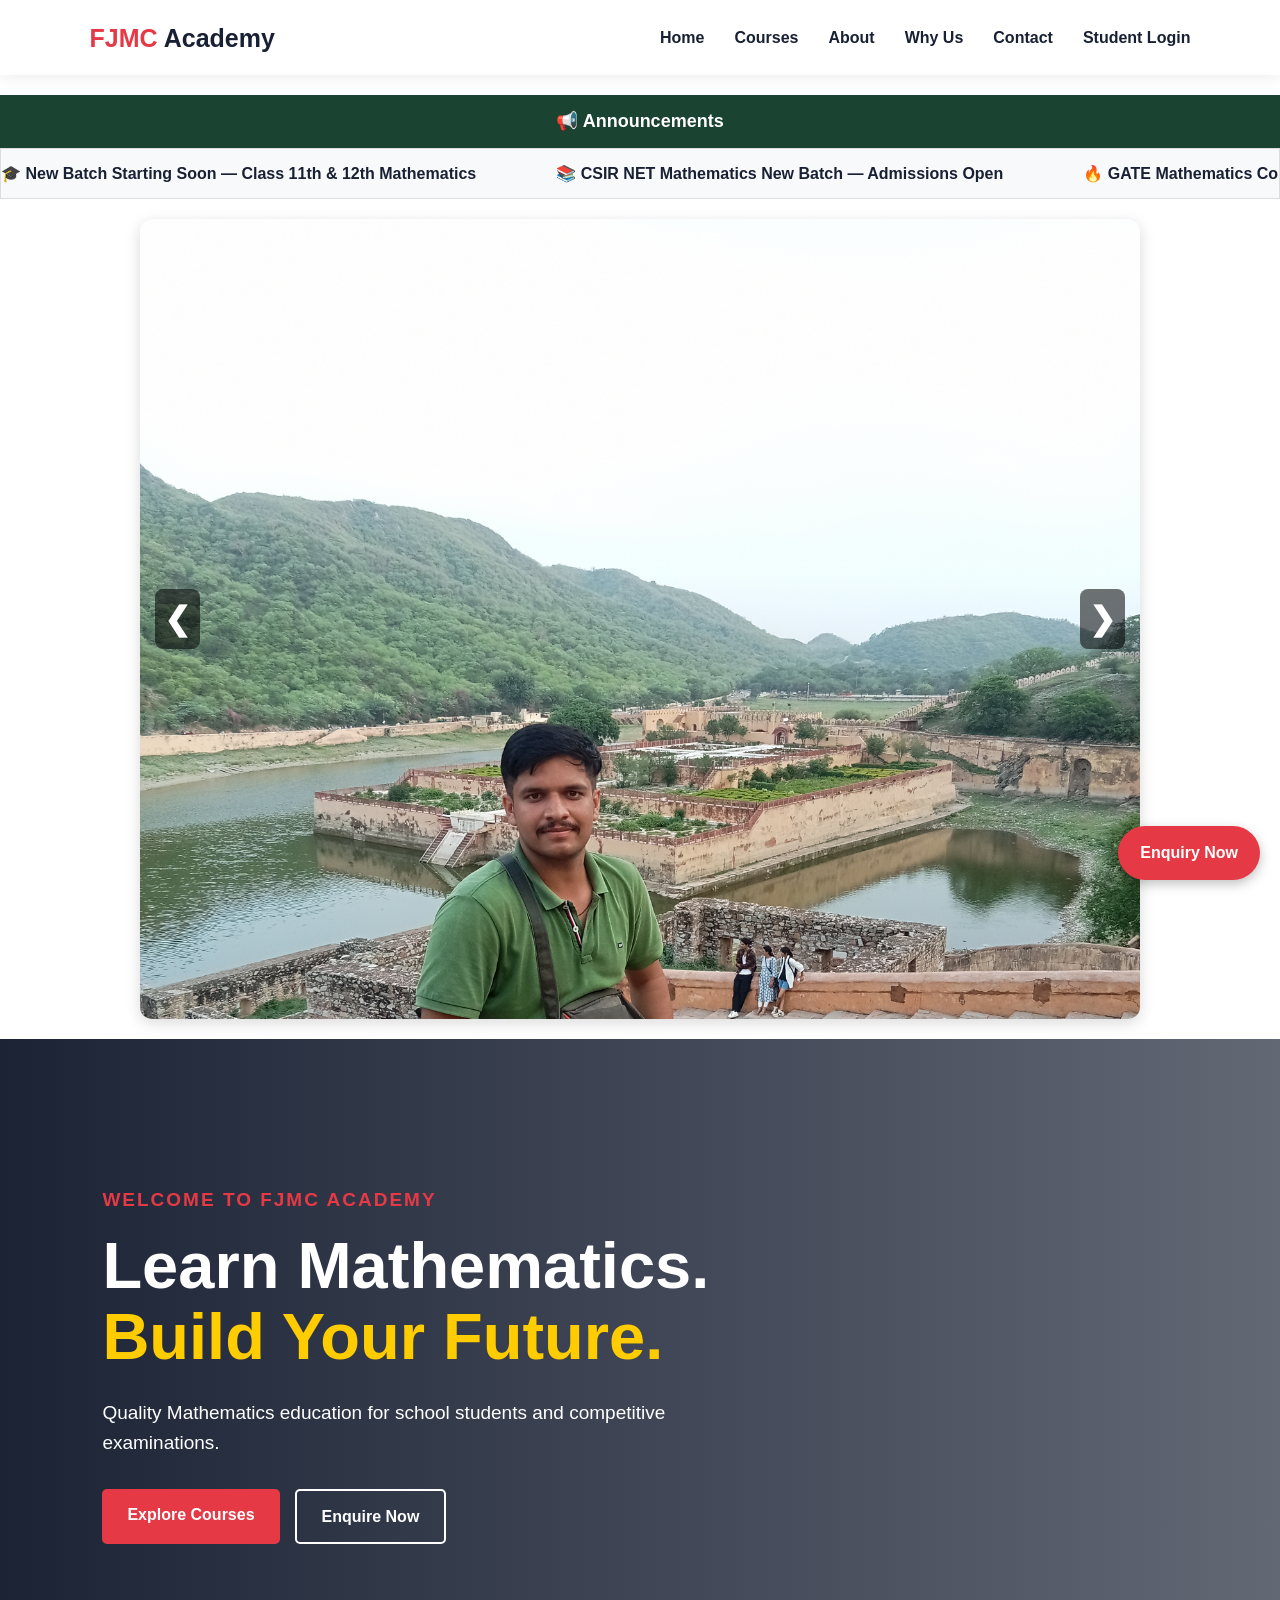
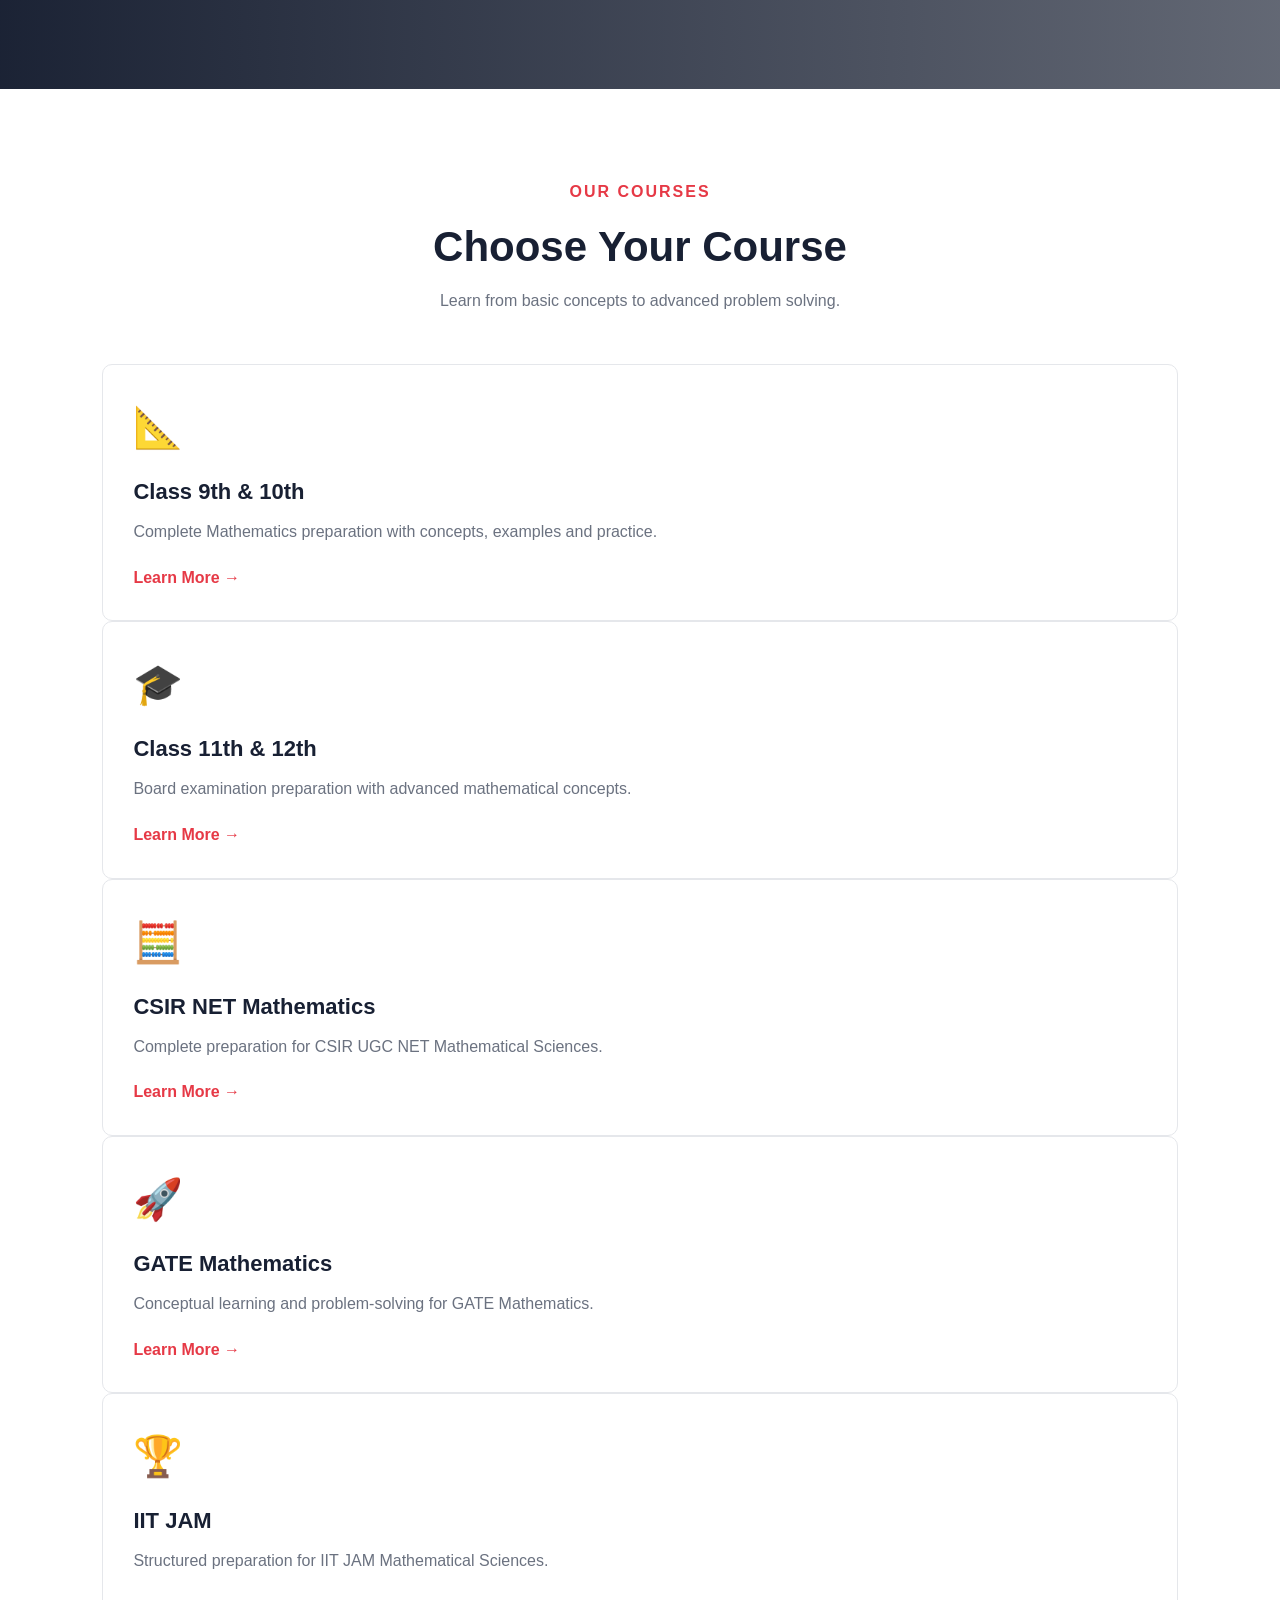
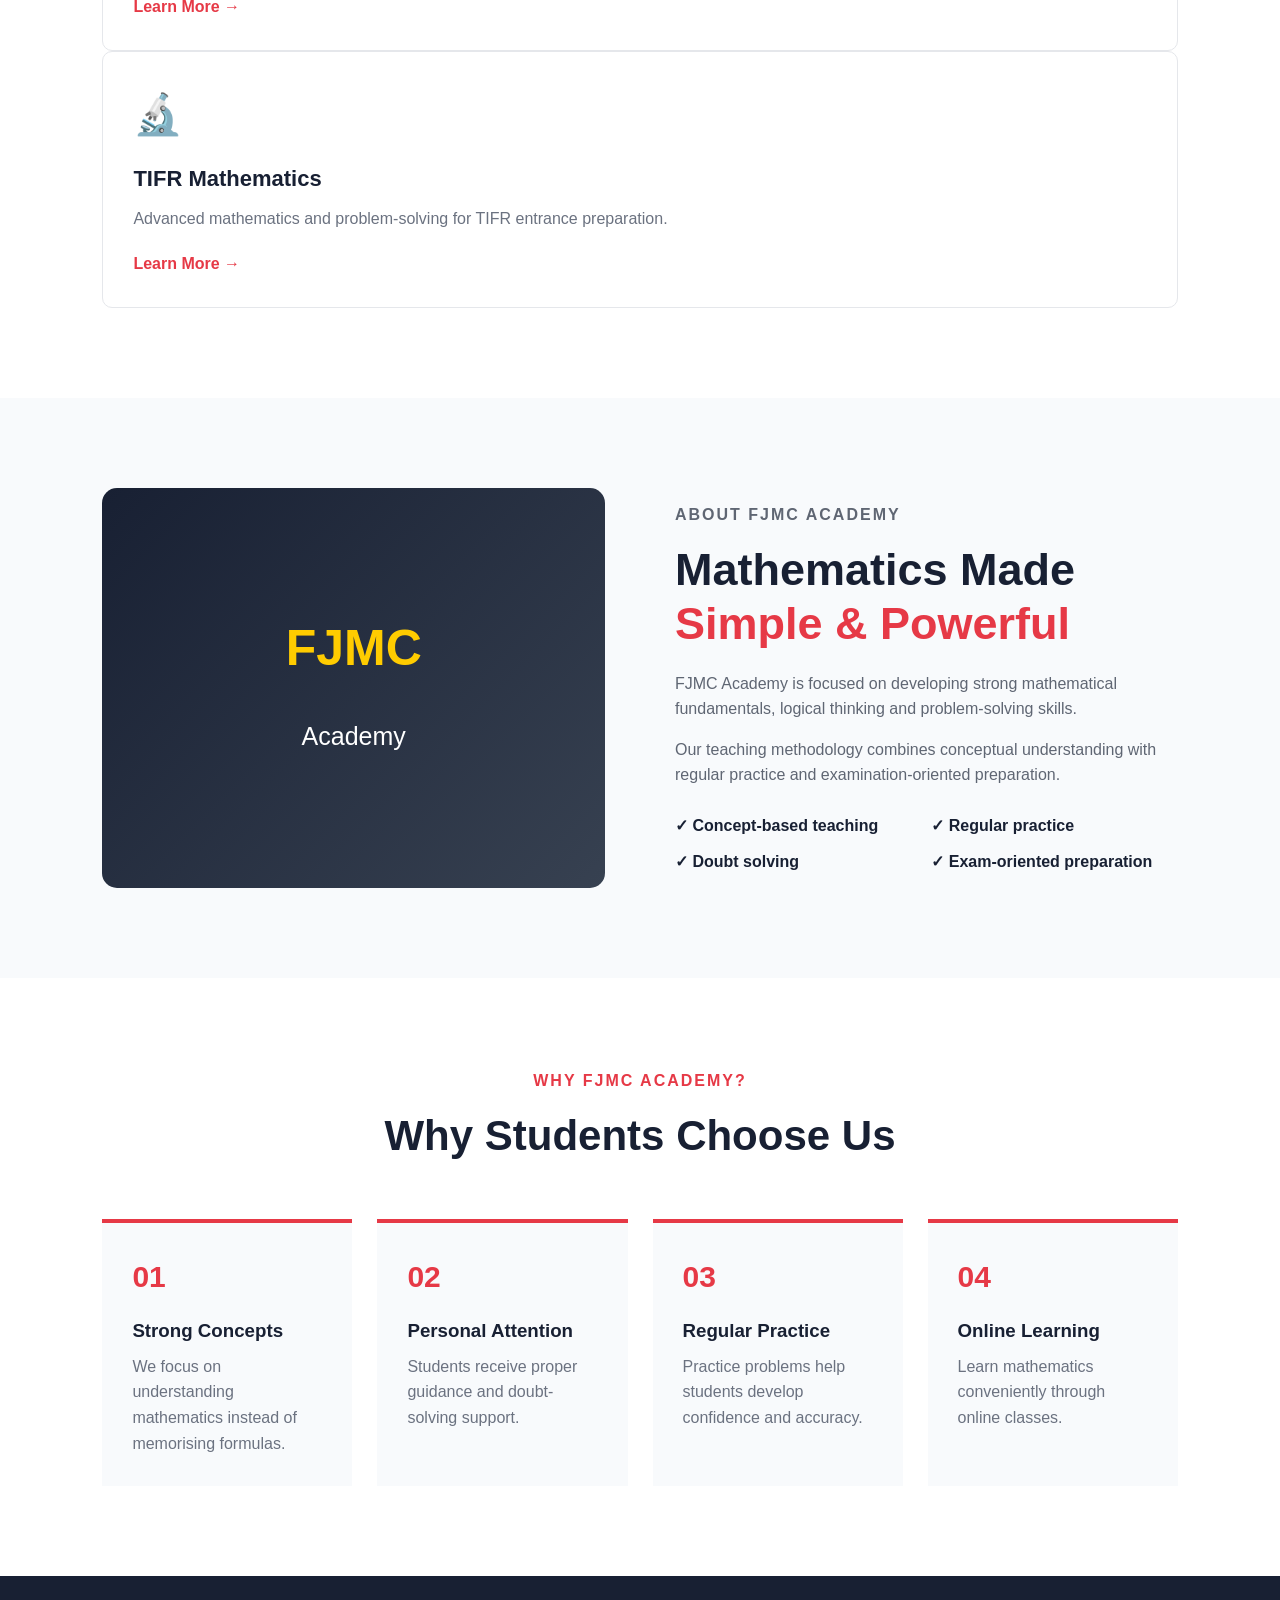
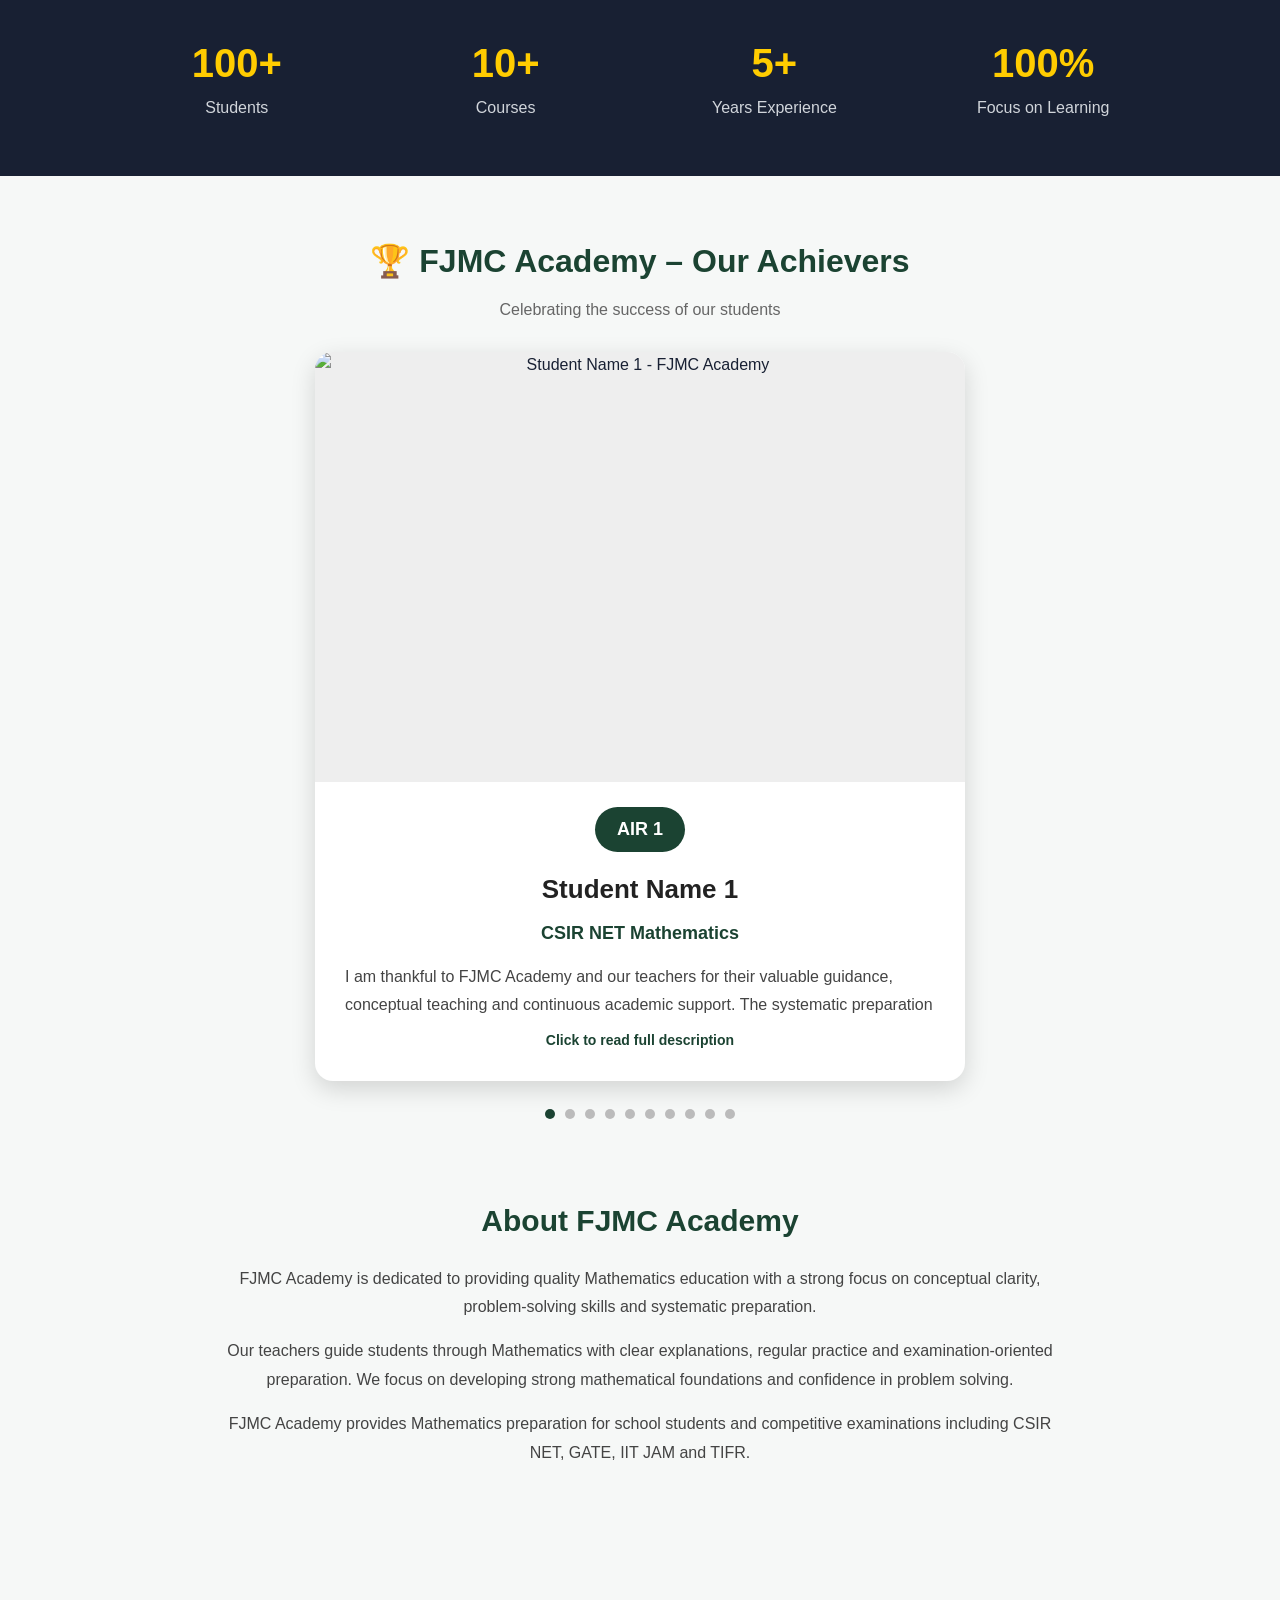
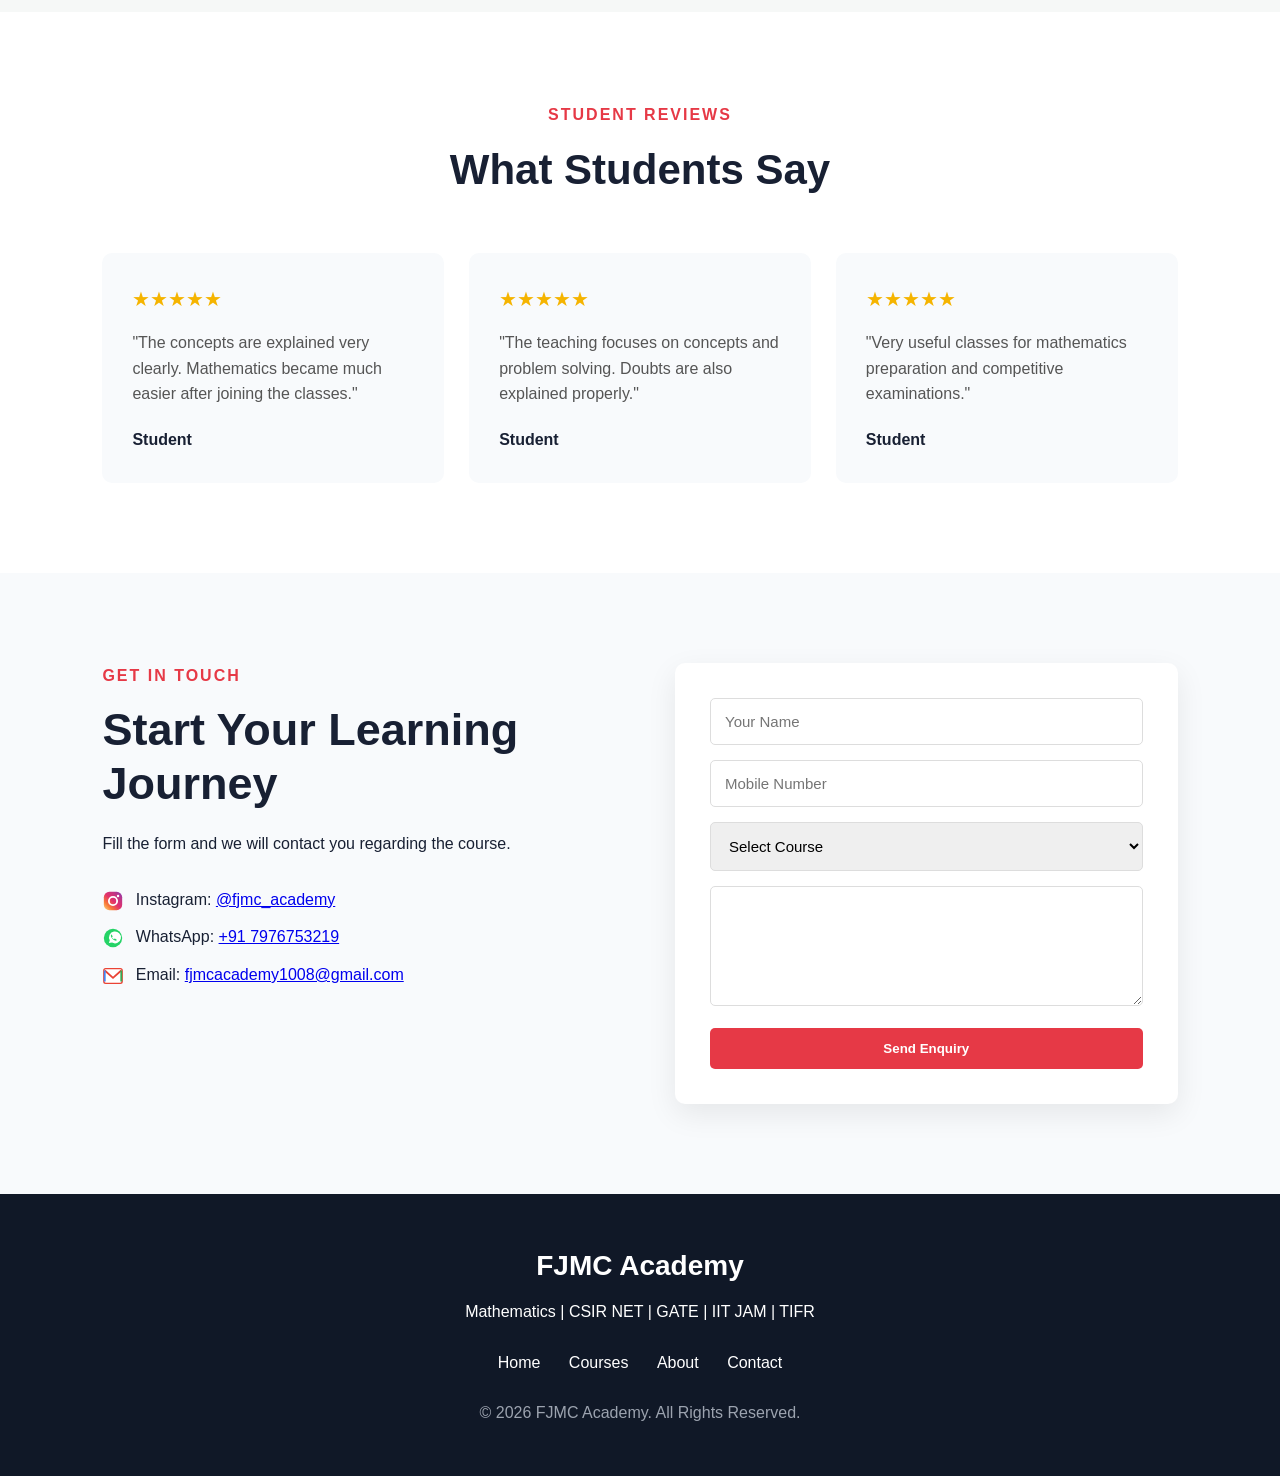
==== index.html @ e82c1426 "Update index.html" ====
﻿<!DOCTYPE html>
<html lang="en">
<head>
    <meta charset="UTF-8">
    <meta name="viewport" content="width=device-width, initial-scale=1.0">

    <title>FJMC Academy | Mathematics & Competitive Exams</title>

    <link rel="stylesheet" href="style.css">
</head>
<script>

function toggleMenu() {

    const menu = document.getElementById("navMenu");

    menu.classList.toggle("active");

}


function closeMenu() {

    const menu = document.getElementById("navMenu");

    menu.classList.remove("active");

}

</script>
<body>
<!-- ================= NAVBAR ================= -->
<a href="#contact" class="enquiry-btn">Enquiry Now</a>
<header class="navbar">

    <div class="logo">
        <span>FJMC</span> Academy
    </div>

    <nav id="navMenu">
        <a href="#home" onclick="closeMenu()">Home</a>
        <a href="#courses" onclick="closeMenu()">Courses</a>
        <a href="#about" onclick="closeMenu()">About</a>
        <a href="#features" onclick="closeMenu()">Why Us</a>
        <a href="#contact" onclick="closeMenu()">Contact</a>
        <a href="login.html" onclick="closeMenu()">Student Login</a>
    </nav>

    <button
        type="button"
        class="menu-btn"
        onclick="toggleMenu()">
        ☰
    </button>

</header>    
     <!-- ANNOUNCEMENT TICKER -->
<section class="announcement-section">

    <div class="announcement-title">
        📢 Announcements
    </div>
       <div class="announcement-box">
        <div class="announcement-track" id="announcementTrack">
            <span>🎓 New Batch Starting Soon — Class 11th & 12th Mathematics</span>
            <span>📚 CSIR NET Mathematics New Batch — Admissions Open</span>
            <span>🔥 GATE Mathematics Course — Enroll Now</span>
            <span>📢 New Lectures & Study Material Available</span>
        </div>
    </div>

</section>

<!-- =========================
     FJMC ACADEMY POSTER SLIDER
========================= -->

<section class="poster-section">

    <div class="poster-slider" id="posterSlider">

        <!-- LEFT BUTTON -->
        <button
            type="button"
            class="poster-btn poster-left"
            id="posterPrev">
            &#10094;
        </button>


        <!-- POSTER -->
        <img
            id="posterImage"
            src="1.jpg"
            alt="FJMC Academy Poster"
        >


        <!-- RIGHT BUTTON -->
        <button
            type="button"
            class="poster-btn poster-right"
            id="posterNext">
            &#10095;
        </button>

    </div>

</section>


<style>

.poster-slider {
    position: relative;
    width: 100%;
    max-width: 1000px;
    margin: auto;
    overflow: hidden;
}

.poster-slider img {
    width: 100%;
    height: auto;
    display: block;
}


/* BUTTON */

.poster-btn {
    position: absolute;

    top: 50%;
    transform: translateY(-50%);

    width: 45px;
    height: 60px;

    border: none;
    border-radius: 8px;

    background: rgba(0, 0, 0, 0.55);

    color: white;

    font-size: 32px;
    font-weight: bold;

    cursor: pointer;

    z-index: 10;
}


/* LEFT */

.poster-left {
    left: 15px;
}


/* RIGHT */

.poster-right {
    right: 15px;
}


/* BUTTON HOVER */

.poster-btn:hover {
    background: rgba(0, 0, 0, 0.85);
}


/* MOBILE */

@media (max-width: 600px) {

    .poster-btn {
        width: 35px;
        height: 50px;
        font-size: 25px;
    }

    .poster-left {
        left: 8px;
    }

    .poster-right {
        right: 8px;
    }

}

</style>


<script>

(function () {

    /* =========================
       POSTER LIST
    ========================= */

    const posters = [

        "1.jpg",
        "3.jpg",
        "4.jpg",
        "5.jpg",
        "6.jpg",
        "7.jpg"

    ];


    let currentPoster = 0;

    let isMouseOverPoster = false;


    const slider =
        document.getElementById("posterSlider");

    const posterImage =
        document.getElementById("posterImage");

    const previousButton =
        document.getElementById("posterPrev");

    const nextButton =
        document.getElementById("posterNext");


    /* =========================
       SHOW POSTER
    ========================= */

    function showPoster() {

        posterImage.src =
            posters[currentPoster];

    }


    /* =========================
       NEXT
    ========================= */

    function nextPoster() {

        currentPoster++;

        if (currentPoster >= posters.length) {

            currentPoster = 0;

        }

        showPoster();

    }


    /* =========================
       PREVIOUS
    ========================= */

    function previousPoster() {

        currentPoster--;

        if (currentPoster < 0) {

            currentPoster = posters.length - 1;

        }

        showPoster();

    }


    /* =========================
       CURSOR ENTER
       
       POSTER PAR CURSOR AAYA
       → SLIDER PAUSE
    ========================= */

    slider.addEventListener("mouseenter", function () {

        isMouseOverPoster = true;

    });


    /* =========================
       CURSOR LEAVE
       
       CURSOR BAHAR GAYA
       → SLIDER RESUME
    ========================= */

    slider.addEventListener("mouseleave", function () {

        isMouseOverPoster = false;

    });


    /* =========================
       LEFT BUTTON
    ========================= */

    previousButton.addEventListener("click", function () {

        previousPoster();

    });


    /* =========================
       RIGHT BUTTON
    ========================= */

    nextButton.addEventListener("click", function () {

        nextPoster();

    });


    /* =========================
       AUTO SLIDE

       EVERY 5 SECONDS

       BUT:
       CURSOR POSTER PAR HAI
       TO CHANGE NAHI HOGA
    ========================= */

    setInterval(function () {

        if (isMouseOverPoster) {

            return;

        }

        nextPoster();

    }, 5000);


    /* FIRST POSTER */

    showPoster();

})();

</script>

<!-- ================= HERO ================= -->

<section class="hero" id="home">

    <div class="hero-content">

        <p class="small-title">WELCOME TO FJMC ACADEMY</p>

        <h1>
            Learn Mathematics.<br>
            <span>Build Your Future.</span>
        </h1>

        <p>
            Quality Mathematics education for school students
            and competitive examinations.
        </p>

        <div class="hero-buttons">

            <a href="#courses" class="btn primary">
                Explore Courses
            </a>

            <a href="#contact" class="btn secondary">
                Enquire Now
            </a>

        </div>

    </div>

</section>


<!-- ================= COURSES ================= -->

<section class="courses section" id="courses">

    <div class="section-heading">

        <p>OUR COURSES</p>

        <h2>Choose Your Course</h2>

        <span>
            Learn from basic concepts to advanced problem solving.
        </span>

    </div>
    <div class="course-card">

    <div class="course-icon">📐</div>

    <h3>Class 9th & 10th</h3>

    <p>
        Complete Mathematics preparation with
        concepts, examples and practice.
    </p>

    <a href="class9-10.html" class="learn-more">
        Learn More →
    </a>

    </div>


        <div class="course-card">

            <div class="course-icon">🎓</div>

            <h3>Class 11th & 12th</h3>

            <p>
                Board examination preparation with
                advanced mathematical concepts.
            </p>

            <a href="#contact">Learn More →</a>

        </div>


        <div class="course-card">

            <div class="course-icon">🧮</div>

            <h3>CSIR NET Mathematics</h3>

            <p>
                Complete preparation for CSIR UGC NET
                Mathematical Sciences.
            </p>

            <a href="#contact">Learn More →</a>

        </div>


        <div class="course-card">

            <div class="course-icon">🚀</div>

            <h3>GATE Mathematics</h3>

            <p>
                Conceptual learning and problem-solving
                for GATE Mathematics.
            </p>

            <a href="#contact">Learn More →</a>

        </div>


        <div class="course-card">

            <div class="course-icon">🏆</div>

            <h3>IIT JAM</h3>

            <p>
                Structured preparation for IIT JAM
                Mathematical Sciences.
            </p>

            <a href="#contact">Learn More →</a>

        </div>


        <div class="course-card">

            <div class="course-icon">🔬</div>

            <h3>TIFR Mathematics</h3>

            <p>
                Advanced mathematics and problem-solving
                for TIFR entrance preparation.
            </p>

            <a href="#contact">Learn More →</a>

        </div>

    </div>

</section>


<!-- ================= ABOUT ================= -->

<section class="about section" id="about">

    <div class="about-image">

        <div class="about-box">
            <strong>FJMC</strong>
            <span>Academy</span>
        </div>

    </div>


    <div class="about-content">

        <p class="small-title">ABOUT FJMC ACADEMY</p>

        <h2>
            Mathematics Made
            <span>Simple & Powerful</span>
        </h2>

        <p>
            FJMC Academy is focused on developing strong
            mathematical fundamentals, logical thinking and
            problem-solving skills.
        </p>

        <p>
            Our teaching methodology combines conceptual
            understanding with regular practice and
            examination-oriented preparation.
        </p>


        <div class="about-points">

            <div>✓ Concept-based teaching</div>
            <div>✓ Regular practice</div>
            <div>✓ Doubt solving</div>
            <div>✓ Exam-oriented preparation</div>

        </div>

    </div>

</section>


<!-- ================= FEATURES ================= -->

<section class="features section" id="features">

    <div class="section-heading">

        <p>WHY FJMC ACADEMY?</p>

        <h2>Why Students Choose Us</h2>

    </div>


    <div class="feature-container">

        <div class="feature">
            <span>01</span>
            <h3>Strong Concepts</h3>
            <p>
                We focus on understanding mathematics
                instead of memorising formulas.
            </p>
        </div>


        <div class="feature">
            <span>02</span>
            <h3>Personal Attention</h3>
            <p>
                Students receive proper guidance and
                doubt-solving support.
            </p>
        </div>


        <div class="feature">
            <span>03</span>
            <h3>Regular Practice</h3>
            <p>
                Practice problems help students develop
                confidence and accuracy.
            </p>
        </div>


        <div class="feature">
            <span>04</span>
            <h3>Online Learning</h3>
            <p>
                Learn mathematics conveniently through
                online classes.
            </p>
        </div>

    </div>

</section>


<!-- ================= STATS ================= -->

<section class="stats">

    <div>
        <strong>100+</strong>
        <span>Students</span>
    </div>

    <div>
        <strong>10+</strong>
        <span>Courses</span>
    </div>

    <div>
        <strong>5+</strong>
        <span>Years Experience</span>
    </div>

    <div>
        <strong>100%</strong>
        <span>Focus on Learning</span>
    </div>

</section>


<!-- =====================================================
     FJMC ACADEMY - TOP RANKERS / RESULTS
     पूरा code केवल index.html में लगाएं
===================================================== -->

<section id="fjmc-rankers-section">

<style>

/* ==============================
   MAIN SECTION
============================== */

#fjmc-rankers-section {
    width: 100%;
    box-sizing: border-box;
    padding: 60px 20px;
    background: #f6f8f7;
    text-align: center;
    font-family: Arial, sans-serif;
}

#fjmc-rankers-section *,
#fjmc-rankers-section *::before,
#fjmc-rankers-section *::after {
    box-sizing: border-box;
}


/* HEADING */

#fjmc-rankers-section .rankers-title {
    margin: 0;
    color: #1b4332;
    font-size: 32px;
    font-weight: 700;
}

#fjmc-rankers-section .rankers-subtitle {
    margin: 10px 0 30px;
    color: #666;
    font-size: 16px;
}


/* ==============================
   SLIDER
============================== */

#fjmc-rankers-section .ranker-slider {
    width: 100%;
    max-width: 650px;
    margin: auto;
}


/* CARD */

#fjmc-rankers-section .ranker-card {
    background: white;
    border-radius: 18px;
    overflow: hidden;
    box-shadow: 0 8px 25px rgba(0,0,0,0.15);
    cursor: pointer;
    transition: transform 0.3s ease;
}

#fjmc-rankers-section .ranker-card:hover {
    transform: translateY(-3px);
}


/* ==============================
   PHOTO
============================== */

#fjmc-rankers-section .ranker-photo-box {
    width: 100%;
    height: 430px;
    background: #eeeeee;
    display: flex;
    align-items: center;
    justify-content: center;
}

#fjmc-rankers-section #rankerPhoto {
    width: 100%;
    height: 100%;
    object-fit: contain;
    display: block;
}


/* ==============================
   STUDENT INFORMATION
============================== */

#fjmc-rankers-section .ranker-info {
    padding: 25px 30px 30px;
}


/* RANK */

#fjmc-rankers-section .ranker-rank {
    display: inline-block;
    padding: 8px 22px;
    background: #1b4332;
    color: white;
    border-radius: 30px;
    font-size: 18px;
    font-weight: bold;
    margin-bottom: 12px;
}


/* NAME */

#fjmc-rankers-section #rankerName {
    margin: 5px 0 8px;
    color: #222;
    font-size: 26px;
}


/* EXAM */

#fjmc-rankers-section #rankerExam {
    margin: 0 0 15px;
    color: #1b4332;
    font-size: 18px;
    font-weight: bold;
}


/* ==============================
   DESCRIPTION
============================== */

#fjmc-rankers-section .description-box {
    position: relative;
    margin-top: 10px;
}


/*
   Description initially limited.
   Click करने पर पूरा text खुलेगा.
*/

#fjmc-rankers-section #rankerDescription {
    margin: 0;
    color: #444;
    font-size: 16px;
    line-height: 1.8;
    text-align: left;

    max-height: 58px;
    overflow: hidden;

    cursor: pointer;

    transition: max-height 0.4s ease;
}


/* OPEN DESCRIPTION */

#fjmc-rankers-section #rankerDescription.open {
    max-height: 500px;
}


/* CLICK MESSAGE */

#fjmc-rankers-section .read-description {
    display: block;
    margin-top: 8px;
    color: #1b4332;
    font-size: 14px;
    font-weight: bold;
    cursor: pointer;
}


/* ==============================
   DOTS
============================== */

#fjmc-rankers-section .ranker-dots {
    margin-top: 20px;
}

#fjmc-rankers-section .ranker-dot {
    display: inline-block;
    width: 10px;
    height: 10px;
    margin: 0 5px;
    border-radius: 50%;
    background: #bbb;
    cursor: pointer;
}

#fjmc-rankers-section .ranker-dot.active {
    background: #1b4332;
}


/* ==============================
   ABOUT FJMC
============================== */

#fjmc-about {
    max-width: 900px;
    margin: 50px auto;
    padding: 20px;
    text-align: center;
}

#fjmc-about h2 {
    color: #1b4332;
    font-size: 30px;
    margin-bottom: 20px;
}

#fjmc-about p {
    color: #444;
    font-size: 16px;
    line-height: 1.8;
    margin-bottom: 15px;
}


/* ==============================
   MOBILE
============================== */

@media (max-width: 600px) {

    #fjmc-rankers-section {
        padding: 40px 12px;
    }

    #fjmc-rankers-section .rankers-title {
        font-size: 25px;
    }

    #fjmc-rankers-section .ranker-photo-box {
        height: 340px;
    }

    #fjmc-rankers-section .ranker-info {
        padding: 20px;
    }

    #fjmc-rankers-section #rankerName {
        font-size: 22px;
    }

    #fjmc-rankers-section #rankerDescription {
        font-size: 15px;
    }
}

</style>


<!-- ==============================
     TITLE
============================== -->

<h2 class="rankers-title">
    🏆 FJMC Academy – Our Achievers
</h2>

<p class="rankers-subtitle">
    Celebrating the success of our students
</p>


<!-- ==============================
     SLIDER CARD
============================== -->

<div class="ranker-slider">

    <div class="ranker-card" id="rankerCard">

        <!-- PHOTO -->

        <div class="ranker-photo-box">

            <img
                id="rankerPhoto"
                src="./rankers/1.jpg"
                alt="FJMC Academy Student"
            >

        </div>


        <!-- INFORMATION -->

        <div class="ranker-info">

            <div
                id="rankerRank"
                class="ranker-rank"
            >
                AIR 1
            </div>


            <h3 id="rankerName">
                Student Name
            </h3>


            <h4 id="rankerExam">
                CSIR NET Mathematics
            </h4>


            <!-- DESCRIPTION -->

            <div class="description-box">

                <p id="rankerDescription">
                    I am thankful to FJMC Academy and our teachers
                    for their valuable guidance, conceptual teaching
                    and continuous academic support. The teachers
                    helped me strengthen my mathematical concepts
                    and prepare systematically for the examination.
                </p>

                <span
                    id="readDescription"
                    class="read-description"
                >
                    Click to read full description
                </span>

            </div>

        </div>

    </div>


    <!-- DOTS -->

    <div
        id="rankerDots"
        class="ranker-dots"
    ></div>

</div>


<!-- ==============================
     ABOUT FJMC ACADEMY
============================== -->

<section id="fjmc-about">

    <h2>
        About FJMC Academy
    </h2>

    <p>
        FJMC Academy is dedicated to providing quality Mathematics
        education with a strong focus on conceptual clarity,
        problem-solving skills and systematic preparation.
    </p>

    <p>
        Our teachers guide students through Mathematics with
        clear explanations, regular practice and examination-oriented
        preparation. We focus on developing strong mathematical
        foundations and confidence in problem solving.
    </p>

    <p>
        FJMC Academy provides Mathematics preparation for school
        students and competitive examinations including CSIR NET,
        GATE, IIT JAM and TIFR.
    </p>

</section>


<!-- =====================================================
     JAVASCRIPT
     केवल इसी HTML के अंदर
===================================================== -->

<script>

(function () {

    /* =========================================
       STUDENT DATA
       फोटो का नाम अपने actual filename से मिलाएं
    ========================================= */

    const students = [

        {
            photo: "./rankers/1.jpg",
            rank: "AIR 1",
            name: "Student Name 1",
            exam: "CSIR NET Mathematics",
            description:
            "I am thankful to FJMC Academy and our teachers for their valuable guidance, conceptual teaching and continuous academic support. The systematic preparation helped me understand Mathematics better and improve my examination performance."
        },

        {
            photo: "./rankers/3.jpg",
            rank: "AIR 2",
            name: "Student Name 2",
            exam: "GATE Mathematics",
            description:
            "The teachers at FJMC Academy explained difficult mathematical concepts in a simple and understandable manner. Regular practice and proper guidance helped me prepare confidently for the examination."
        },

        {
            photo: "./rankers/4.jpg",
            rank: "AIR 3",
            name: "Student Name 3",
            exam: "CSIR NET Mathematics",
            description:
            "FJMC Academy provided me with a structured learning environment and continuous guidance. The conceptual approach to Mathematics helped me develop a better understanding of difficult topics."
        },

        {
            photo: "./rankers/5.jpg",
            rank: "AIR 5",
            name: "Student Name 4",
            exam: "IIT JAM Mathematics",
            description:
            "Regular classes, problem-solving practice and guidance from the teachers helped me prepare systematically. I am grateful to FJMC Academy for its academic support."
        },

        {
            photo: "./rankers/6.jpg",
            rank: "AIR 7",
            name: "Student Name 5",
            exam: "TIFR Mathematics",
            description:
            "The conceptual teaching and regular problem-solving sessions helped me strengthen my mathematical foundation and approach examination problems with greater confidence."
        },

        {
            photo: "./rankers/7.jpg",
            rank: "AIR 9",
            name: "Student Name 6",
            exam: "CSIR NET Mathematics",
            description:
            "I am grateful to FJMC Academy and the teachers for their guidance and continuous support throughout my preparation."
        },

        {
            photo: "./rankers/student7.jpg",
            rank: "AIR 12",
            name: "Student Name 7",
            exam: "GATE Mathematics",
            description:
            "The structured preparation and regular practice helped me improve my mathematical concepts and examination skills."
        },

        {
            photo: "./rankers/student8.jpg",
            rank: "AIR 15",
            name: "Student Name 8",
            exam: "CSIR NET Mathematics",
            description:
            "The teachers provided clear explanations and useful guidance that helped me prepare consistently for the examination."
        },

        {
            photo: "./rankers/student9.jpg",
            rank: "AIR 18",
            name: "Student Name 9",
            exam: "IIT JAM Mathematics",
            description:
            "Conceptual clarity and regular practice were important parts of my preparation at FJMC Academy."
        },

        {
            photo: "./rankers/student10.jpg",
            rank: "AIR 21",
            name: "Student Name 10",
            exam: "CSIR NET Mathematics",
            description:
            "The academic guidance and problem-solving practice helped me improve my preparation and mathematical understanding."
        }

    ];


    /* =========================================
       ELEMENTS
    ========================================= */

    const photo =
        document.getElementById("rankerPhoto");

    const rank =
        document.getElementById("rankerRank");

    const name =
        document.getElementById("rankerName");

    const exam =
        document.getElementById("rankerExam");

    const description =
        document.getElementById("rankerDescription");

    const readDescription =
        document.getElementById("readDescription");

    const card =
        document.getElementById("rankerCard");

    const dotsContainer =
        document.getElementById("rankerDots");


    let currentStudent = 0;

    let timer = null;

    let isPaused = false;


    /* =========================================
       CREATE DOTS AUTOMATICALLY
    ========================================= */

    students.forEach(function (student, index) {

        const dot =
            document.createElement("span");

        dot.className = "ranker-dot";

        dot.addEventListener("click", function () {

            currentStudent = index;

            showStudent(currentStudent);

        });

        dotsContainer.appendChild(dot);

    });


    /* =========================================
       SHOW STUDENT
    ========================================= */

    function showStudent(index) {

        const student =
            students[index];


        photo.src =
            student.photo;

        photo.alt =
            student.name + " - FJMC Academy";


        rank.textContent =
            student.rank;


        name.textContent =
            student.name;


        exam.textContent =
            student.exam;


        description.textContent =
            student.description;


        /* Close description when new student appears */

        description.classList.remove("open");

        readDescription.textContent =
            "Click to read full description";


        /* Active dot */

        const dots =
            document.querySelectorAll(".ranker-dot");

        dots.forEach(function (dot) {

            dot.classList.remove("active");

        });

        if (dots[index]) {

            dots[index].classList.add("active");

        }

    }


    /* =========================================
       START AUTO SLIDER
       EXACTLY 5 SECONDS
    ========================================= */

    function startSlider() {

        if (timer !== null) {
            clearInterval(timer);
        }


        timer = setInterval(function () {

            if (isPaused) {
                return;
            }


            currentStudent++;


            if (currentStudent >= students.length) {

                currentStudent = 0;

            }


            showStudent(currentStudent);

        }, 5000);

    }


    /* =========================================
       STOP WHEN CURSOR IS ON CARD
    ========================================= */

    card.addEventListener("mouseenter", function () {

        isPaused = true;

    });


    /* =========================================
       START AGAIN WHEN CURSOR LEAVES
    ========================================= */

    card.addEventListener("mouseleave", function () {

        isPaused = false;

    });


    /* =========================================
       MOBILE TOUCH
    ========================================= */

    card.addEventListener("touchstart", function () {

        isPaused = true;

    });


    card.addEventListener("touchend", function () {

        setTimeout(function () {

            isPaused = false;

        }, 1000);

    });


    /* =========================================
       DESCRIPTION CLICK
    ========================================= */

    description.addEventListener("click", function () {

        description.classList.toggle("open");


        if (description.classList.contains("open")) {

            readDescription.textContent =
                "Click to close description";

        } else {

            readDescription.textContent =
                "Click to read full description";

        }

    });


    readDescription.addEventListener("click", function () {

        description.classList.toggle("open");


        if (description.classList.contains("open")) {

            readDescription.textContent =
                "Click to close description";

        } else {

            readDescription.textContent =
                "Click to read full description";

        }

    });


    /* =========================================
       FIRST STUDENT
    ========================================= */

    showStudent(0);


    /* =========================================
       START SLIDER
    ========================================= */

    startSlider();


})();

</script>

</section>
<!-- ================= TESTIMONIALS ================= -->

<section class="testimonials section">

    <div class="section-heading">

        <p>STUDENT REVIEWS</p>

        <h2>What Students Say</h2>

    </div>


    <div class="testimonial-container">

        <div class="testimonial">

            <div class="stars">★★★★★</div>

            <p>
                "The concepts are explained very clearly.
                Mathematics became much easier after joining
                the classes."
            </p>

            <h4>Student</h4>

        </div>


        <div class="testimonial">

            <div class="stars">★★★★★</div>

            <p>
                "The teaching focuses on concepts and
                problem solving. Doubts are also explained
                properly."
            </p>

            <h4>Student</h4>

        </div>


        <div class="testimonial">

            <div class="stars">★★★★★</div>

            <p>
                "Very useful classes for mathematics
                preparation and competitive examinations."
            </p>

            <h4>Student</h4>

        </div>

    </div>

</section>


<!-- ================= CONTACT ================= -->




<section class="contact section" id="contact">

    <div class="contact-content">

        <p class="small-title">GET IN TOUCH</p>

        <h2>Start Your Learning Journey</h2>

        <p>
            Fill the form and we will contact you regarding the course.
        </p>

        <div class="contact-info">

<!-- INSTAGRAM -->
<p>
    <svg width="22" height="22" viewBox="0 0 24 24"
         style="vertical-align:middle; margin-right:7px;">

        <defs>
            <linearGradient id="instagramGradient"
                x1="0%" y1="100%" x2="100%" y2="0%">
                <stop offset="0%" style="stop-color:#FFDC80"/>
                <stop offset="25%" style="stop-color:#F77737"/>
                <stop offset="50%" style="stop-color:#E1306C"/>
                <stop offset="75%" style="stop-color:#C13584"/>
                <stop offset="100%" style="stop-color:#833AB4"/>
            </linearGradient>
        </defs>

        <rect x="2" y="2" width="20" height="20" rx="6"
              fill="url(#instagramGradient)"/>

        <circle cx="12" cy="12" r="4.5"
                fill="none"
                stroke="white"
                stroke-width="2"/>

        <circle cx="17.5" cy="6.5" r="1.3"
                fill="white"/>

    </svg>

    Instagram:

    <a href="https://www.instagram.com/fjmc_academy/"
       target="_blank">
        @fjmc_academy
    </a>
</p>


<!-- WHATSAPP -->
<p>
    <svg width="22" height="22" viewBox="0 0 24 24"
         style="vertical-align:middle; margin-right:7px;">

        <circle cx="12" cy="12" r="10"
                fill="#25D366"/>

        <path d="M7.5 17.5l1-3
                 a6.5 6.5 0 1 1 2.5 2.5
                 l-3.5.5z"
              fill="white"/>

        <path d="M9.5 8.5
                 c.3-.5.7-.5 1-.1
                 l1 1.4
                 c.2.3.2.6-.1.8
                 l-.6.5
                 c.5 1 1.3 1.8 2.3 2.3
                 l.5-.6
                 c.2-.3.5-.3.8-.1
                 l1.4 1
                 c.4.3.3.7-.1 1
                 -.5.3-1 .3-1.5.1
                 -1.7-.6-3.8-2.7-4.4-4.4
                 -.2-.6-.2-1.2.1-1.9z"
              fill="#25D366"/>

    </svg>

    WhatsApp:

    <a href="https://wa.me/917976753219"
       target="_blank">
        +91 7976753219
    </a>
</p>


<!-- GMAIL -->
<p>
    <svg width="22" height="22" viewBox="0 0 24 24"
         style="vertical-align:middle; margin-right:7px;">

        <rect x="2" y="4" width="20" height="16"
              rx="2" fill="white"
              stroke="#EA4335"
              stroke-width="1.5"/>

        <path d="M3 6l9 8 9-8"
              fill="none"
              stroke="#EA4335"
              stroke-width="2"/>

        <path d="M3 18V6"
              stroke="#4285F4"
              stroke-width="2"/>

        <path d="M21 18V6"
              stroke="#34A853"
              stroke-width="2"/>

    </svg>

    Email:

    <a href="mailto:fjmcacademy1008@gmail.com">
        fjmcacademy1008@gmail.com
    </a>
</p>
        </div>

    </div>


<form action="https://formspree.io/f/mwlpkybg" method="POST">

    <input
        type="text"
        name="name"
        placeholder="Your Name"
        required
    >

    <input
        type="tel"
        name="phone"
        placeholder="Mobile Number"
        required
    >

    <select name="course" required>
        <option value="">Select Course</option>

        <option>Class 9th & 10th</option>
        <option>Class 11th & 12th</option>
        <option>CSIR NET Mathematics</option>
        <option>GATE Mathematics</option>
        <option>IIT JAM</option>
        <option>TIFR Mathematics</option>
    </select>

    <textarea
        name="message"
        placeholder="Your Message">
    </textarea>

    <button type="submit" class="btn primary">
        Send Enquiry
    </button>

</form>

</section>


<!-- ================= FOOTER ================= -->

<footer>

    <div class="footer-logo">
        FJMC Academy
    </div>

    <p>
        Mathematics | CSIR NET | GATE | IIT JAM | TIFR
    </p>

    <div class="footer-links">

        <a href="#home">Home</a>
        <a href="#courses">Courses</a>
        <a href="#about">About</a>
        <a href="#contact">Contact</a>

    </div>

    <p class="copyright">
        © 2026 FJMC Academy. All Rights Reserved.
    </p>
---- style.css ----
/* =========================
   BASIC RESET
========================= */

* {
    margin: 0;
    padding: 0;
    box-sizing: border-box;
}

html {
    scroll-behavior: smooth;
}

body {
    font-family: Arial, Helvetica, sans-serif;
    color: #182033;
    background: #ffffff;
    line-height: 1.6;
}
/* ================= NAVBAR ================= */

.navbar {
    height: 75px;
    display: flex;
    align-items: center;
    justify-content: space-between;
    padding: 0 7%;
    background: white;
    position: sticky;
    top: 0;
    z-index: 10000;
    box-shadow: 0 2px 15px rgba(0,0,0,0.08);
}

.logo {
    font-size: 25px;
    font-weight: 800;
}

.logo span {
    color: #e63946;
}

.navbar nav {
    display: flex;
    align-items: center;
    gap: 30px;
}

.navbar nav a {
    text-decoration: none;
    color: #182033;
    font-weight: 600;
}

.navbar nav a:hover {
    color: #e63946;
}

.menu-btn {
    display: none;
    border: none;
    background: transparent;
    font-size: 30px;
    cursor: pointer;
    color: #182033;
    padding: 5px;
}


/* ================= MOBILE NAVBAR ================= */

@media (max-width: 900px) {

    .navbar {
        padding: 0 5%;
    }

    .menu-btn {
        display: block;
        z-index: 10001;
    }

    .navbar nav {
        display: none;

        position: absolute;

        top: 75px;
        left: 0;

        width: 100%;

        background: white;

        flex-direction: column;

        align-items: stretch;

        gap: 0;

        padding: 10px 0;

        box-shadow: 0 8px 20px rgba(0,0,0,0.15);
    }

    .navbar nav.active {
        display: flex !important;
    }

    .navbar nav a {
        display: block;
        width: 100%;
        padding: 16px 7%;

        border-bottom: 1px solid #eeeeee;

        font-size: 17px;
    }
}


@media (max-width: 600px) {

    .navbar {
        height: 65px;
    }

    .navbar nav {
        top: 65px;
    }

    .logo {
        font-size: 22px;
    }

}



/* =========================
   HERO
========================= */

.hero {
    min-height: 650px;

    display: flex;
    align-items: center;

    padding: 80px 8%;

    background:
        linear-gradient(
            90deg,
            rgba(15,23,42,0.95),
            rgba(15,23,42,0.65)
        ),
        url("https://images.unsplash.com/photo-1509228468518-180dd4864904?auto=format&fit=crop&w=1600&q=80");

    background-size: cover;
    background-position: center;

    color: white;
}

.hero-content {
    max-width: 700px;
}

.small-title {
    color: #e63946;
    font-weight: 800;
    letter-spacing: 2px;
    margin-bottom: 15px;
}

.hero h1 {
    font-size: 65px;
    line-height: 1.1;
    margin-bottom: 25px;
}

.hero h1 span {
    color: #ffcc00;
}

.hero p {
    font-size: 19px;
    max-width: 600px;
}

.hero-buttons {
    display: flex;
    gap: 15px;
    margin-top: 30px;
}


/* =========================
   BUTTON
========================= */

.btn {
    display: inline-block;
    padding: 13px 25px;

    border-radius: 5px;

    text-decoration: none;
    font-weight: bold;

    border: none;
    cursor: pointer;
}

.primary {
    background: #e63946;
    color: white;
}

.secondary {
    border: 2px solid white;
    color: white;
}

.primary:hover {
    background: #c92e3a;
}


/* =========================
   SECTIONS
========================= */

.section {
    padding: 90px 8%;
}

.section-heading {
    text-align: center;
    margin-bottom: 50px;
}

.section-heading p {
    color: #e63946;
    font-weight: 800;
    letter-spacing: 2px;
}

.section-heading h2 {
    font-size: 42px;
    margin: 8px 0;
}

.section-heading span {
    color: #6b7280;
}


/* =========================
   COURSES
========================= */

.course-container {
    display: grid;
    grid-template-columns: repeat(3, 1fr);
    gap: 25px;
}

.course-card {
    padding: 30px;

    border: 1px solid #e5e7eb;
    border-radius: 10px;

    background: white;

    transition: 0.3s;
}

.course-card:hover {
    transform: translateY(-8px);
    box-shadow: 0 15px 35px rgba(0,0,0,0.1);
}

.course-icon {
    font-size: 40px;
    margin-bottom: 15px;
}

.course-card h3 {
    font-size: 22px;
    margin-bottom: 10px;
}

.course-card p {
    color: #6b7280;
    margin-bottom: 20px;
}

.course-card a {
    color: #e63946;
    font-weight: bold;
    text-decoration: none;
}


/* =========================
   ABOUT
========================= */

.about {
    display: grid;
    grid-template-columns: 1fr 1fr;

    gap: 70px;

    align-items: center;

    background: #f8fafc;
}

.about-image {
    min-height: 400px;

    display: flex;
    align-items: center;
    justify-content: center;

    background:
        linear-gradient(
            135deg,
            #182033,
            #374151
        );

    border-radius: 15px;
}

.about-box {
    color: white;
    text-align: center;
    font-size: 50px;
}

.about-box strong {
    display: block;
    color: #ffcc00;
}

.about-box span {
    font-size: 25px;
}

.about-content h2 {
    font-size: 45px;
    line-height: 1.2;
    margin-bottom: 20px;
}

.about-content h2 span {
    color: #e63946;
}

.about-content p {
    color: #5f6673;
    margin-bottom: 15px;
}

.about-points {
    display: grid;
    grid-template-columns: 1fr 1fr;

    gap: 10px;

    margin-top: 25px;

    font-weight: bold;
}


/* =========================
   FEATURES
========================= */

.feature-container {
    display: grid;
    grid-template-columns: repeat(4, 1fr);
    gap: 25px;
}

.feature {
    padding: 30px;

    border-top: 4px solid #e63946;

    background: #f8fafc;
}

.feature span {
    color: #e63946;
    font-size: 30px;
    font-weight: bold;
}

.feature h3 {
    margin: 15px 0 8px;
}

.feature p {
    color: #6b7280;
}


/* =========================
   STATS
========================= */

.stats {
    display: grid;
    grid-template-columns: repeat(4, 1fr);

    padding: 55px 8%;

    background: #182033;
    color: white;

    text-align: center;
}

.stats strong {
    display: block;

    color: #ffcc00;

    font-size: 40px;
}

.stats span {
    color: #d1d5db;
}


/* =========================
   TESTIMONIALS
========================= */

.testimonial-container {
    display: grid;
    grid-template-columns: repeat(3, 1fr);

    gap: 25px;
}

.testimonial {
    padding: 30px;

    background: #f8fafc;

    border-radius: 10px;
}

.stars {
    color: #f5b400;
    font-size: 20px;
    margin-bottom: 15px;
}

.testimonial p {
    color: #555;
    margin-bottom: 20px;
}


/* =========================
   CONTACT
========================= */

.contact {
    display: grid;
    grid-template-columns: 1fr 1fr;

    gap: 70px;

    background: #f8fafc;
}

.contact-content h2 {
    font-size: 45px;
    line-height: 1.2;
    margin-bottom: 20px;
}

.contact-info {
    margin-top: 30px;
}

.contact-info p {
    margin: 12px 0;
}

form {
    background: white;

    padding: 35px;

    border-radius: 10px;

    box-shadow: 0 10px 30px rgba(0,0,0,0.08);
}

form input,
form select,
form textarea {
    width: 100%;

    padding: 14px;

    margin-bottom: 15px;

    border: 1px solid #ddd;
    border-radius: 5px;

    font-size: 15px;
}

form textarea {
    height: 120px;
    resize: vertical;
}

form button {
    width: 100%;
}


/* =========================
   FOOTER
========================= */

footer {
    background: #101827;

    color: white;

    text-align: center;

    padding: 50px 8%;
}

.footer-logo {
    font-size: 28px;
    font-weight: bold;
    margin-bottom: 10px;
}

.footer-links {
    margin: 25px 0;
}

.footer-links a {
    color: white;

    text-decoration: none;

    margin: 0 12px;
}

.copyright {
    color: #9ca3af;
    margin-top: 20px;
}


/* =========================
   WHATSAPP
========================= */

.whatsapp {
    position: fixed;

    right: 25px;
    bottom: 25px;

    width: 58px;
    height: 58px;

    display: flex;
    align-items: center;
    justify-content: center;

    background: #25d366;
    color: white;

    border-radius: 50%;

    text-decoration: none;

    font-size: 28px;

    box-shadow: 0 5px 20px rgba(0,0,0,0.2);
}


/* =========================
   ANNOUNCEMENT
========================= */

.announcement-section {
    width: 100%;
    margin: 20px auto;
}

.announcement-title {
    background: #1b4332;
    color: white;

    padding: 12px 20px;

    font-size: 18px;
    font-weight: bold;

    text-align: center;
}

.announcement-box {
    width: 100%;

    overflow: hidden;

    background: #f8f9fa;

    border: 1px solid #ddd;

    padding: 12px 0;

    white-space: nowrap;
}

.announcement-track {
    display: inline-flex;

    gap: 80px;

    animation: announcementMove 20s linear infinite;
}

.announcement-track span {
    font-size: 16px;
    font-weight: 600;
}

@keyframes announcementMove {

    from {
        transform: translateX(100%);
    }

    to {
        transform: translateX(-100%);
    }

}


/* =========================
   POSTER
========================= */

.poster-section {
    width: 100%;

    display: flex;
    justify-content: center;

    margin: 20px auto;
}

.poster-slider {
    width: min(100%, 1600px);

    height: 800px;

    overflow: hidden;

    border-radius: 12px;

    box-shadow: 0 4px 15px rgba(0,0,0,0.15);

    background: #eee;
}

.poster-slider img {
    width: 100%;
    height: 100%;

    object-fit: cover;

    display: block;

    transition: opacity 0.5s ease;
}


/* =========================
   ENQUIRY
========================= */

.enquiry-btn {
    position: fixed;

    right: 20px;
    bottom: 20px;

    background: #e63946;

    color: white;

    padding: 14px 22px;

    border-radius: 30px;

    text-decoration: none;

    font-size: 16px;
    font-weight: bold;

    z-index: 9999;

    box-shadow: 0 4px 12px rgba(0,0,0,0.25);

    transition: 0.3s;
}

.enquiry-btn:hover {
    background: #c92f3b;
    transform: scale(1.05);
}


/* =========================
   TABLET
========================= */

@media (max-width: 900px) {

    .hero h1 {
        font-size: 45px;
    }

    .course-container {
        grid-template-columns: 1fr 1fr;
    }

    .feature-container {
        grid-template-columns: 1fr 1fr;
    }

    .about,
    .contact {
        grid-template-columns: 1fr;
    }

    .testimonial-container {
        grid-template-columns: 1fr;
    }

    .stats {
        grid-template-columns: 1fr 1fr;
        gap: 30px;
    }

}


/* =========================
   MOBILE
========================= */

@media (max-width: 600px) {

    .navbar {
        height: 65px;
        padding: 0 5%;
    }

    .navbar nav {
        top: 65px;
    }

    .logo {
        font-size: 22px;
    }

    .menu-btn {
        font-size: 28px;
    }


    .hero {
        min-height: 550px;
        padding: 60px 6%;
    }

    .hero h1 {
        font-size: 38px;
    }

    .hero-buttons {
        flex-direction: column;
    }

    .section {
        padding: 65px 6%;
    }

    .section-heading h2 {
        font-size: 32px;
    }

    .course-container,
    .feature-container {
        grid-template-columns: 1fr;
    }

    .about-content h2,
    .contact-content h2 {
        font-size: 34px;
    }

    .about-points {
        grid-template-columns: 1fr;
    }

    .stats {
        grid-template-columns: 1fr 1fr;

        padding: 40px 5%;
    }

    .poster-slider {
        height: auto;
    }

}
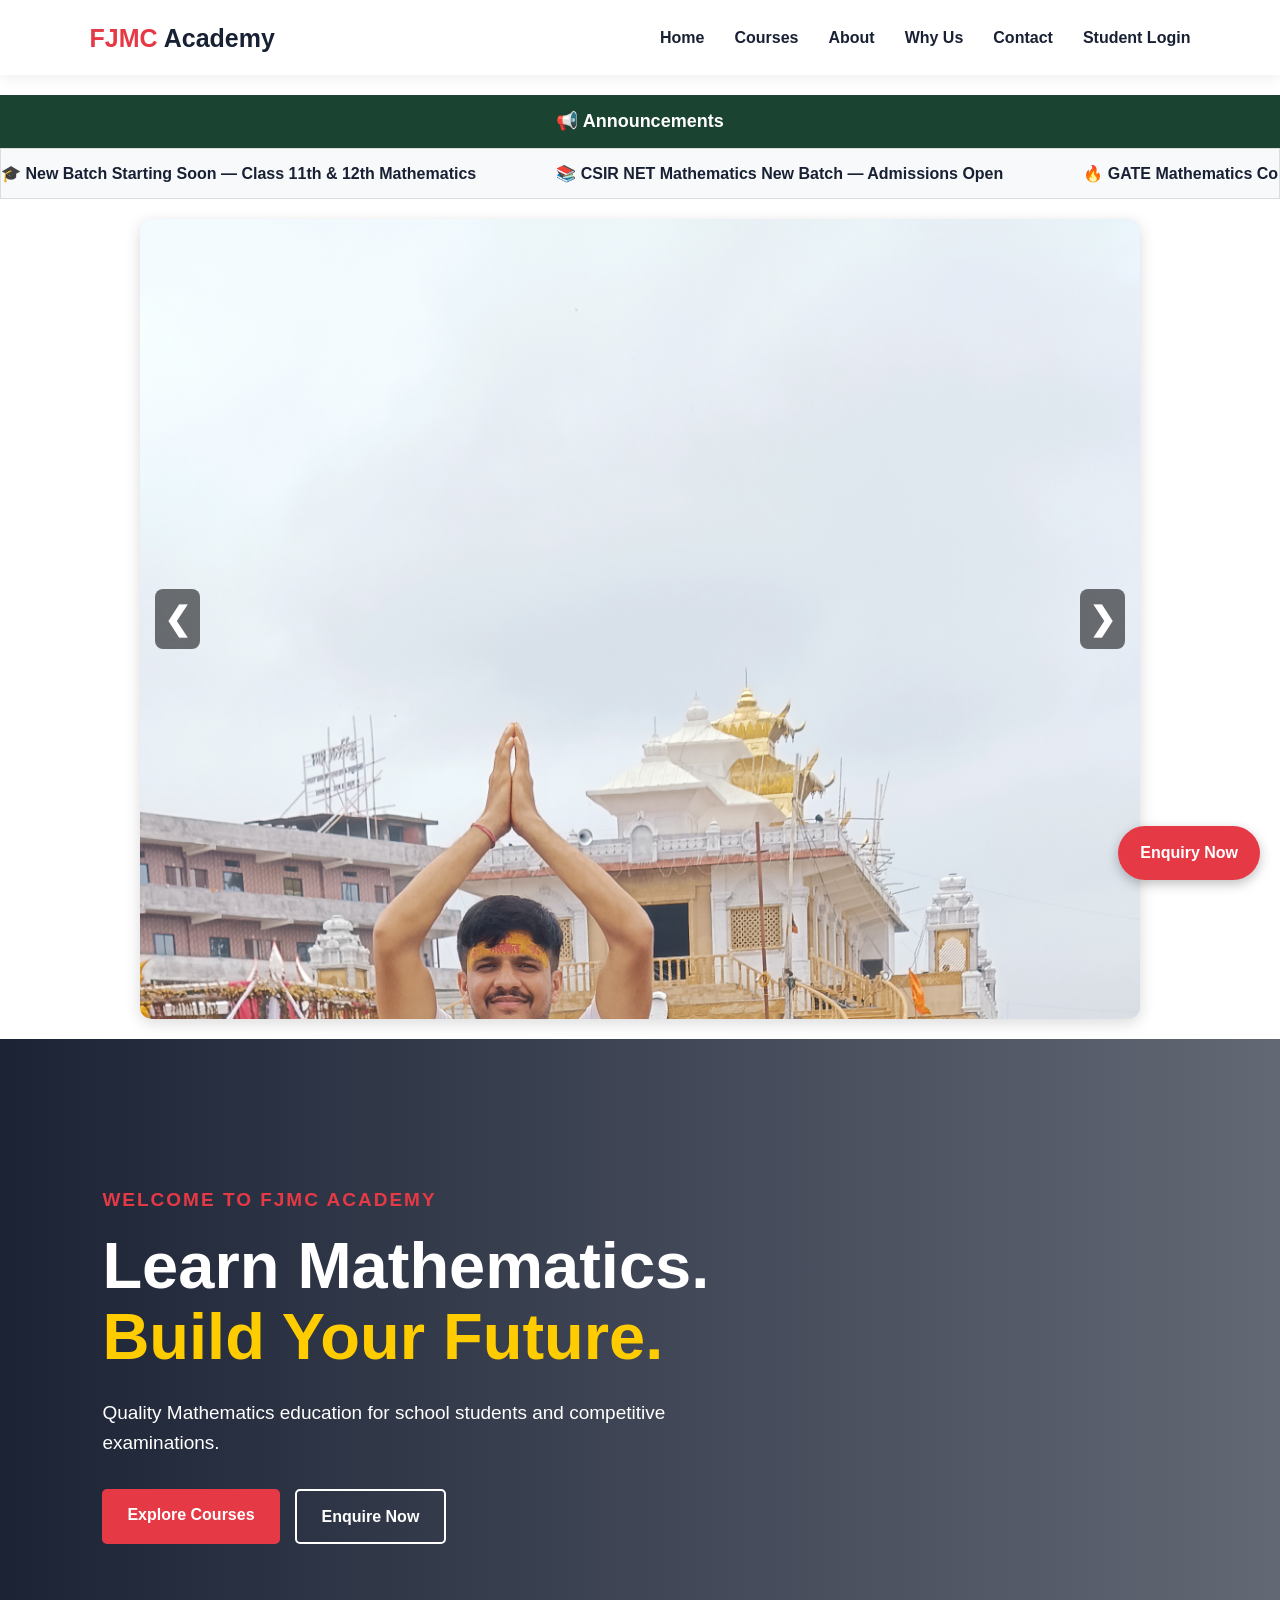
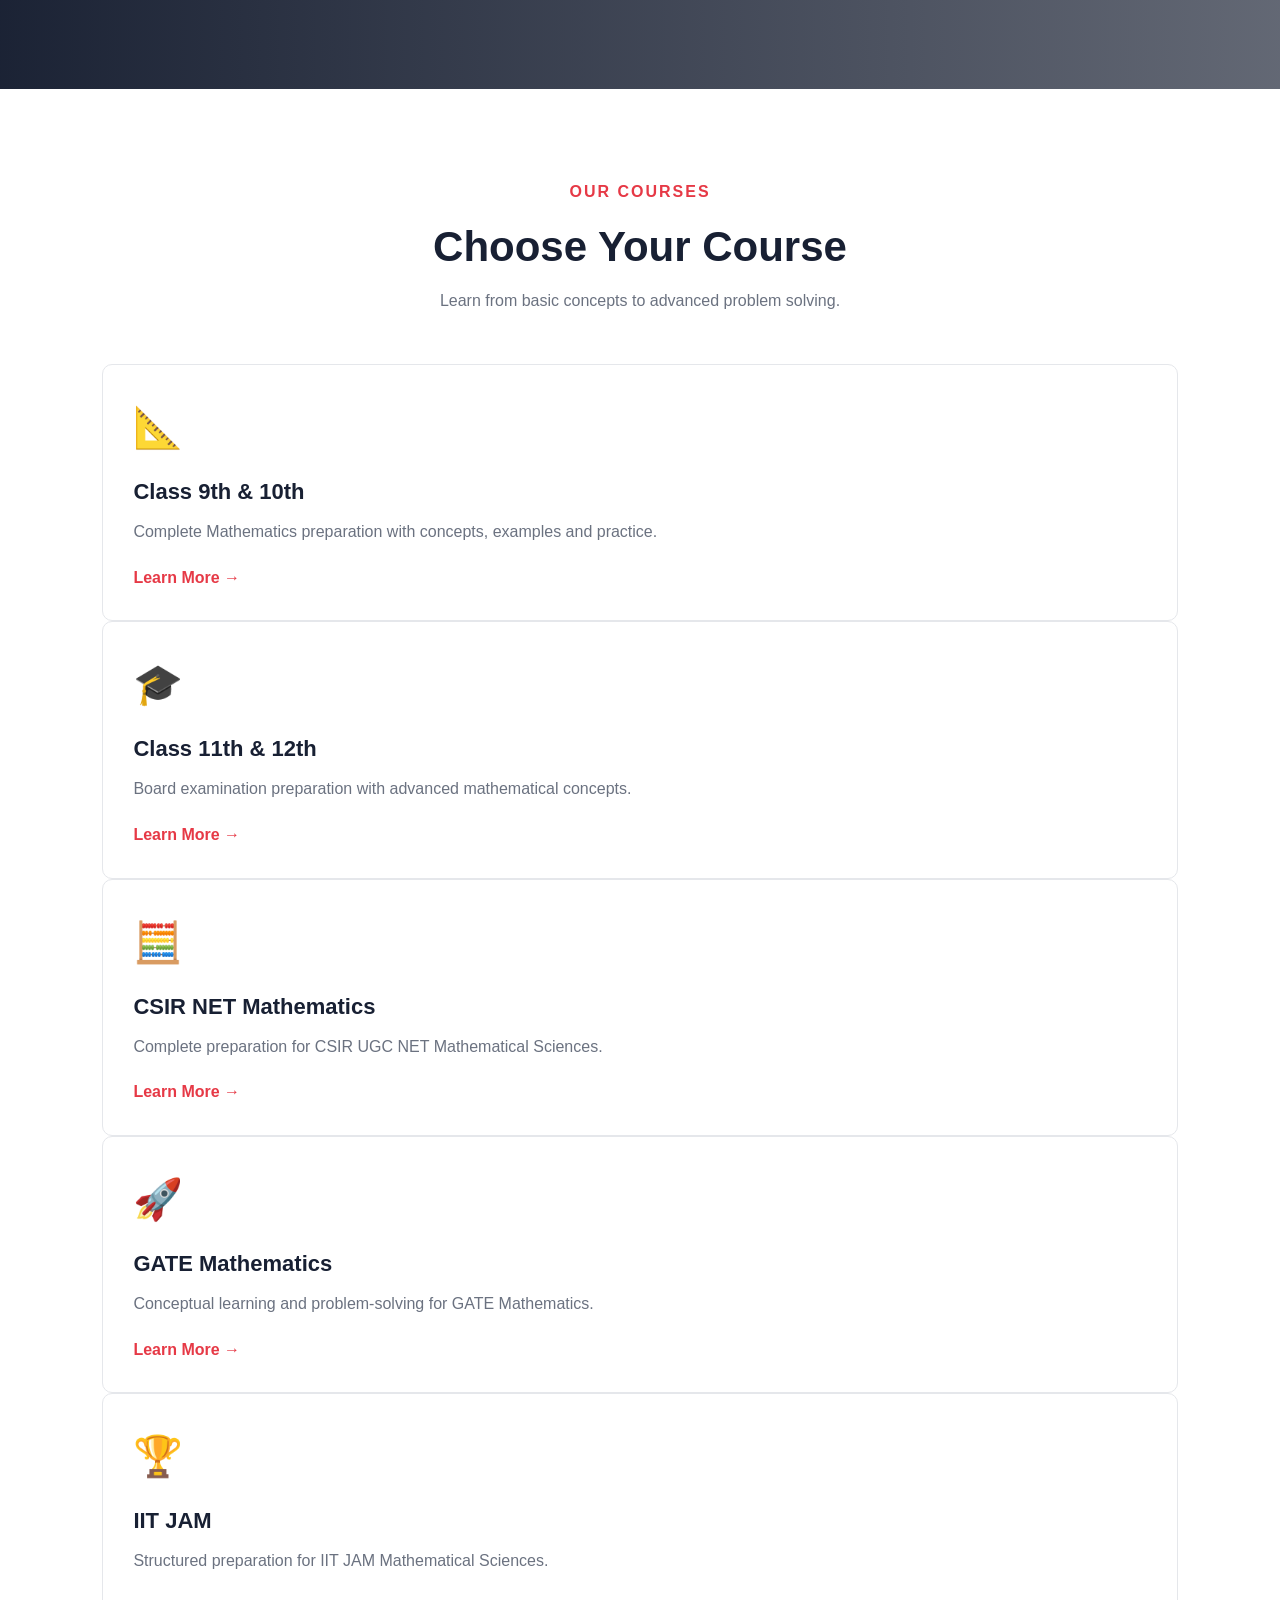
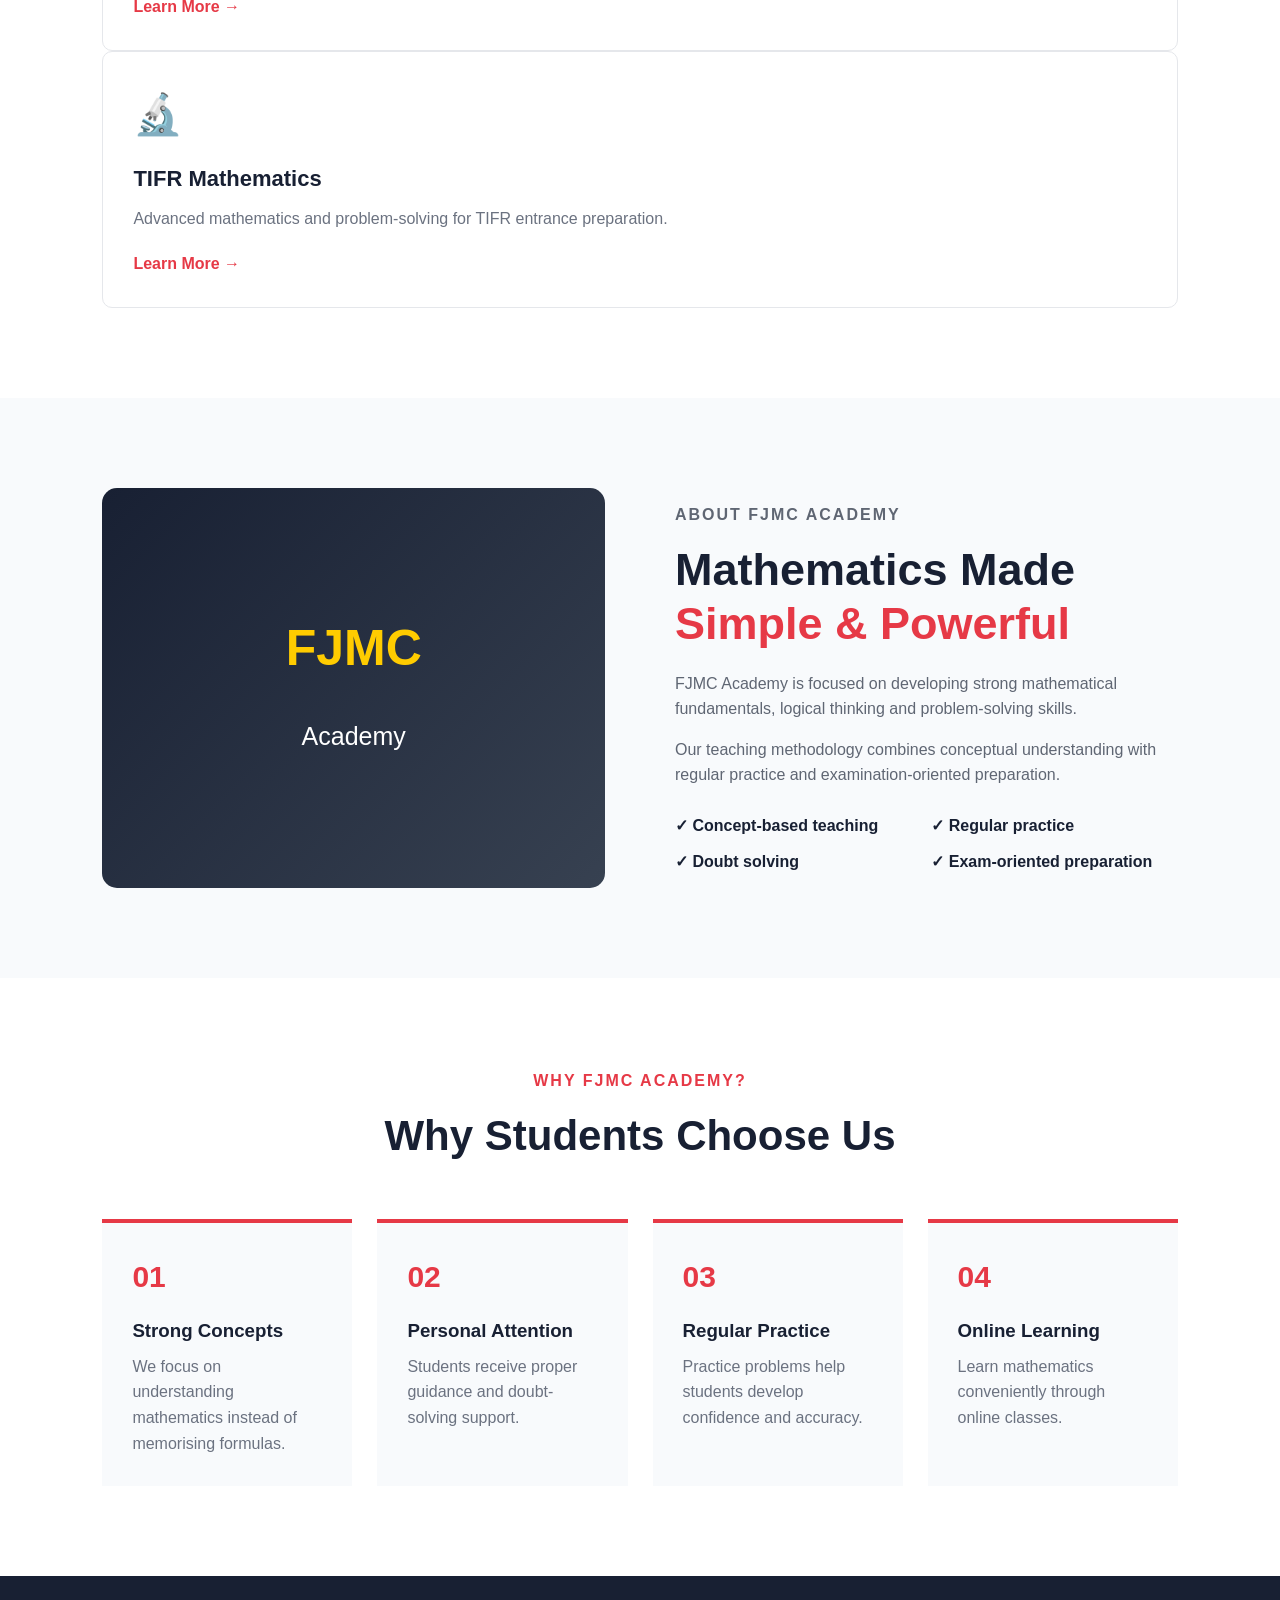
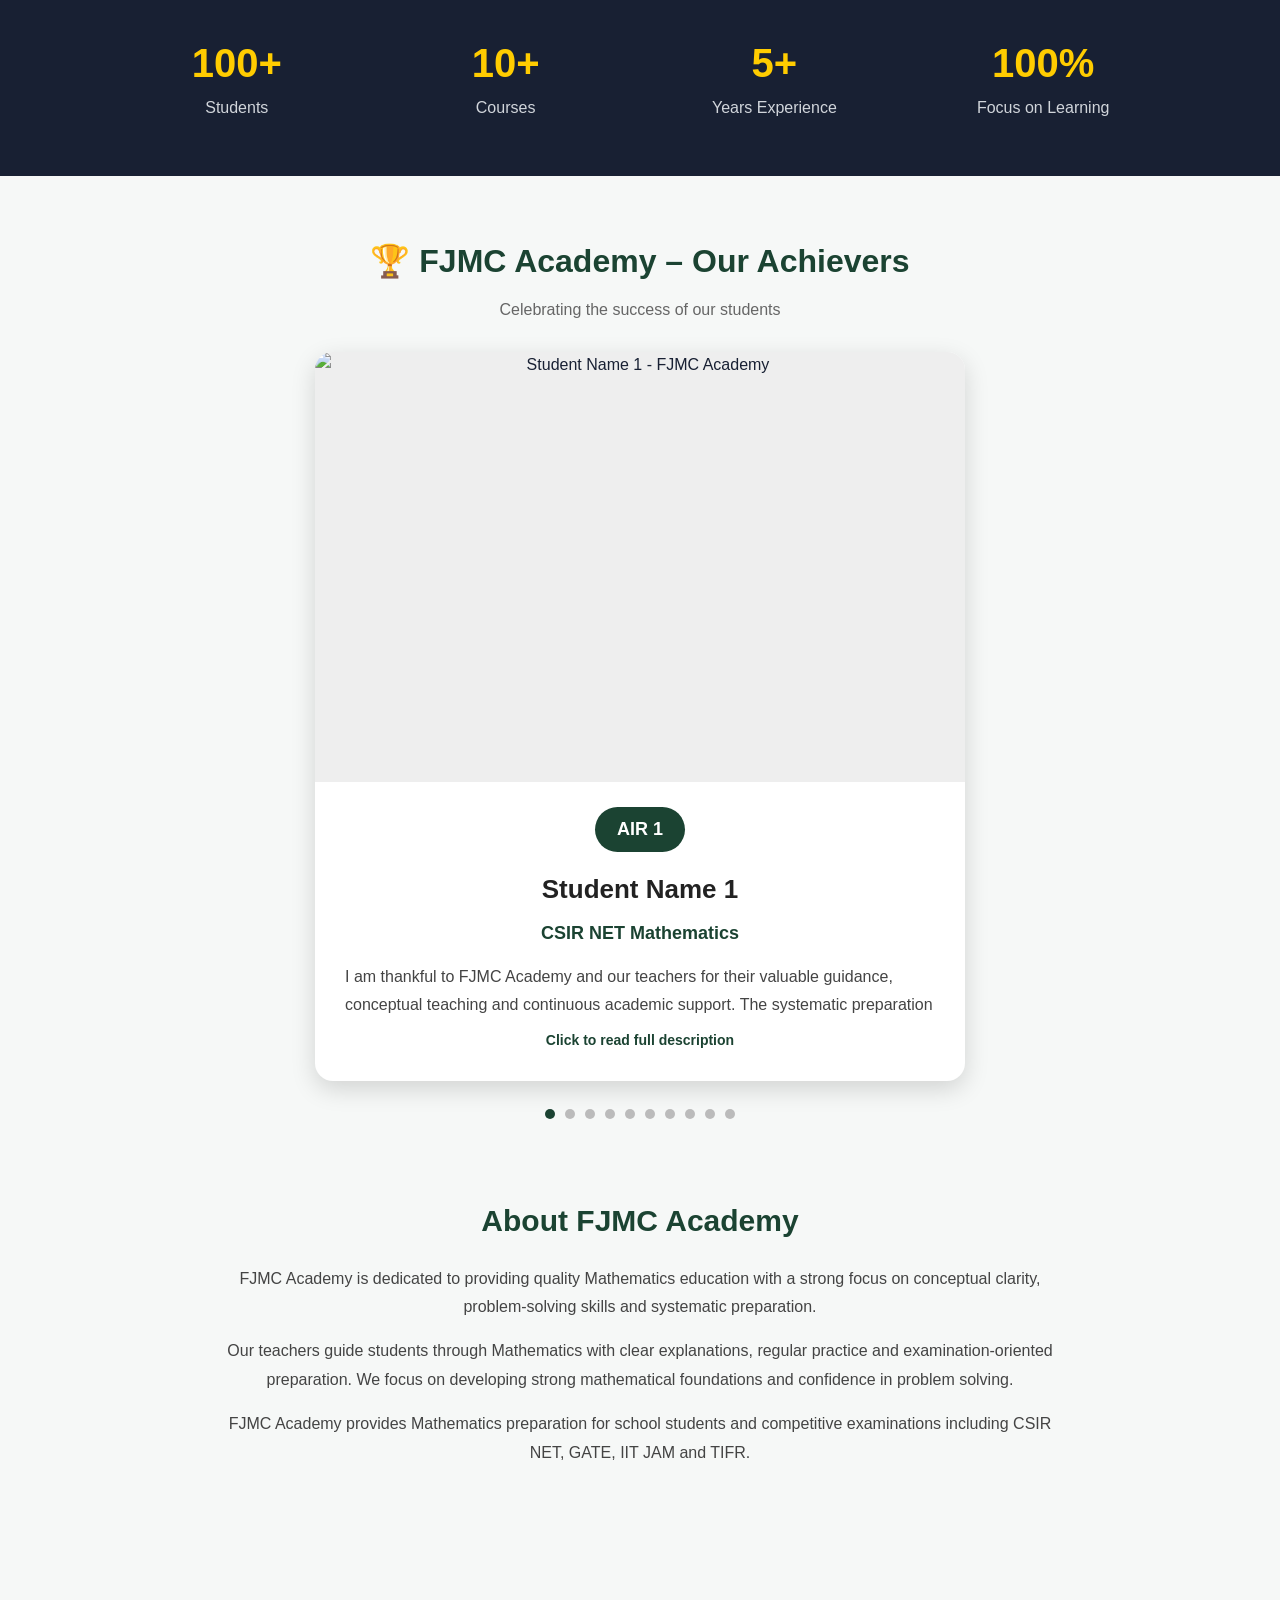
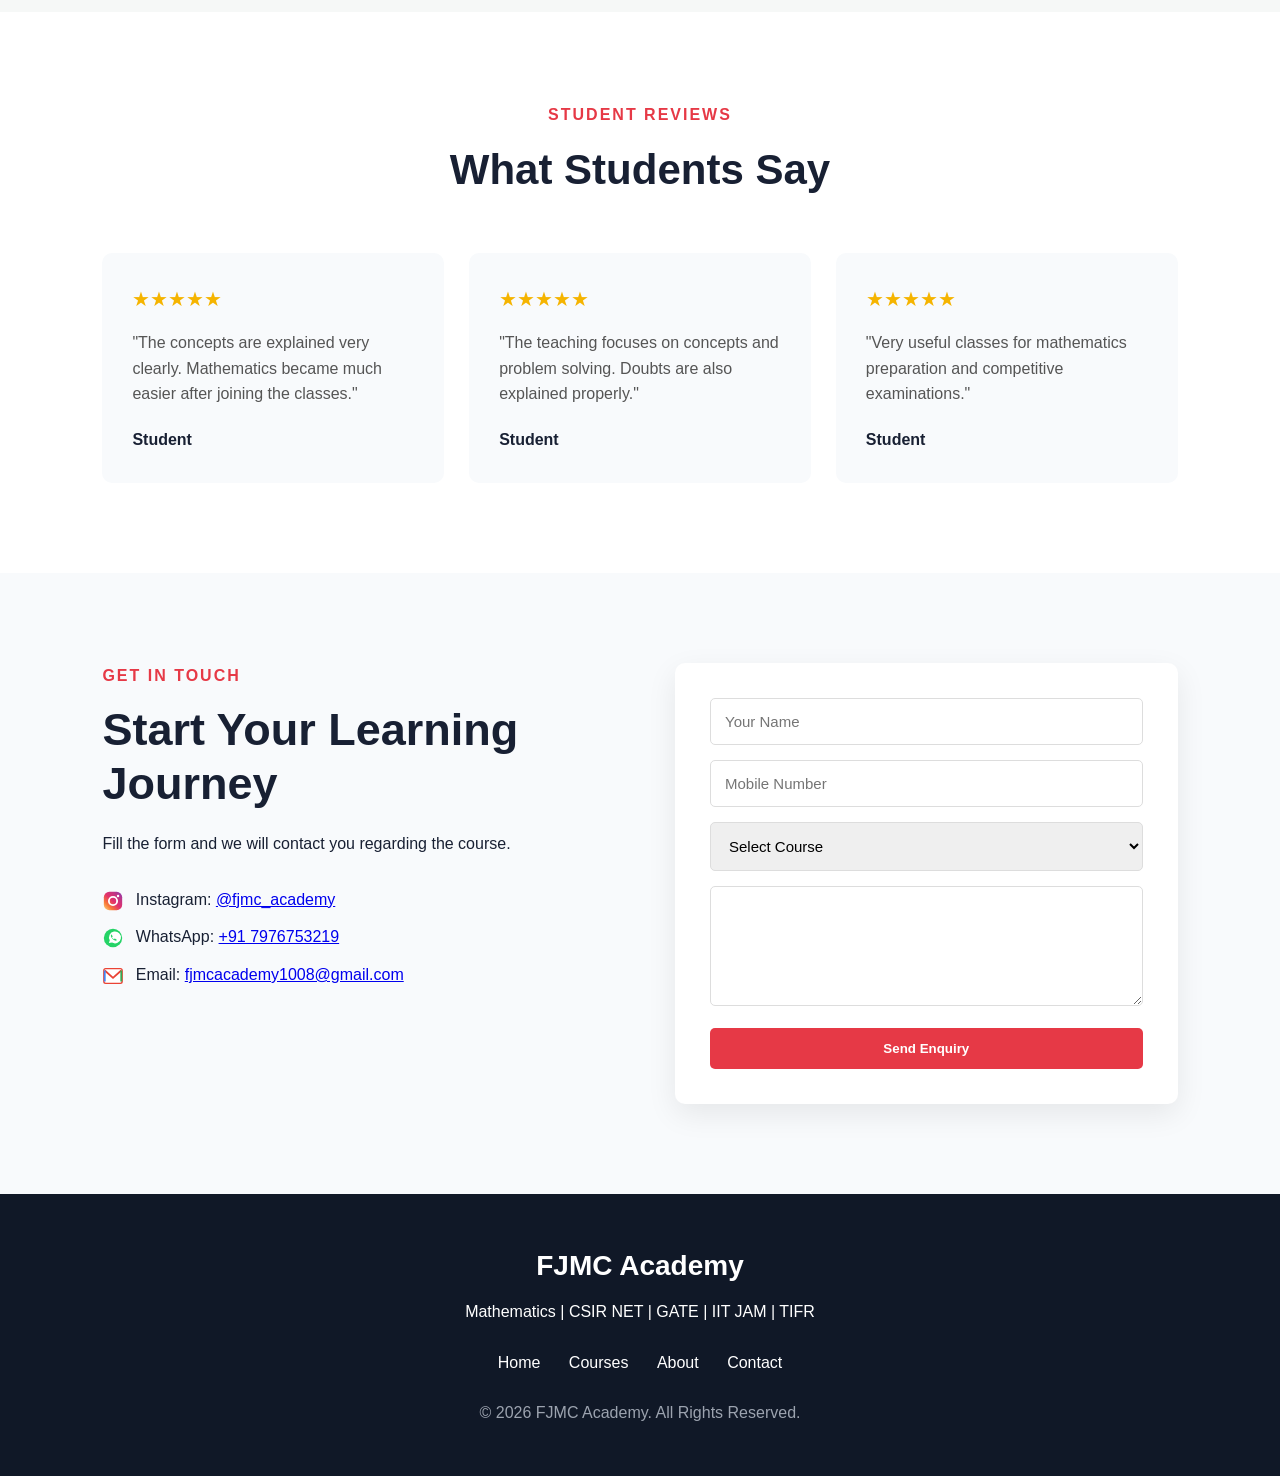
==== commit 3dd10d40: "Update index.html" ====
--- a/index.html
+++ b/index.html
@@ -207,7 +207,7 @@
 
     const posters = [
 
-        "1.jpg",
+        "Image/1687829185700.jpg",
         "3.jpg",
         "4.jpg",
         "5.jpg",
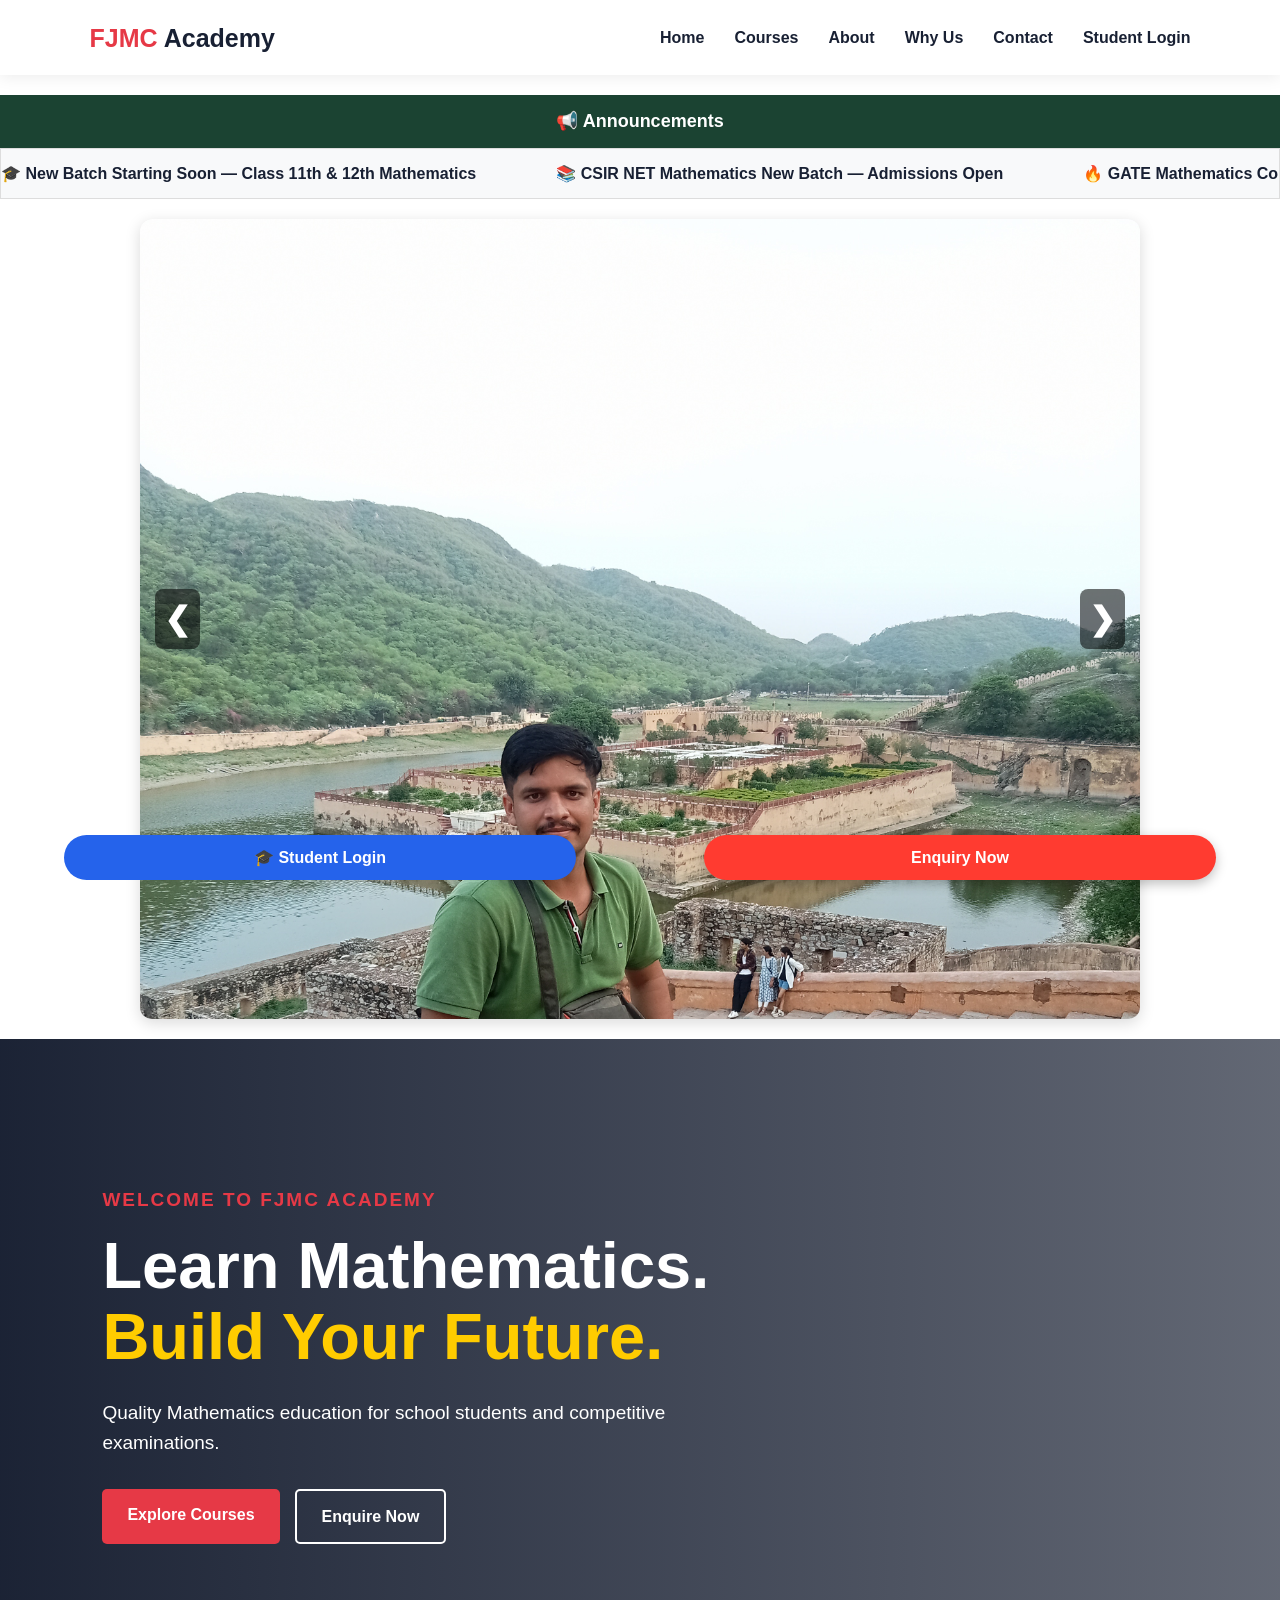
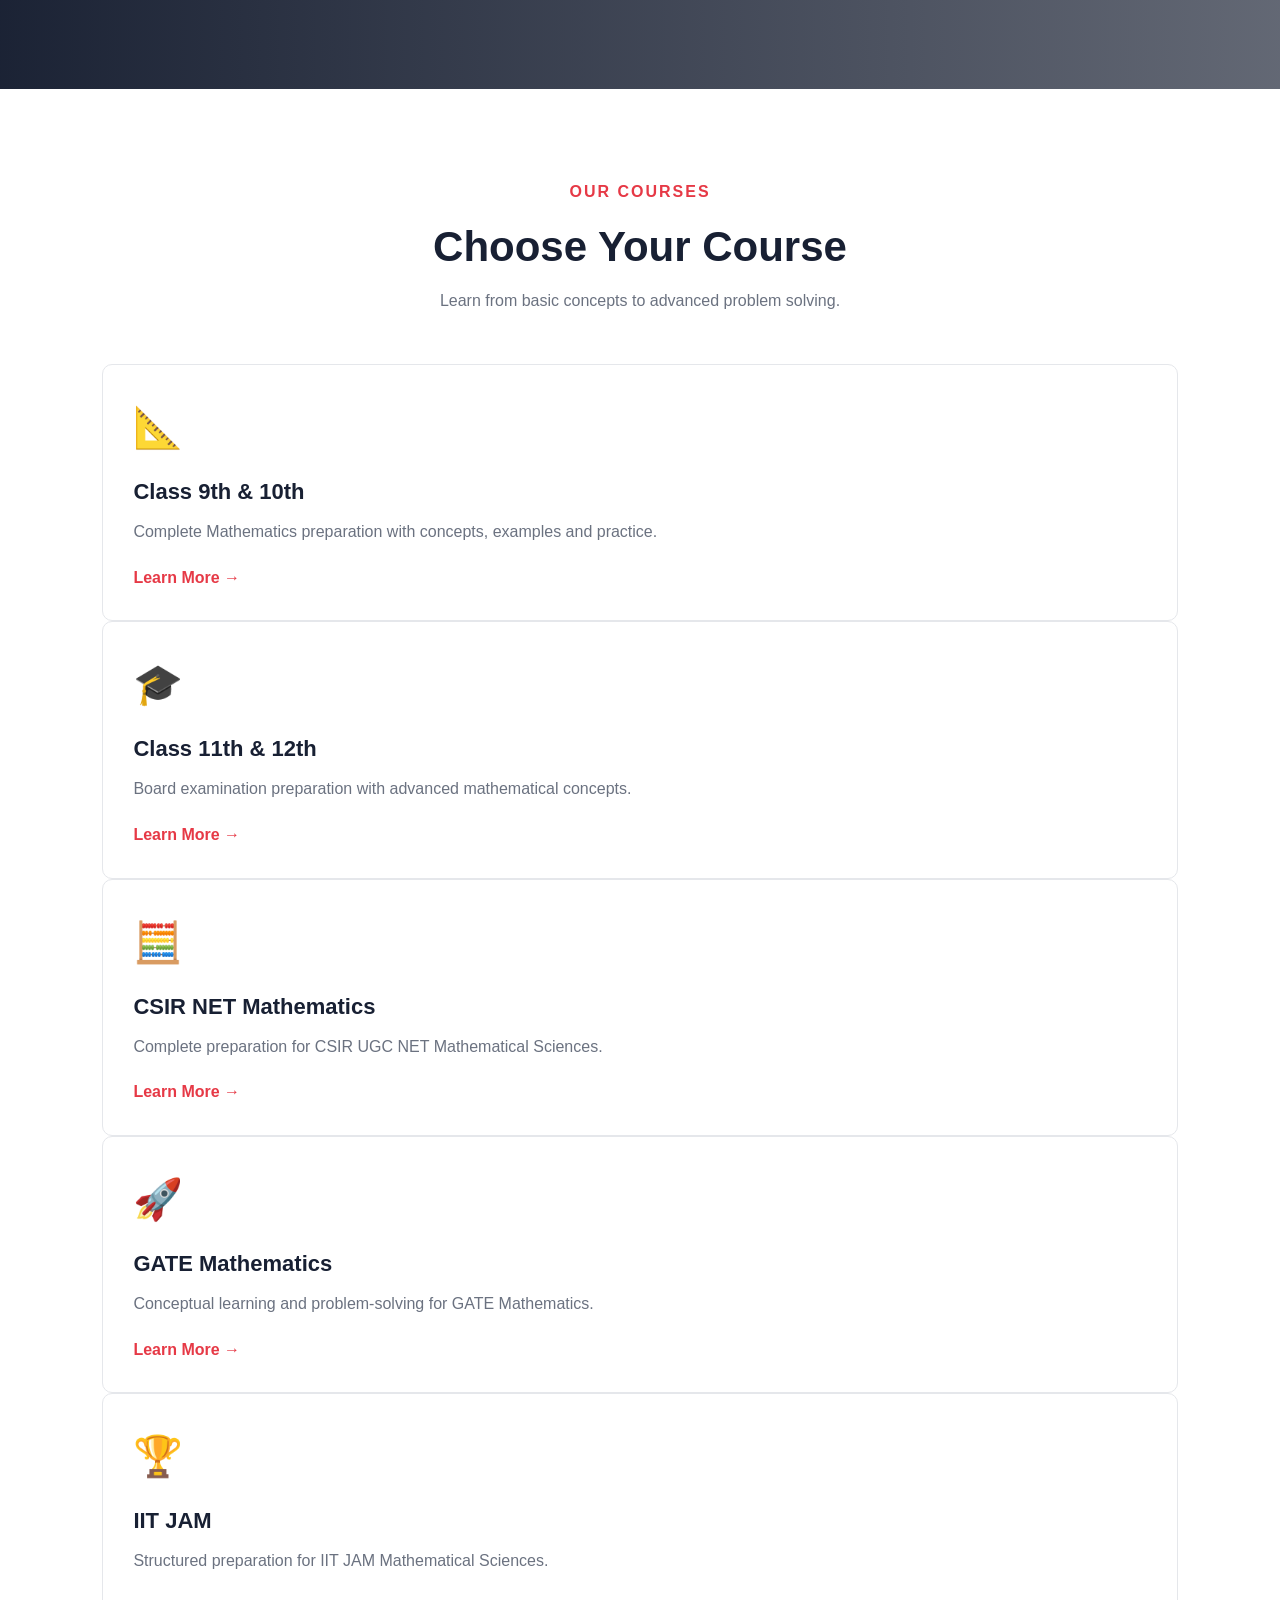
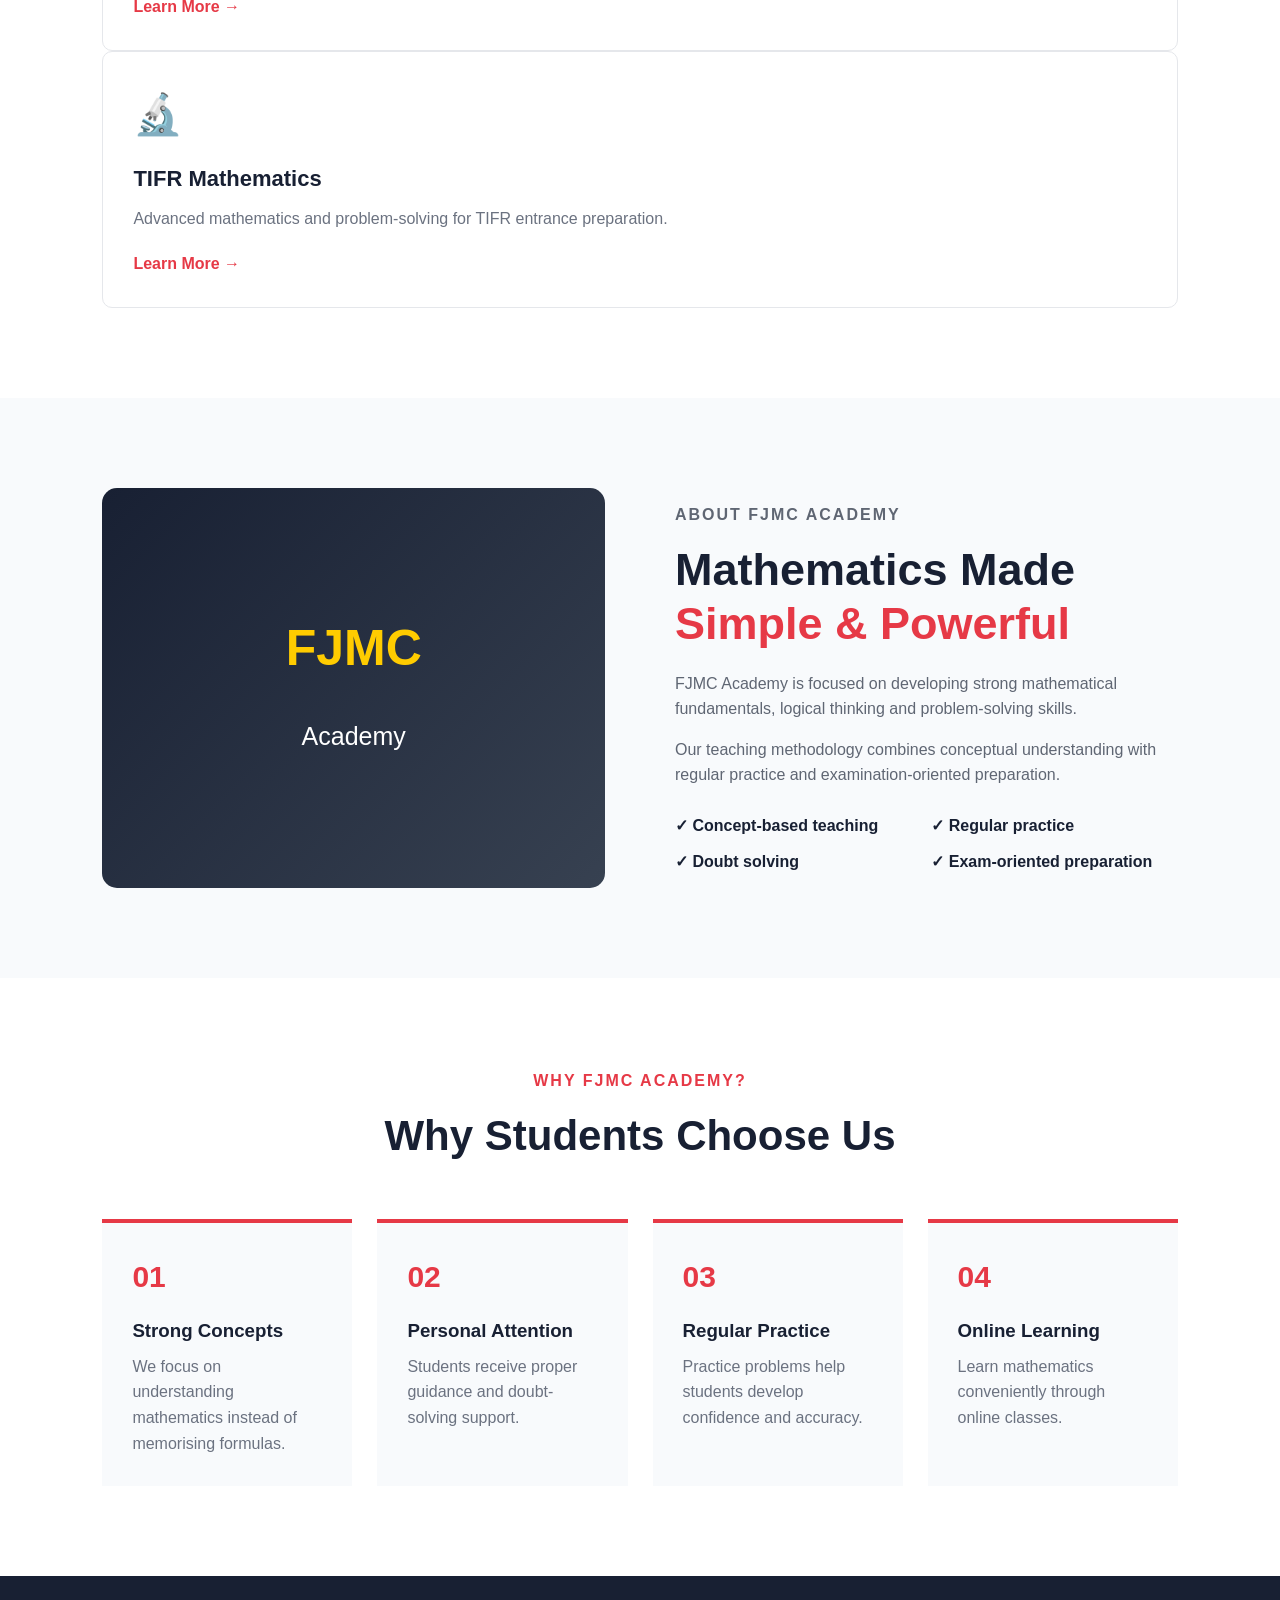
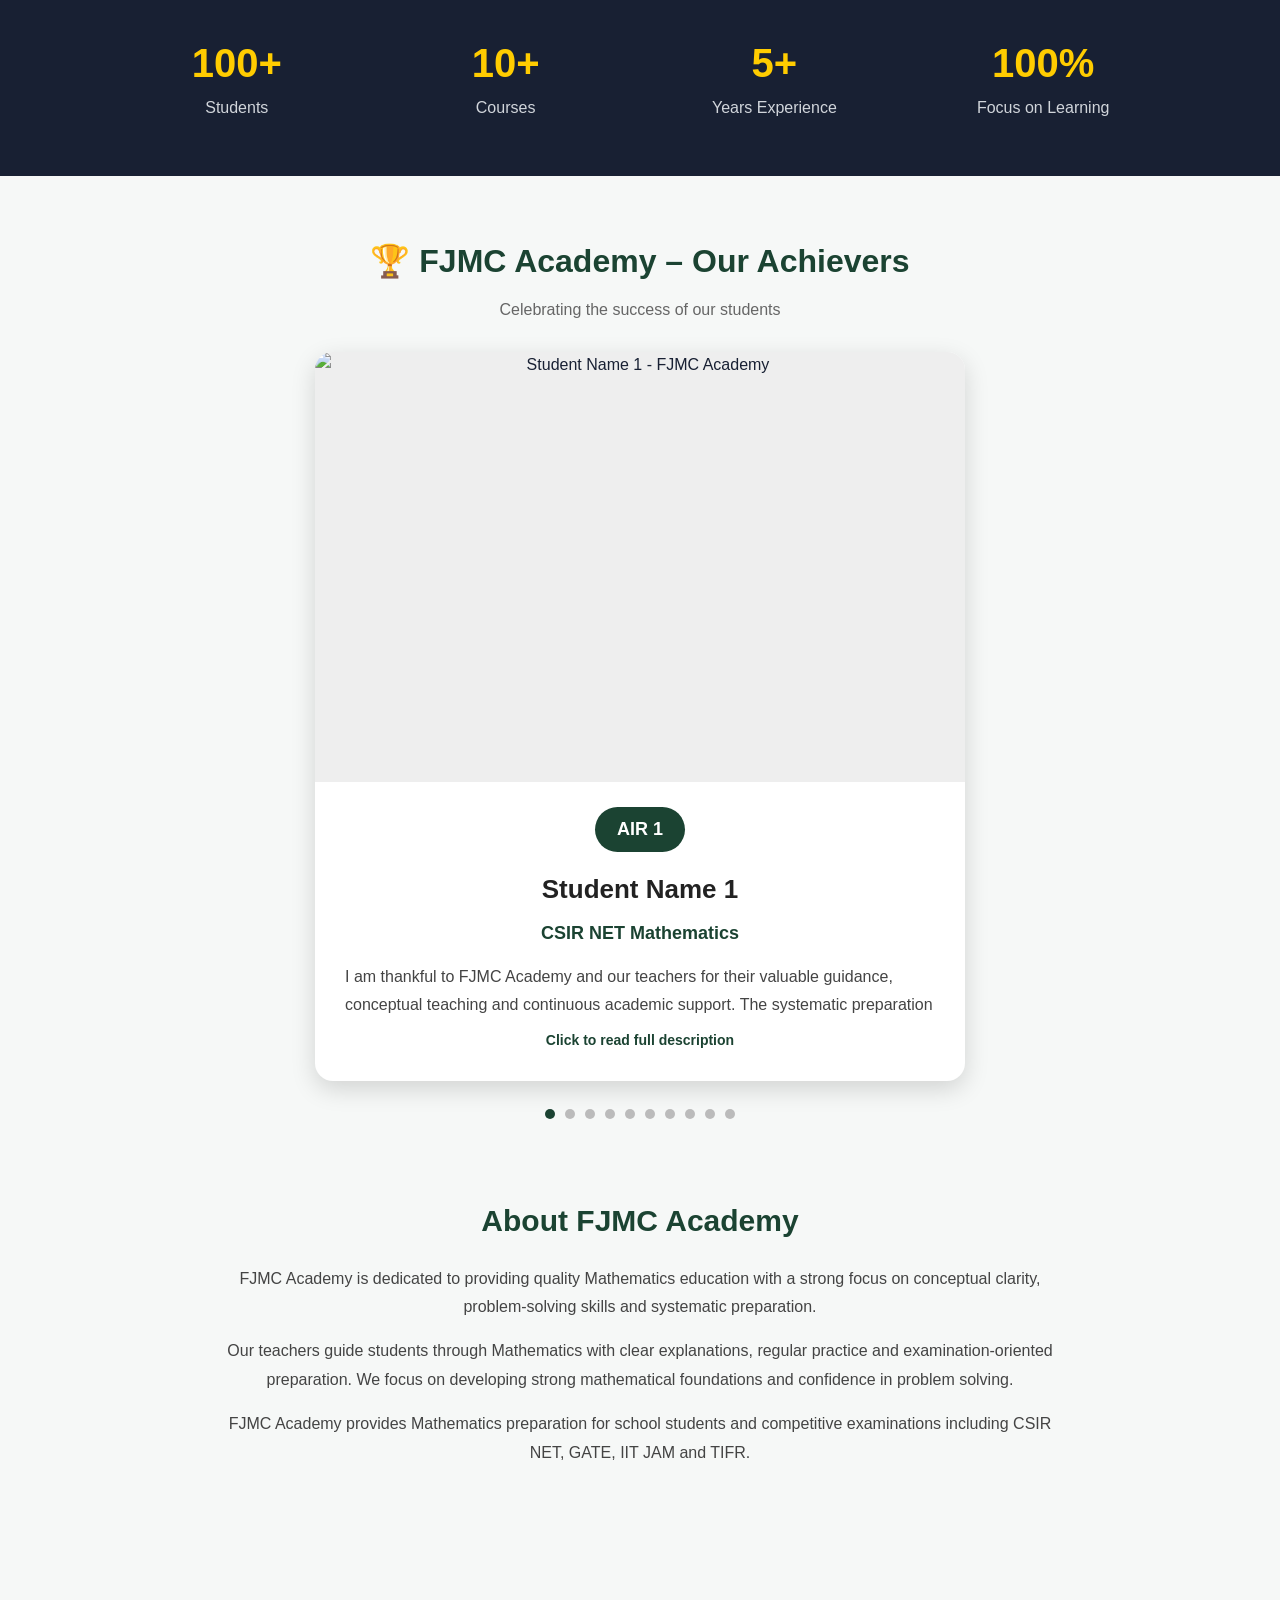
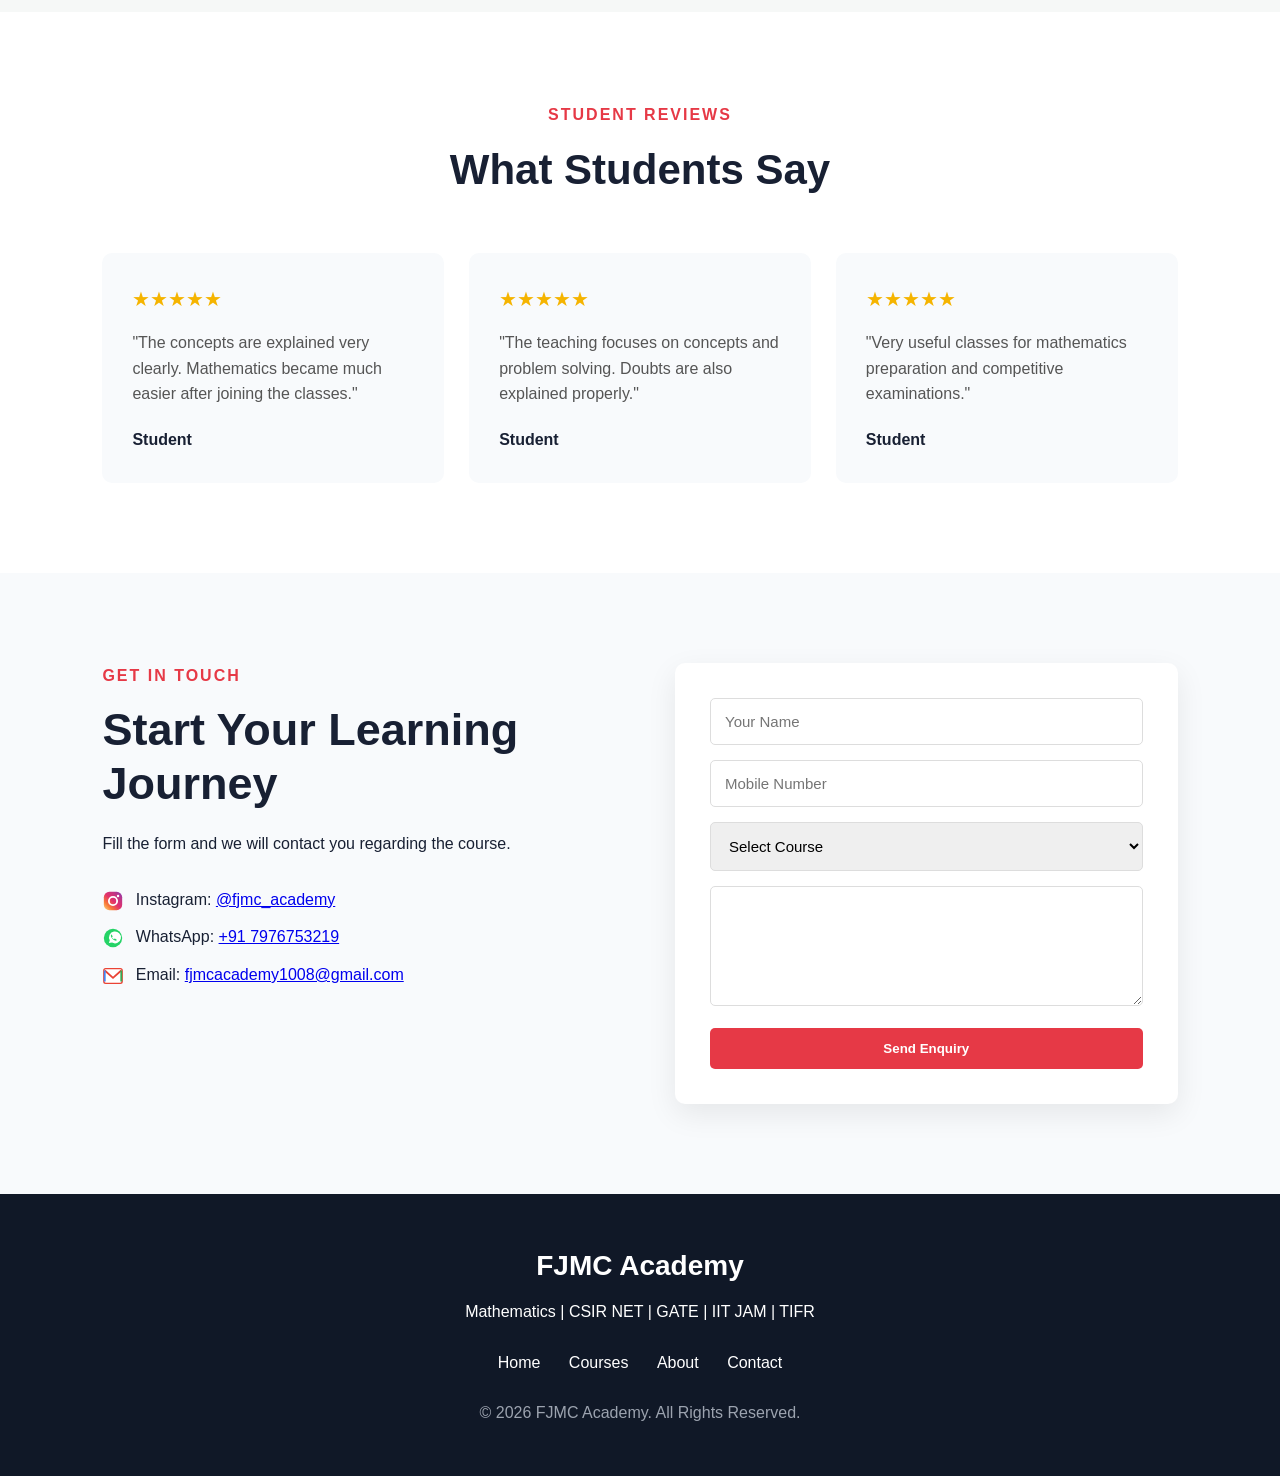
==== commit e867a3cc: "Add files via upload" ====
--- a/index.html
+++ b/index.html
@@ -52,6 +52,9 @@
         onclick="toggleMenu()">
         ☰
     </button>
+    <a href="login.html" class="student-login-bottom">
+    🎓 Student Login
+</a>
 
 </header>    
      <!-- ANNOUNCEMENT TICKER -->
@@ -207,7 +210,7 @@
 
     const posters = [
 
-        "Image/1687829185700.jpg",
+        "1.jpg",
         "3.jpg",
         "4.jpg",
         "5.jpg",
--- a/style.css
+++ b/style.css
@@ -845,3 +845,97 @@
     }
 
 }
+/* =========================================
+   BOTTOM BUTTONS
+   ========================================= */
+
+.student-login-bottom {
+    position: fixed;
+    left: 5%;
+    bottom: 20px;
+
+    width: 40%;
+    height: 45px;
+    box-sizing: border-box;
+
+    background: #2563eb;
+    color: #ffffff;
+
+    border: none;
+    border-radius: 35px;
+
+    font-size: 16px;
+    font-weight: 700;
+    font-family: inherit;
+
+    text-decoration: none;
+
+    display: flex;
+    align-items: center;
+    justify-content: center;
+
+    z-index: 9999;
+    white-space: nowrap;
+}
+
+
+/* Enquiry Now */
+.enquiry-btn {
+    position: fixed;
+    right: 5%;
+    bottom: 20px;
+
+    width: 40%;
+    height: 45px;
+    box-sizing: border-box;
+
+    background: #ff3b30;
+    color: #ffffff;
+
+    border: none;
+    border-radius: 35px;
+
+    font-size: 16px;
+    font-weight: 700;
+    font-family: inherit;
+
+    text-decoration: none;
+
+    display: flex;
+    align-items: center;
+    justify-content: center;
+
+    z-index: 9999;
+    white-space: nowrap;
+}
+
+
+/* =========================================
+   MOBILE
+   ========================================= */
+
+@media (max-width: 600px) {
+
+    .student-login-bottom {
+        left: 5%;
+        bottom: 15px;
+
+        width: 40%;
+        height: 45px;
+
+        font-size: 14px;
+        border-radius: 30px;
+    }
+
+    .enquiry-btn {
+        right: 5%;
+        bottom: 15px;
+
+        width: 40%;
+        height: 45px;
+
+        font-size: 14px;
+        border-radius: 30px;
+    }
+
+   }
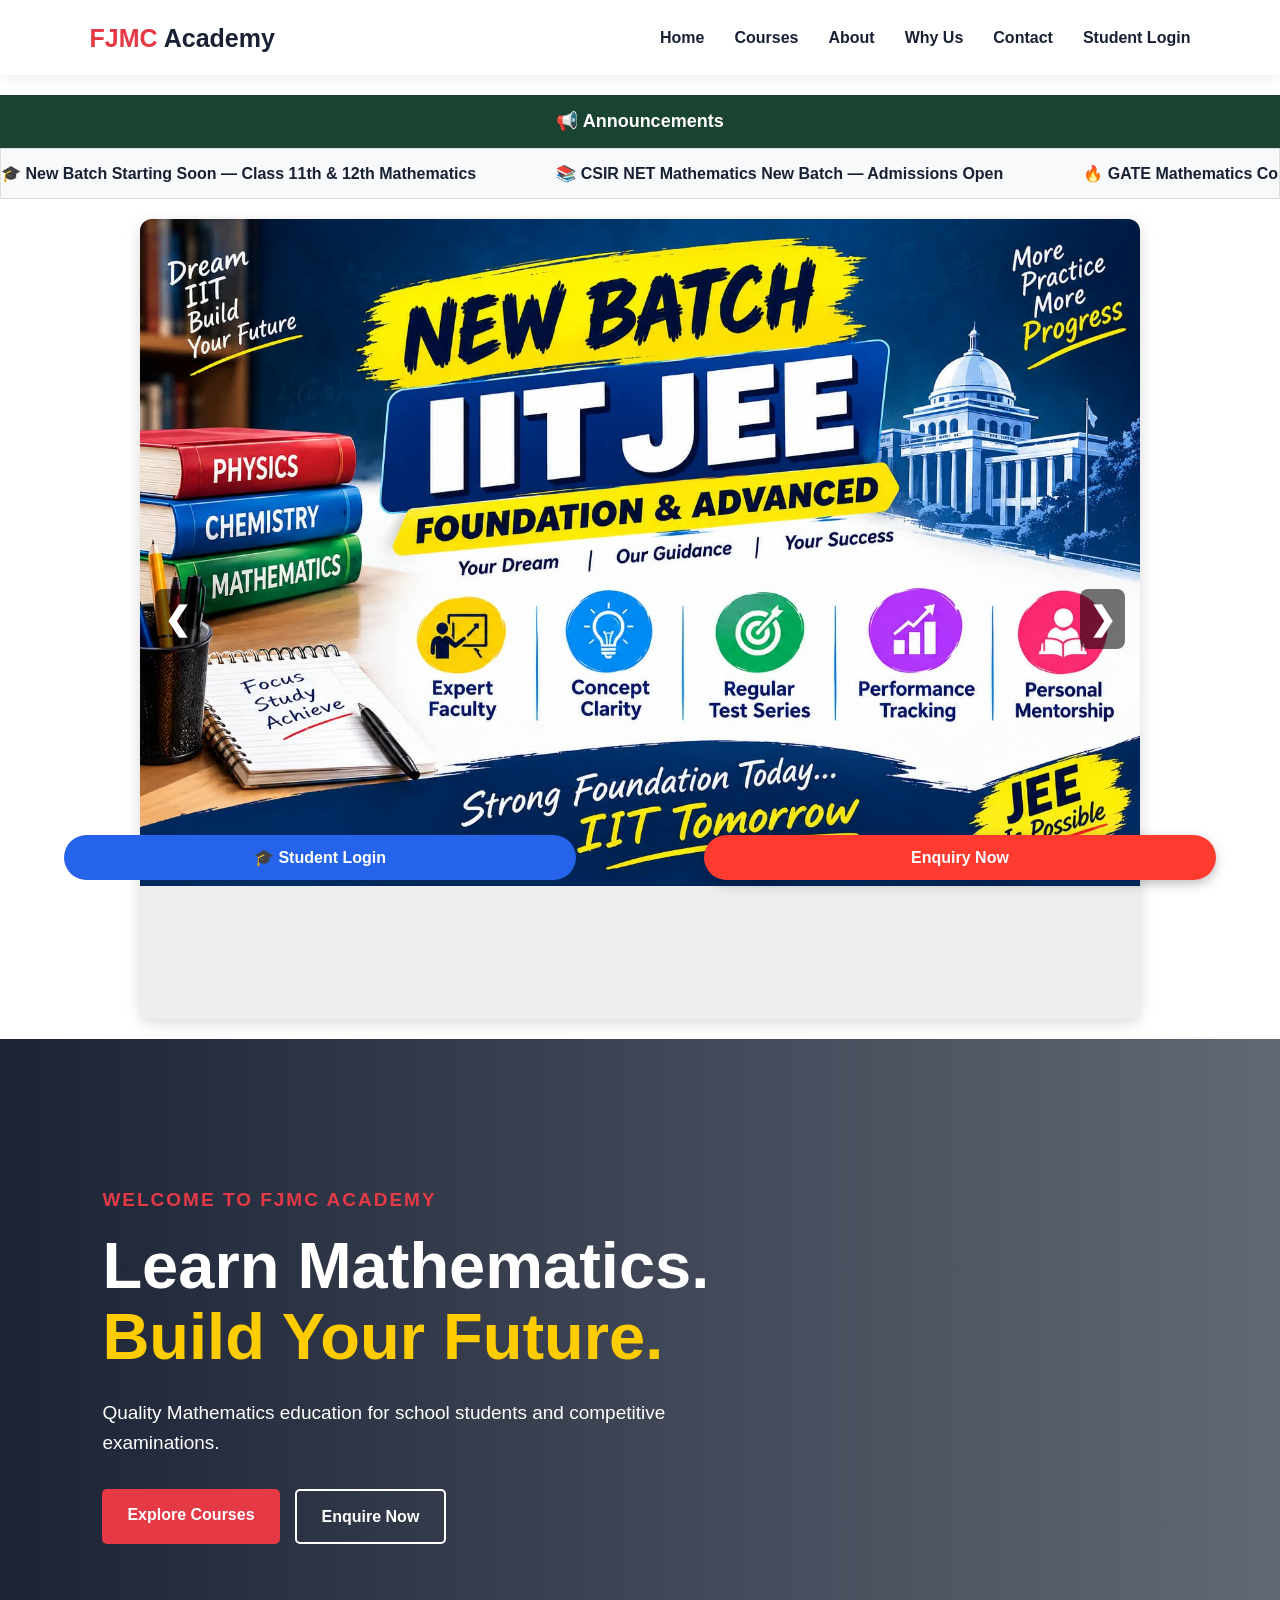
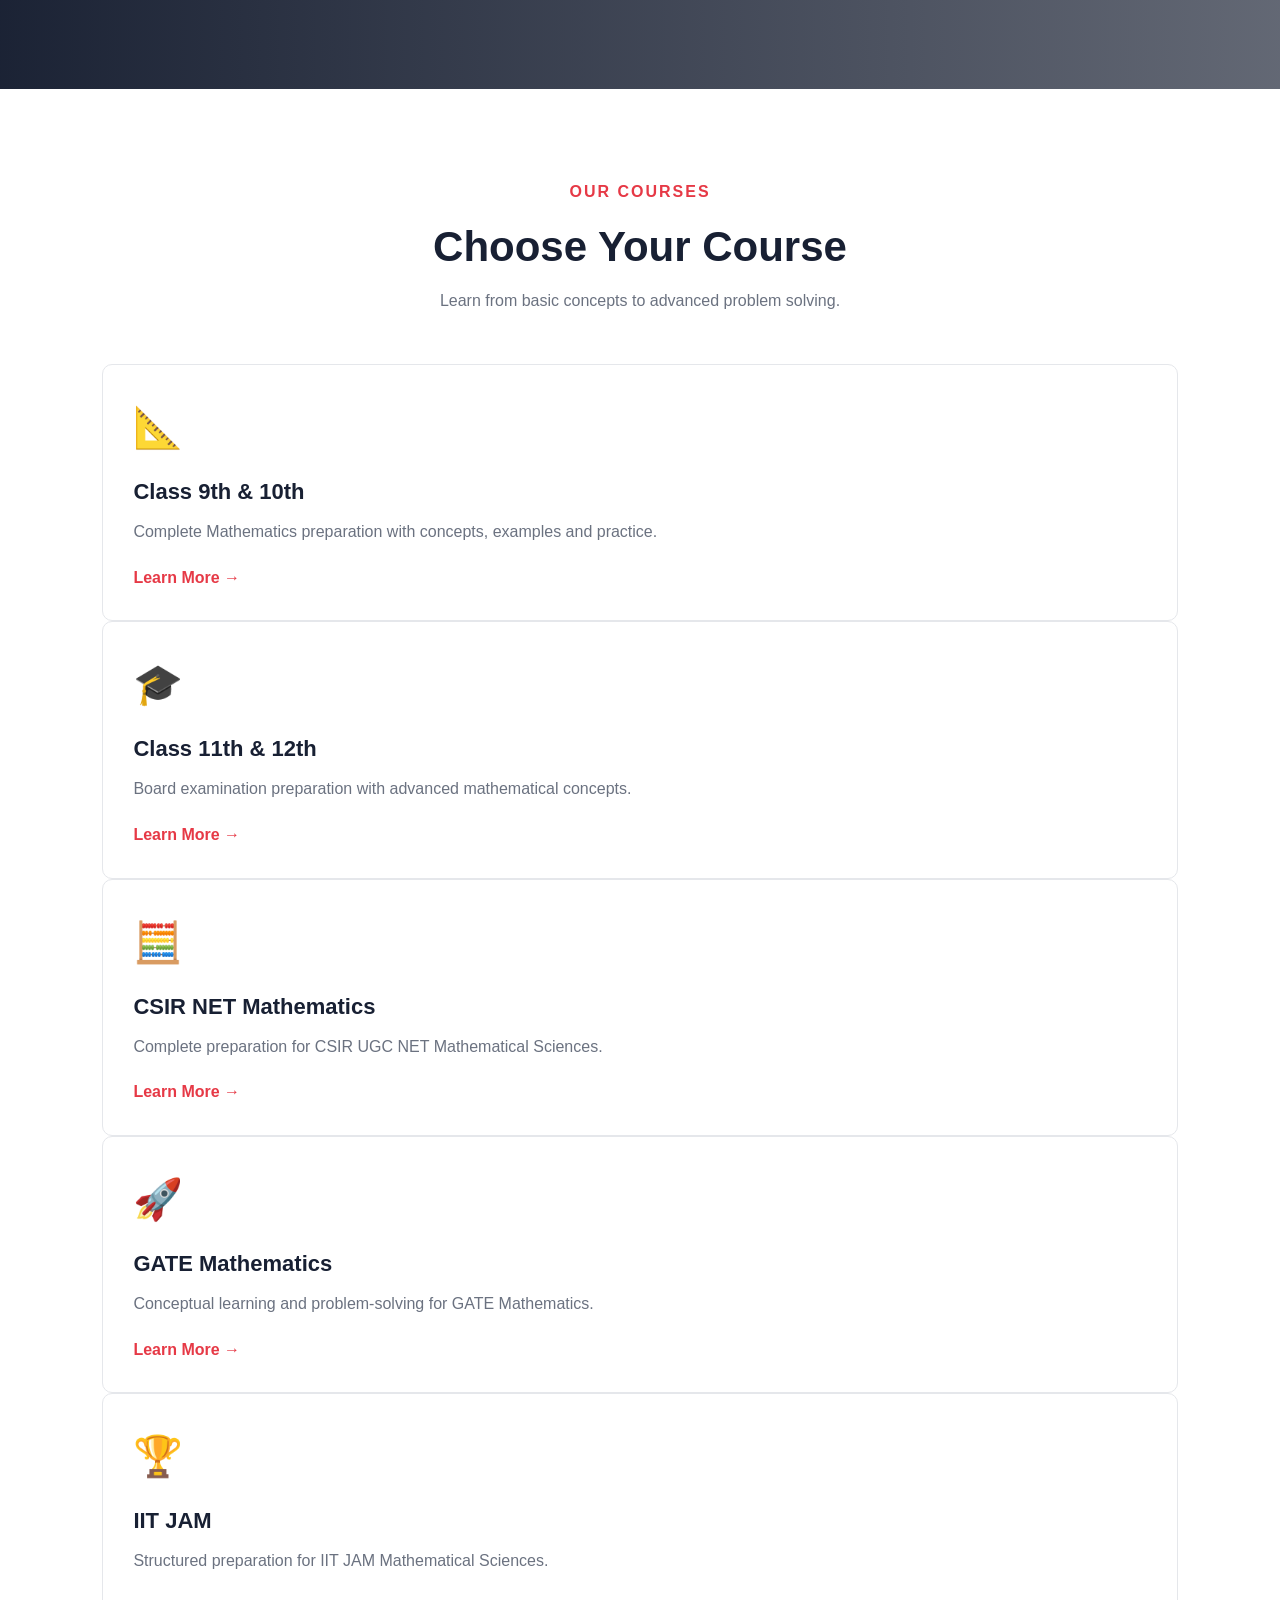
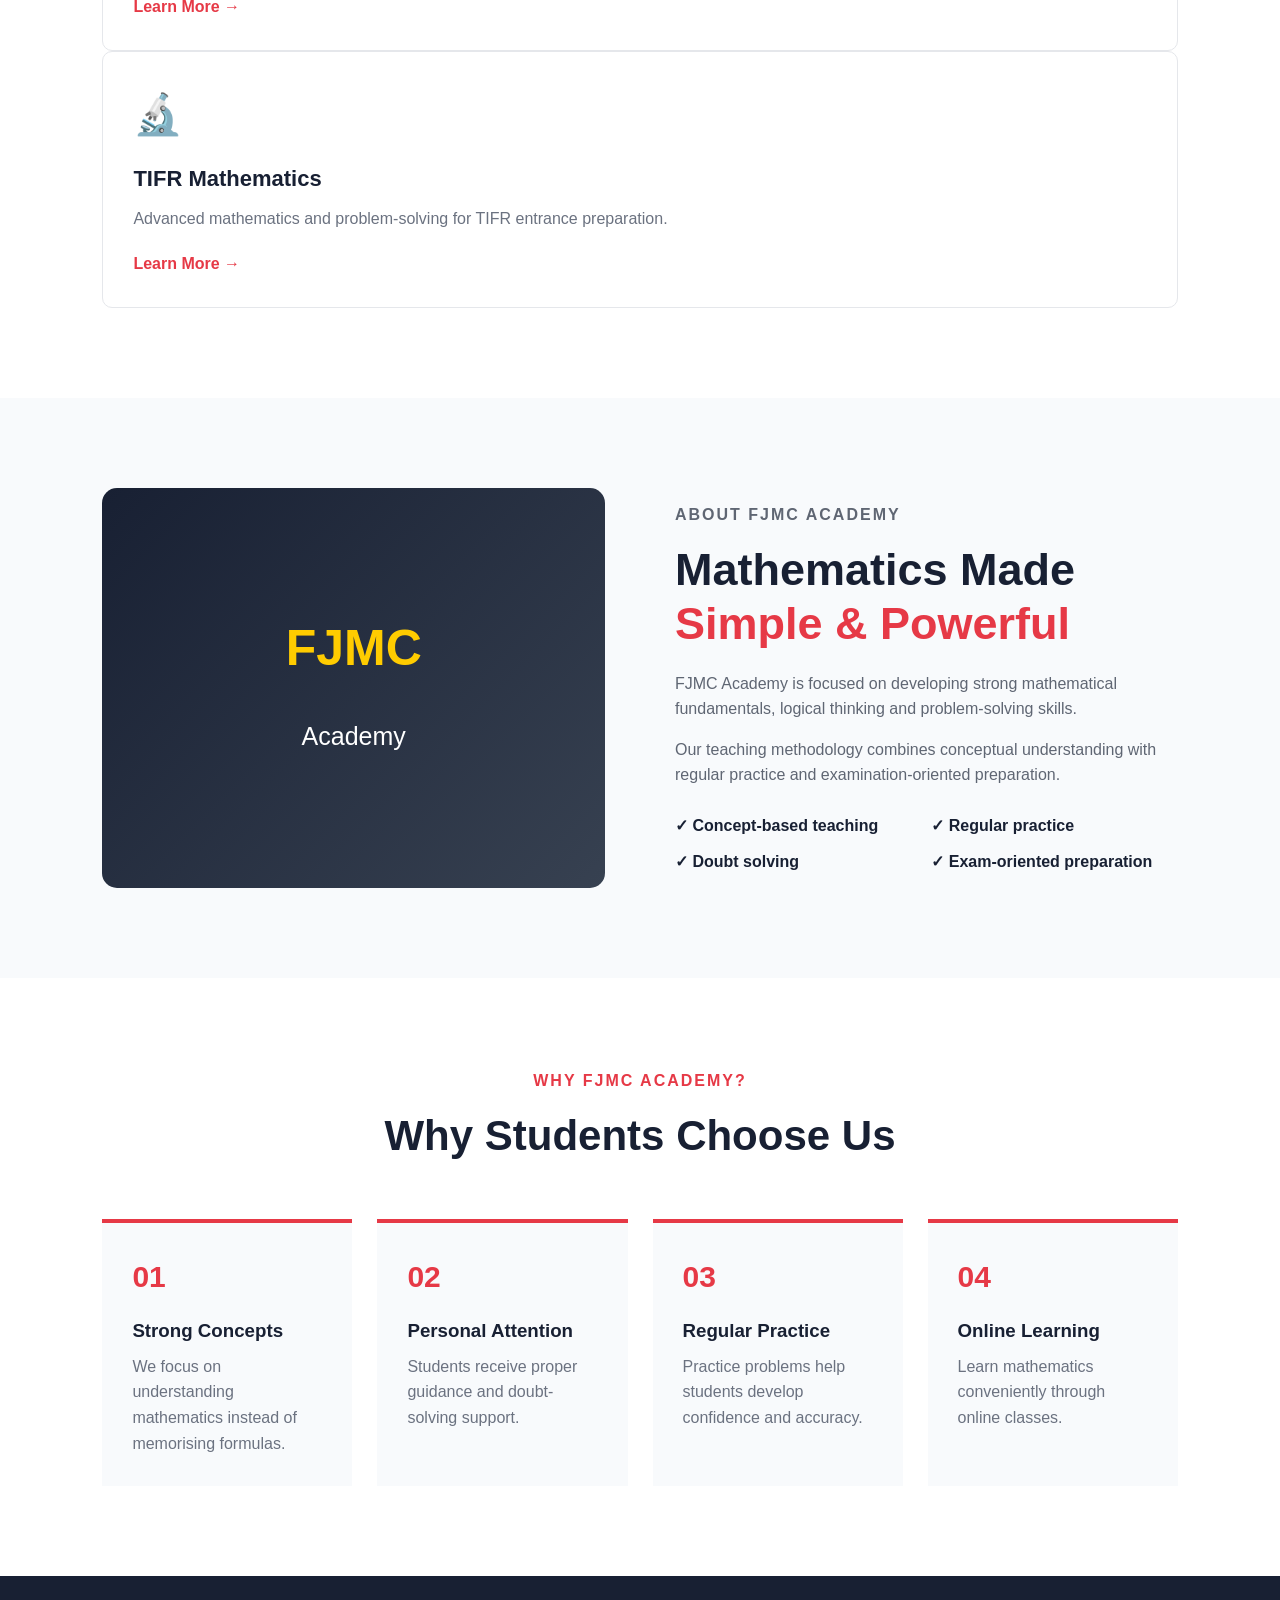
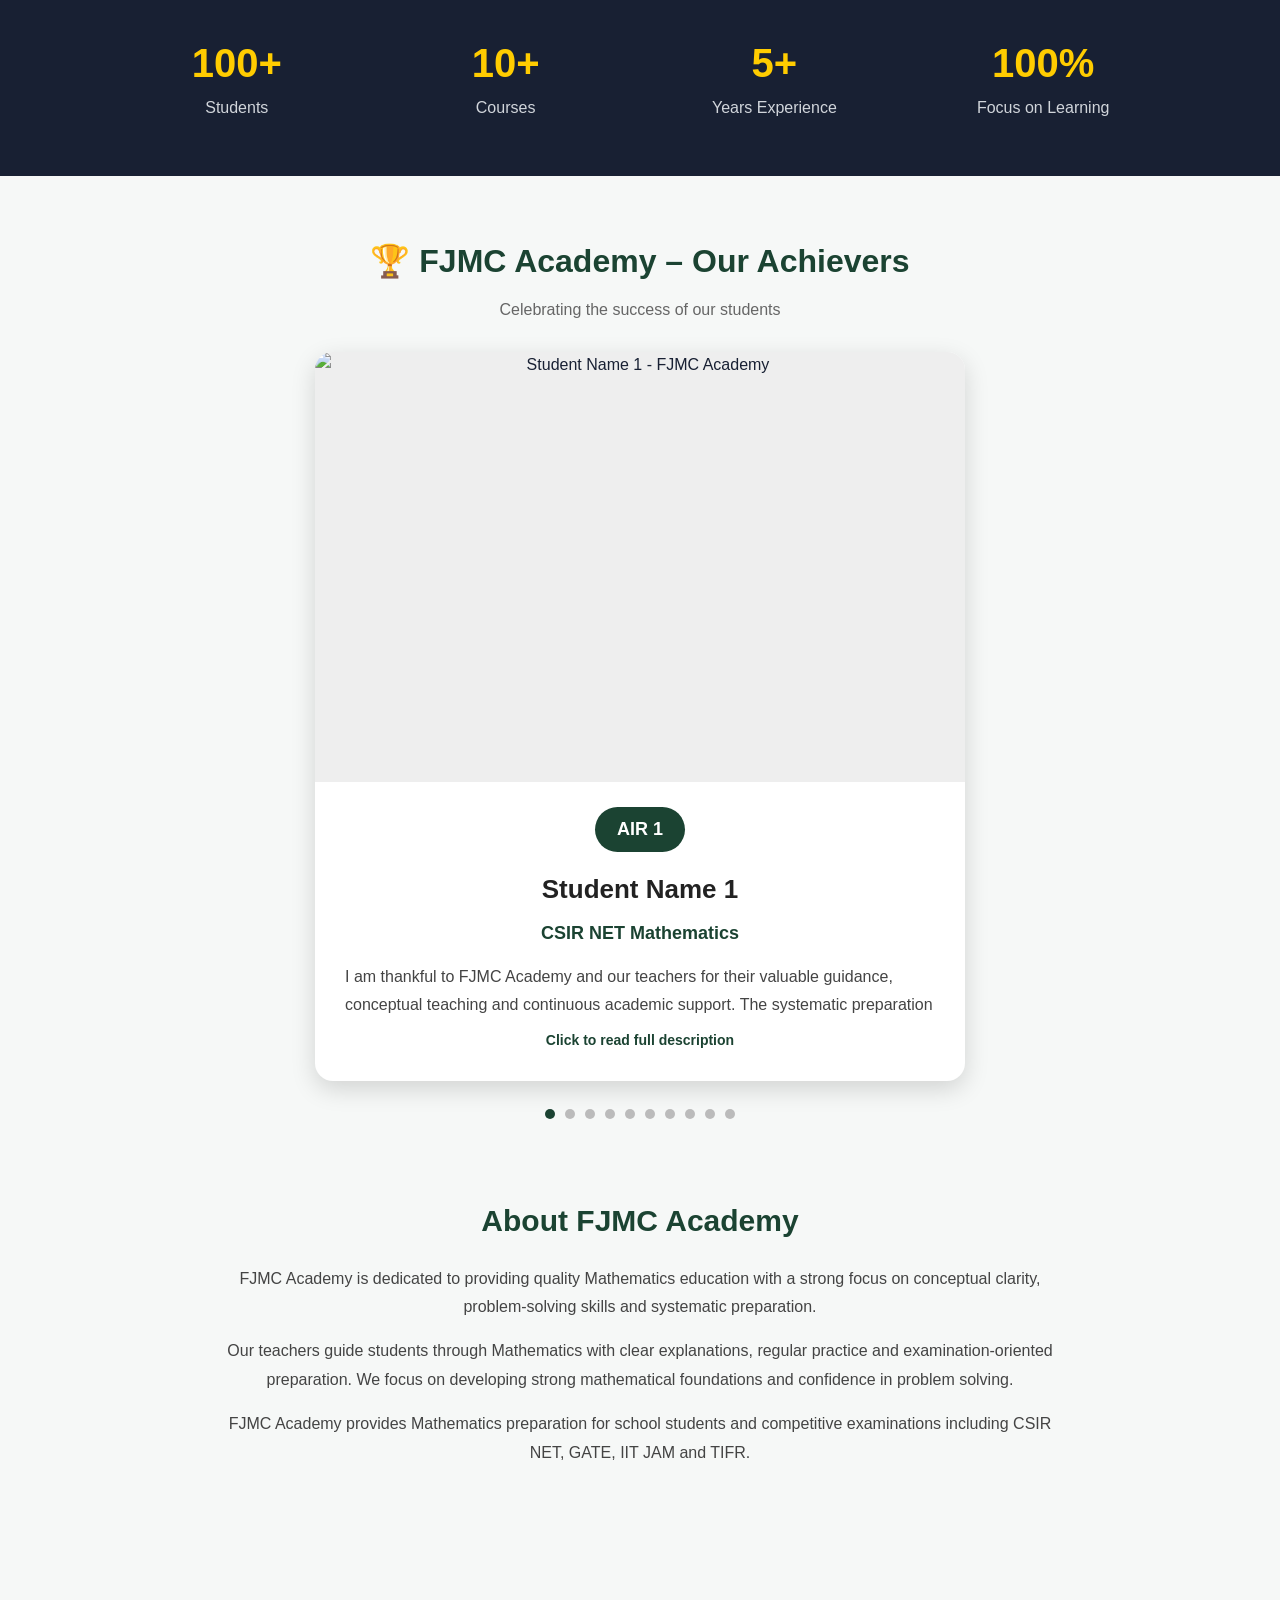
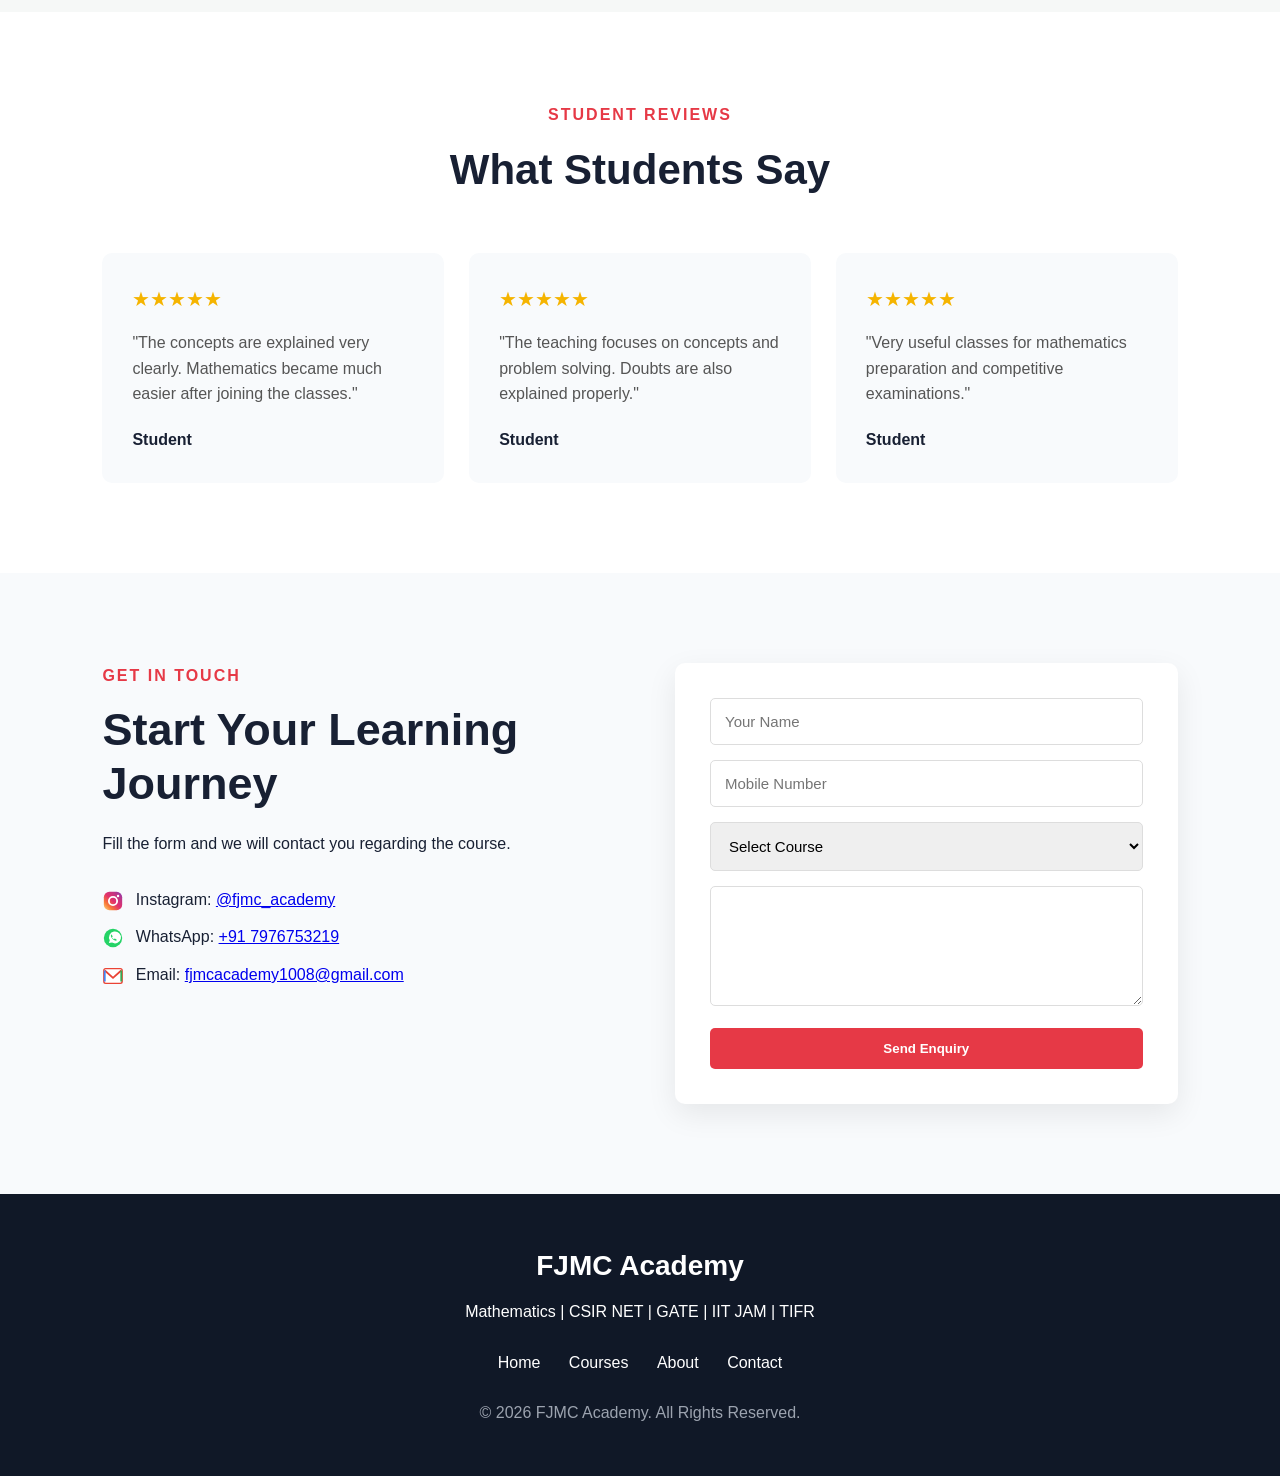
==== commit a737df61: "Update index.html" ====
--- a/index.html
+++ b/index.html
@@ -210,12 +210,12 @@
 
     const posters = [
 
-        "1.jpg",
-        "3.jpg",
-        "4.jpg",
-        "5.jpg",
-        "6.jpg",
-        "7.jpg"
+        "poster/1",
+        "poster/2",
+        "poster/3",
+        "poster/4",
+        "poster/5"
+        
 
     ];
 
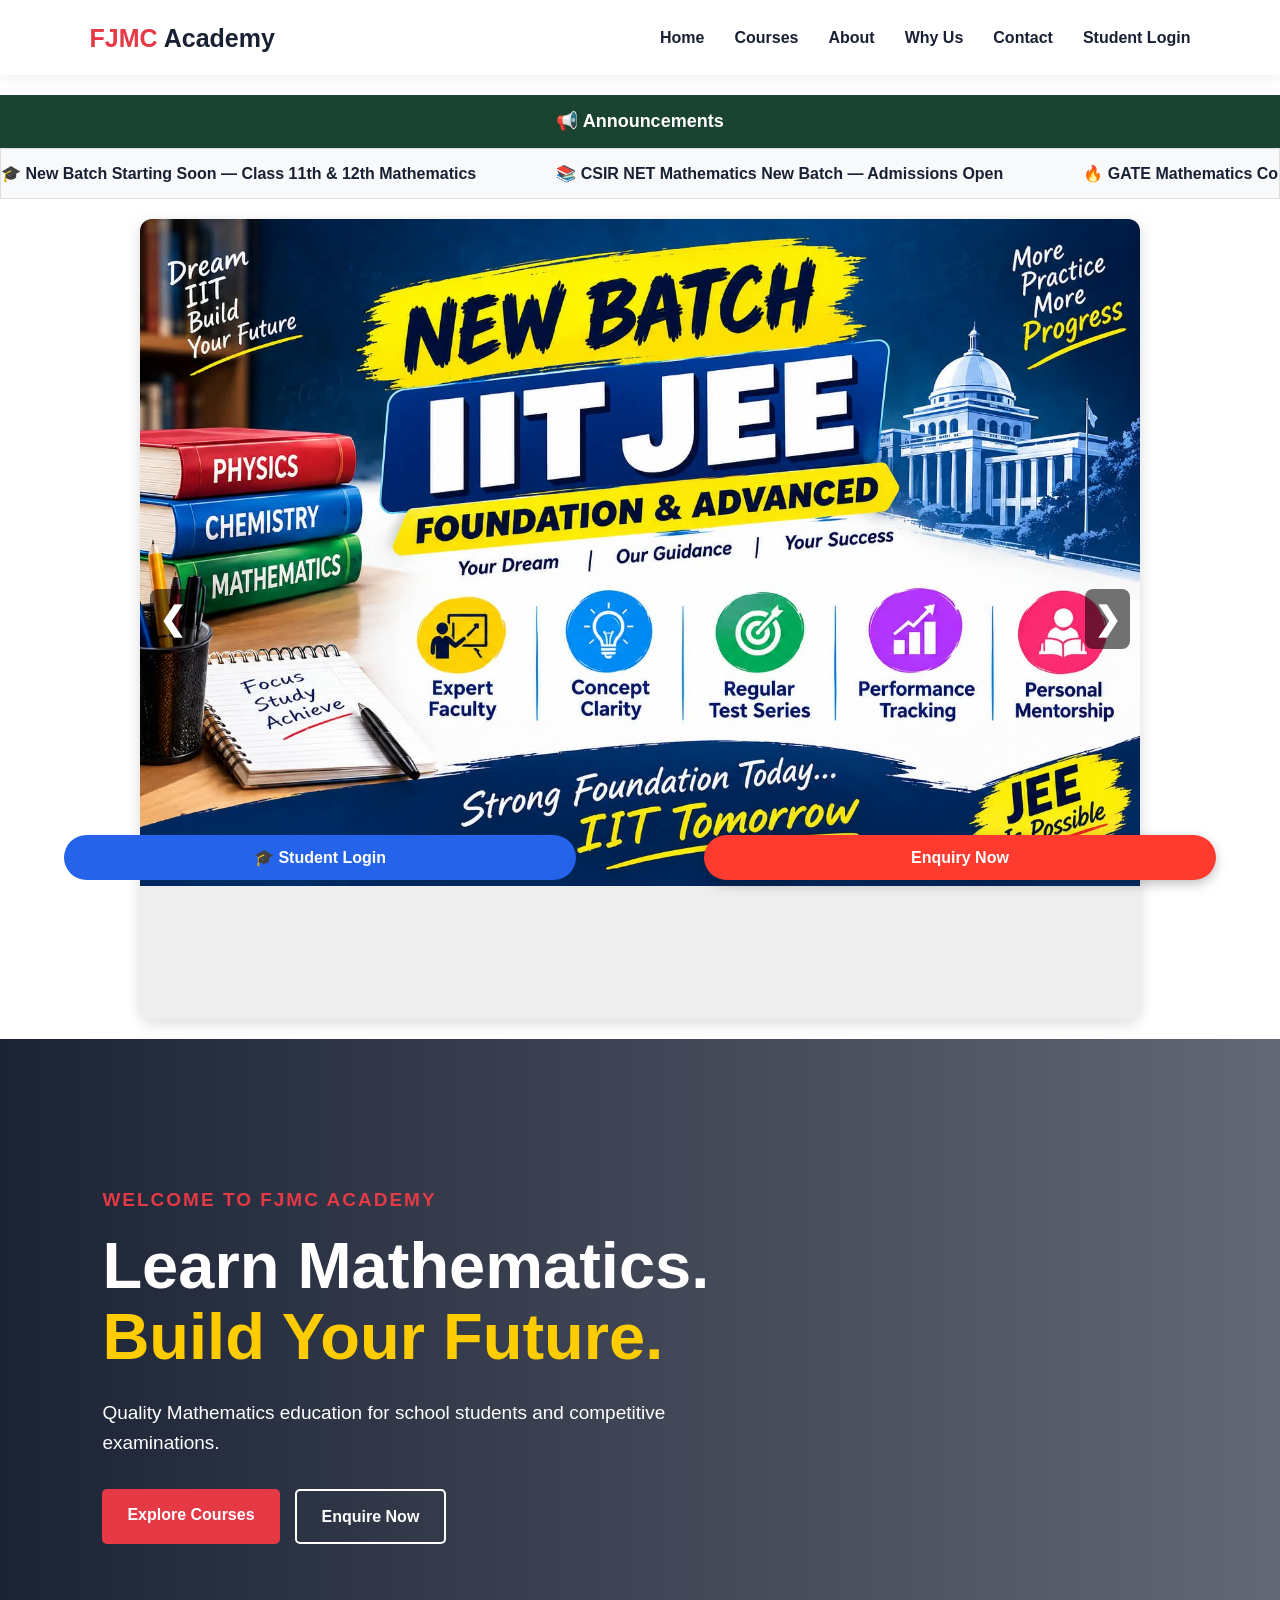
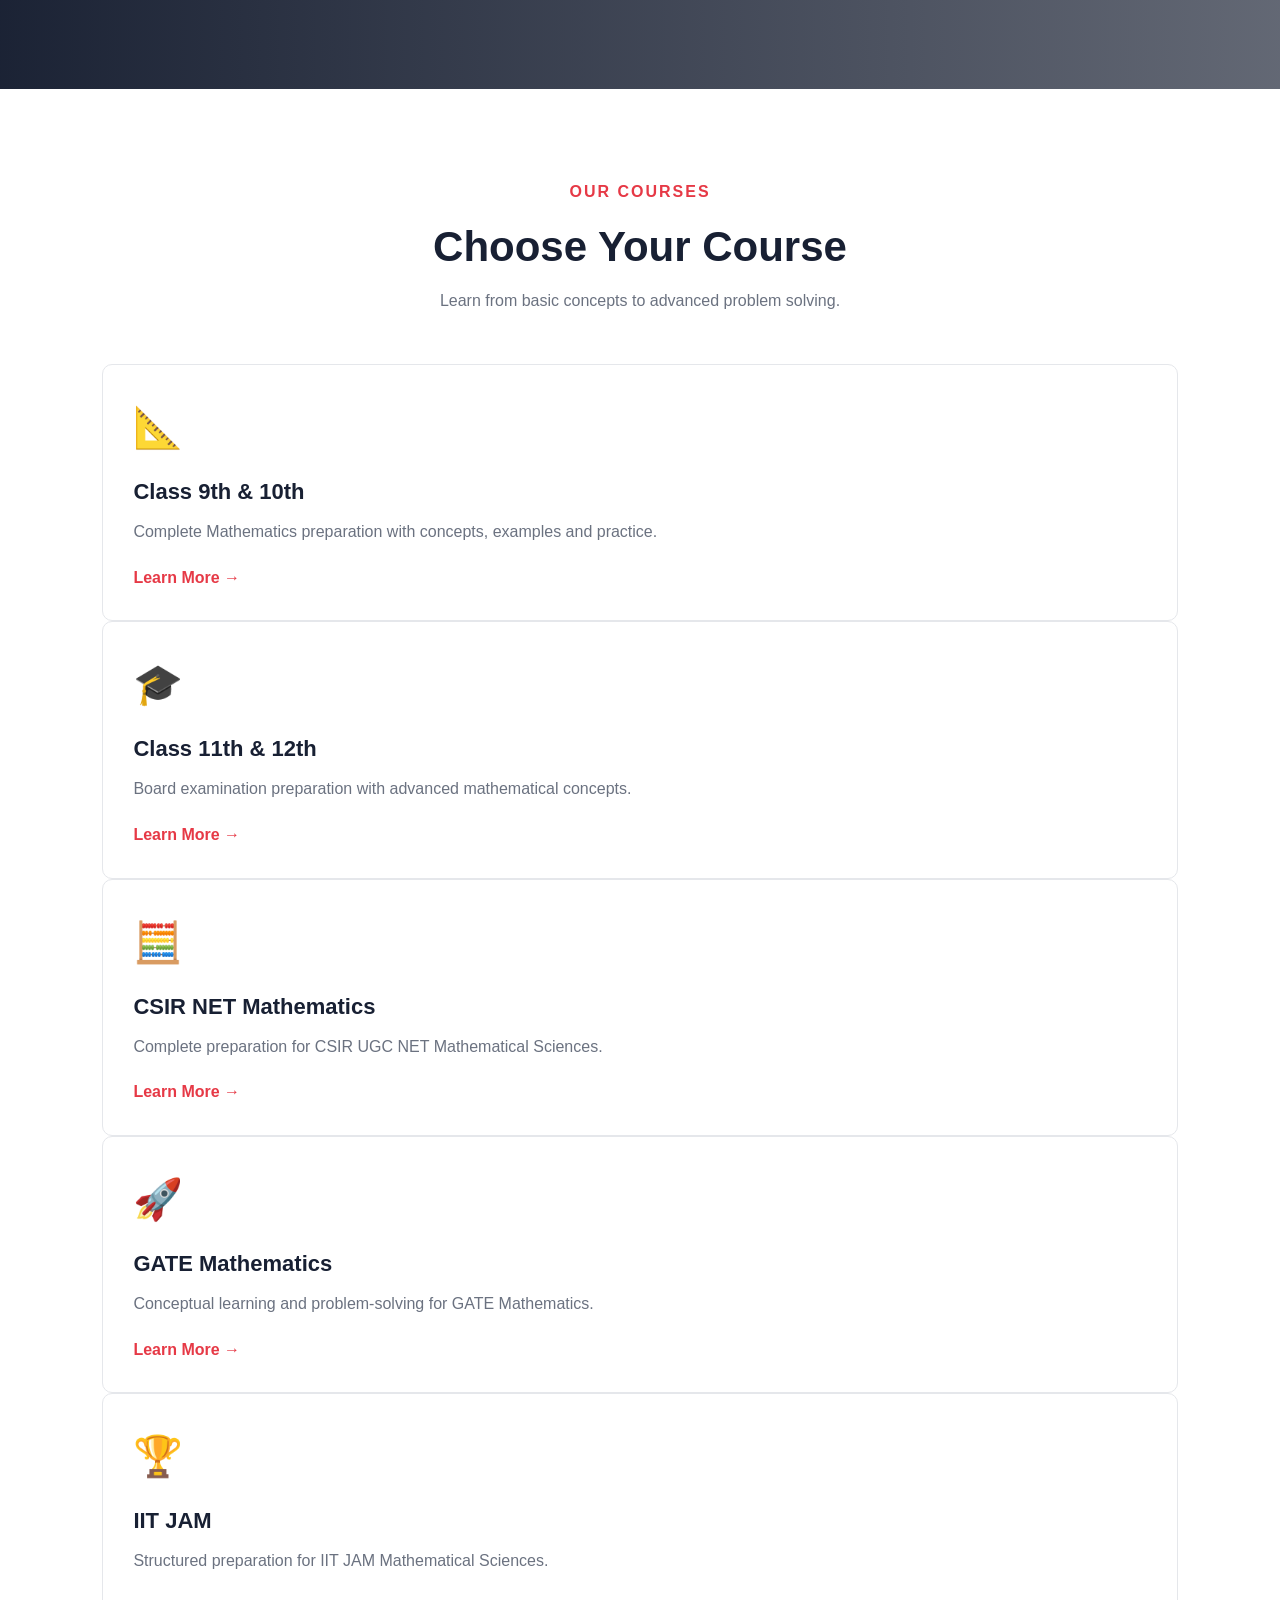
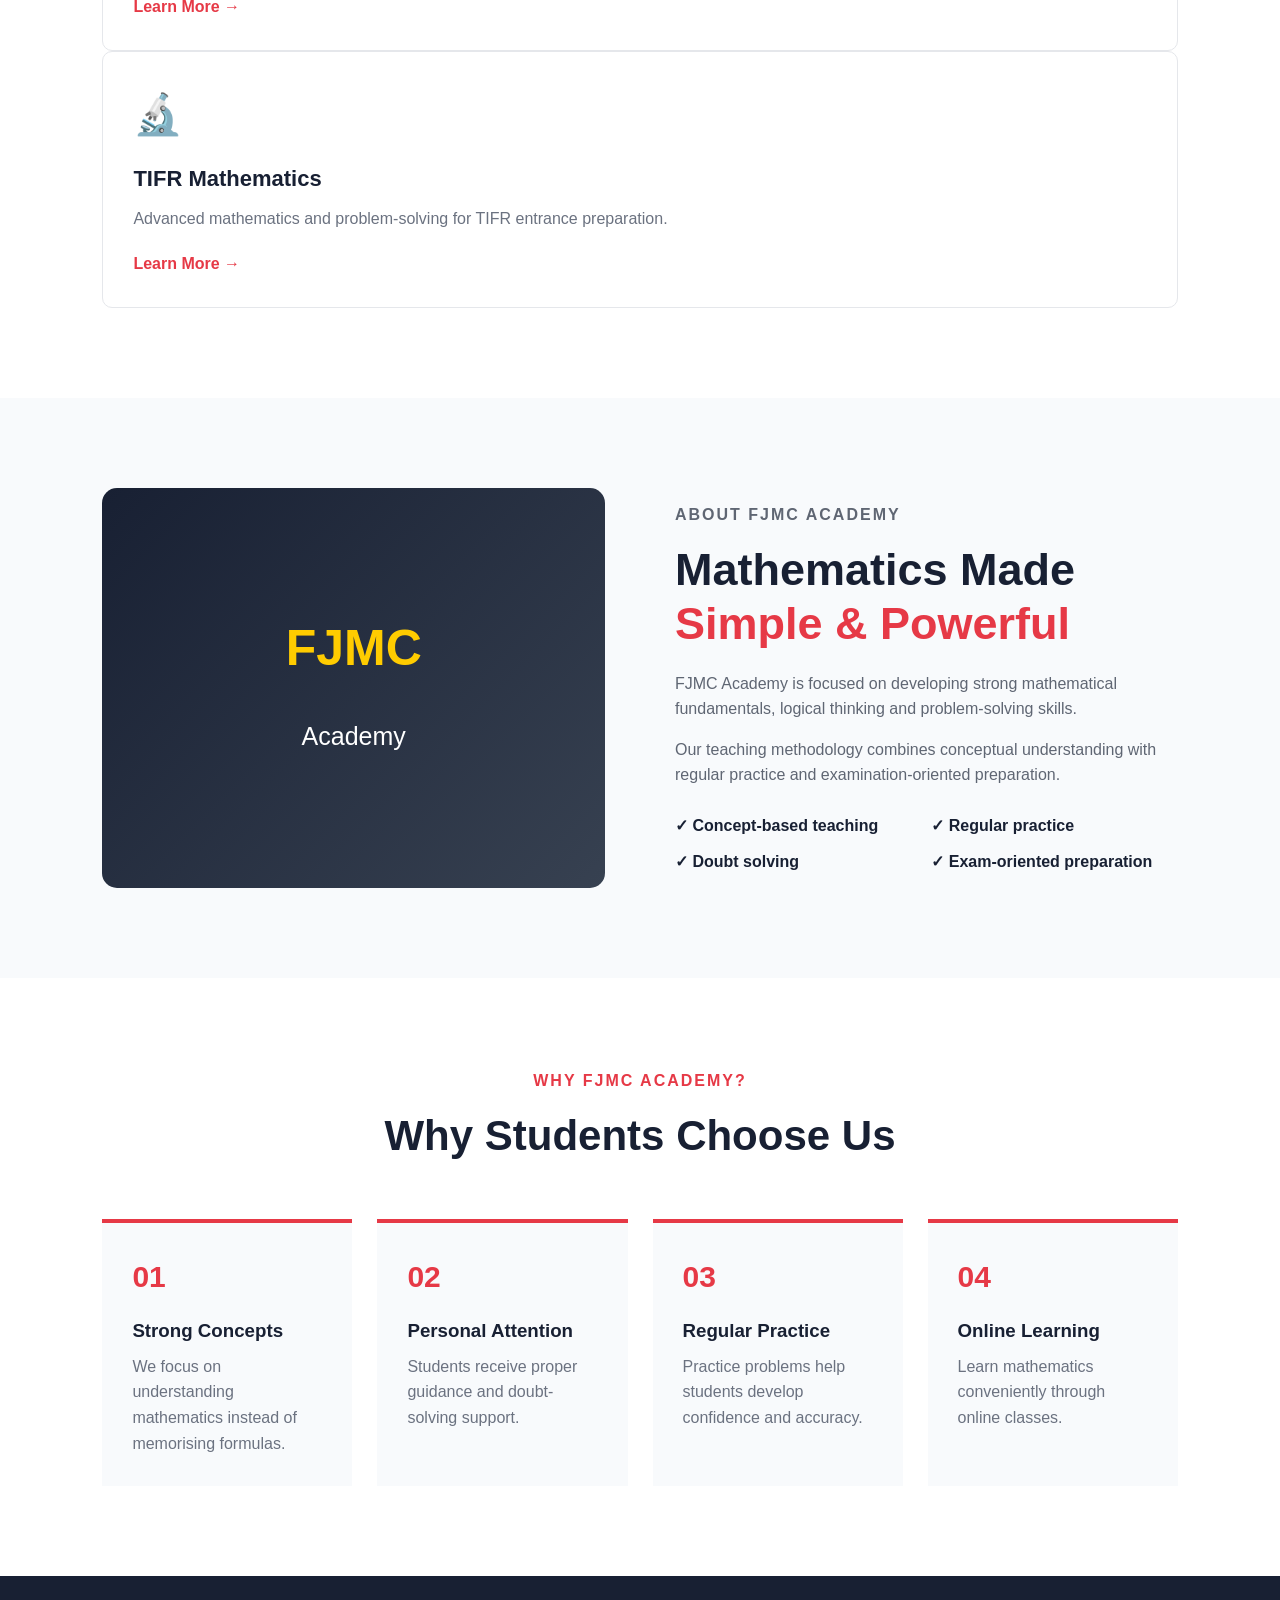
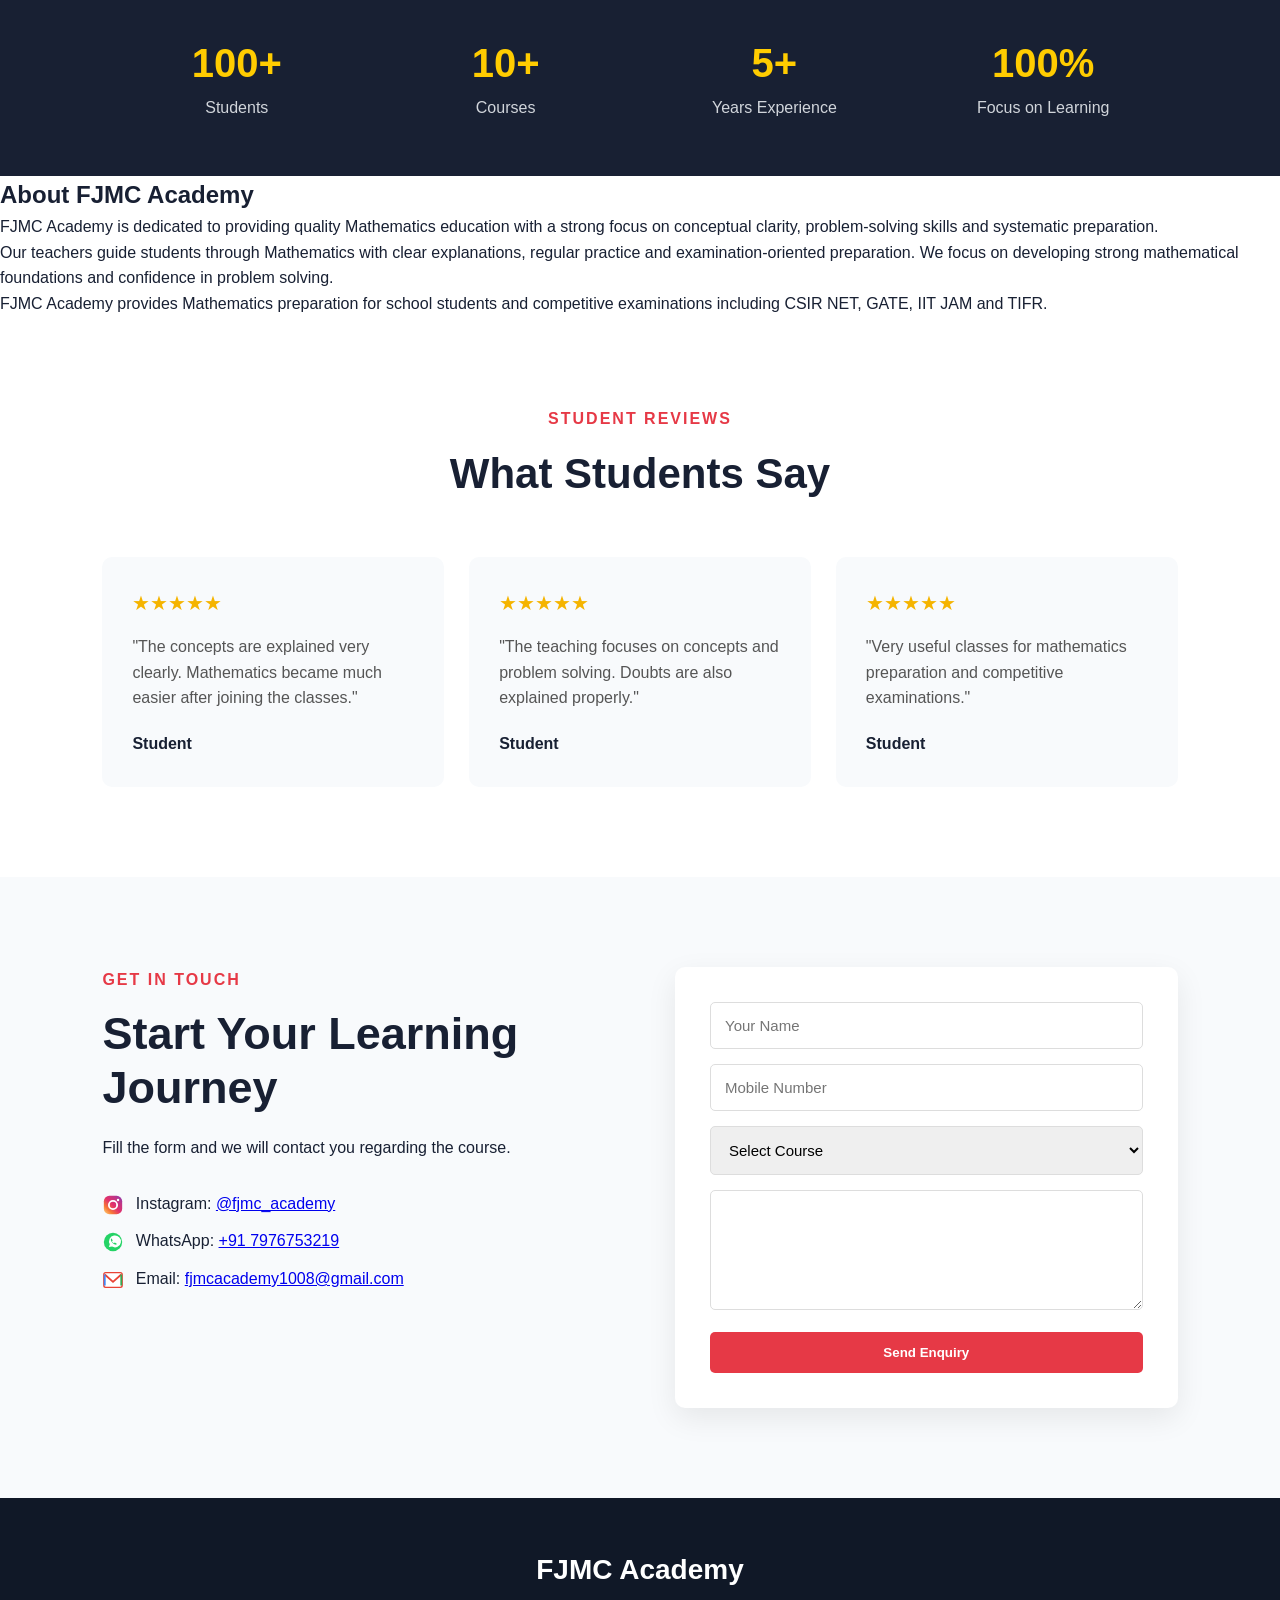
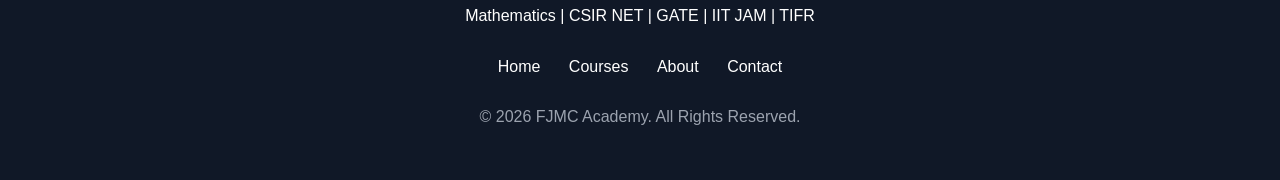
==== commit 07f6d027: "Update index.html" ====
--- a/index.html
+++ b/index.html
@@ -5,6 +5,8 @@
     <meta name="viewport" content="width=device-width, initial-scale=1.0">
 
     <title>FJMC Academy | Mathematics & Competitive Exams</title>
+
+    <meta name="description" content="FJMC Academy - Mathematics, Science and Competitive Exam Preparation">
 
     <link rel="stylesheet" href="style.css">
 </head>
@@ -159,14 +161,14 @@
 /* LEFT */
 
 .poster-left {
-    left: 15px;
+    left: 10px;
 }
 
 
 /* RIGHT */
 
 .poster-right {
-    right: 15px;
+    right: 10px;
 }
 
 
@@ -657,363 +659,6 @@
 </section>
 
 
-<!-- =====================================================
-     FJMC ACADEMY - TOP RANKERS / RESULTS
-     पूरा code केवल index.html में लगाएं
-===================================================== -->
-
-<section id="fjmc-rankers-section">
-
-<style>
-
-/* ==============================
-   MAIN SECTION
-============================== */
-
-#fjmc-rankers-section {
-    width: 100%;
-    box-sizing: border-box;
-    padding: 60px 20px;
-    background: #f6f8f7;
-    text-align: center;
-    font-family: Arial, sans-serif;
-}
-
-#fjmc-rankers-section *,
-#fjmc-rankers-section *::before,
-#fjmc-rankers-section *::after {
-    box-sizing: border-box;
-}
-
-
-/* HEADING */
-
-#fjmc-rankers-section .rankers-title {
-    margin: 0;
-    color: #1b4332;
-    font-size: 32px;
-    font-weight: 700;
-}
-
-#fjmc-rankers-section .rankers-subtitle {
-    margin: 10px 0 30px;
-    color: #666;
-    font-size: 16px;
-}
-
-
-/* ==============================
-   SLIDER
-============================== */
-
-#fjmc-rankers-section .ranker-slider {
-    width: 100%;
-    max-width: 650px;
-    margin: auto;
-}
-
-
-/* CARD */
-
-#fjmc-rankers-section .ranker-card {
-    background: white;
-    border-radius: 18px;
-    overflow: hidden;
-    box-shadow: 0 8px 25px rgba(0,0,0,0.15);
-    cursor: pointer;
-    transition: transform 0.3s ease;
-}
-
-#fjmc-rankers-section .ranker-card:hover {
-    transform: translateY(-3px);
-}
-
-
-/* ==============================
-   PHOTO
-============================== */
-
-#fjmc-rankers-section .ranker-photo-box {
-    width: 100%;
-    height: 430px;
-    background: #eeeeee;
-    display: flex;
-    align-items: center;
-    justify-content: center;
-}
-
-#fjmc-rankers-section #rankerPhoto {
-    width: 100%;
-    height: 100%;
-    object-fit: contain;
-    display: block;
-}
-
-
-/* ==============================
-   STUDENT INFORMATION
-============================== */
-
-#fjmc-rankers-section .ranker-info {
-    padding: 25px 30px 30px;
-}
-
-
-/* RANK */
-
-#fjmc-rankers-section .ranker-rank {
-    display: inline-block;
-    padding: 8px 22px;
-    background: #1b4332;
-    color: white;
-    border-radius: 30px;
-    font-size: 18px;
-    font-weight: bold;
-    margin-bottom: 12px;
-}
-
-
-/* NAME */
-
-#fjmc-rankers-section #rankerName {
-    margin: 5px 0 8px;
-    color: #222;
-    font-size: 26px;
-}
-
-
-/* EXAM */
-
-#fjmc-rankers-section #rankerExam {
-    margin: 0 0 15px;
-    color: #1b4332;
-    font-size: 18px;
-    font-weight: bold;
-}
-
-
-/* ==============================
-   DESCRIPTION
-============================== */
-
-#fjmc-rankers-section .description-box {
-    position: relative;
-    margin-top: 10px;
-}
-
-
-/*
-   Description initially limited.
-   Click करने पर पूरा text खुलेगा.
-*/
-
-#fjmc-rankers-section #rankerDescription {
-    margin: 0;
-    color: #444;
-    font-size: 16px;
-    line-height: 1.8;
-    text-align: left;
-
-    max-height: 58px;
-    overflow: hidden;
-
-    cursor: pointer;
-
-    transition: max-height 0.4s ease;
-}
-
-
-/* OPEN DESCRIPTION */
-
-#fjmc-rankers-section #rankerDescription.open {
-    max-height: 500px;
-}
-
-
-/* CLICK MESSAGE */
-
-#fjmc-rankers-section .read-description {
-    display: block;
-    margin-top: 8px;
-    color: #1b4332;
-    font-size: 14px;
-    font-weight: bold;
-    cursor: pointer;
-}
-
-
-/* ==============================
-   DOTS
-============================== */
-
-#fjmc-rankers-section .ranker-dots {
-    margin-top: 20px;
-}
-
-#fjmc-rankers-section .ranker-dot {
-    display: inline-block;
-    width: 10px;
-    height: 10px;
-    margin: 0 5px;
-    border-radius: 50%;
-    background: #bbb;
-    cursor: pointer;
-}
-
-#fjmc-rankers-section .ranker-dot.active {
-    background: #1b4332;
-}
-
-
-/* ==============================
-   ABOUT FJMC
-============================== */
-
-#fjmc-about {
-    max-width: 900px;
-    margin: 50px auto;
-    padding: 20px;
-    text-align: center;
-}
-
-#fjmc-about h2 {
-    color: #1b4332;
-    font-size: 30px;
-    margin-bottom: 20px;
-}
-
-#fjmc-about p {
-    color: #444;
-    font-size: 16px;
-    line-height: 1.8;
-    margin-bottom: 15px;
-}
-
-
-/* ==============================
-   MOBILE
-============================== */
-
-@media (max-width: 600px) {
-
-    #fjmc-rankers-section {
-        padding: 40px 12px;
-    }
-
-    #fjmc-rankers-section .rankers-title {
-        font-size: 25px;
-    }
-
-    #fjmc-rankers-section .ranker-photo-box {
-        height: 340px;
-    }
-
-    #fjmc-rankers-section .ranker-info {
-        padding: 20px;
-    }
-
-    #fjmc-rankers-section #rankerName {
-        font-size: 22px;
-    }
-
-    #fjmc-rankers-section #rankerDescription {
-        font-size: 15px;
-    }
-}
-
-</style>
-
-
-<!-- ==============================
-     TITLE
-============================== -->
-
-<h2 class="rankers-title">
-    🏆 FJMC Academy – Our Achievers
-</h2>
-
-<p class="rankers-subtitle">
-    Celebrating the success of our students
-</p>
-
-
-<!-- ==============================
-     SLIDER CARD
-============================== -->
-
-<div class="ranker-slider">
-
-    <div class="ranker-card" id="rankerCard">
-
-        <!-- PHOTO -->
-
-        <div class="ranker-photo-box">
-
-            <img
-                id="rankerPhoto"
-                src="./rankers/1.jpg"
-                alt="FJMC Academy Student"
-            >
-
-        </div>
-
-
-        <!-- INFORMATION -->
-
-        <div class="ranker-info">
-
-            <div
-                id="rankerRank"
-                class="ranker-rank"
-            >
-                AIR 1
-            </div>
-
-
-            <h3 id="rankerName">
-                Student Name
-            </h3>
-
-
-            <h4 id="rankerExam">
-                CSIR NET Mathematics
-            </h4>
-
-
-            <!-- DESCRIPTION -->
-
-            <div class="description-box">
-
-                <p id="rankerDescription">
-                    I am thankful to FJMC Academy and our teachers
-                    for their valuable guidance, conceptual teaching
-                    and continuous academic support. The teachers
-                    helped me strengthen my mathematical concepts
-                    and prepare systematically for the examination.
-                </p>
-
-                <span
-                    id="readDescription"
-                    class="read-description"
-                >
-                    Click to read full description
-                </span>
-
-            </div>
-
-        </div>
-
-    </div>
-
-
-    <!-- DOTS -->
-
-    <div
-        id="rankerDots"
-        class="ranker-dots"
-    ></div>
-
-</div>
 
 
 <!-- ==============================
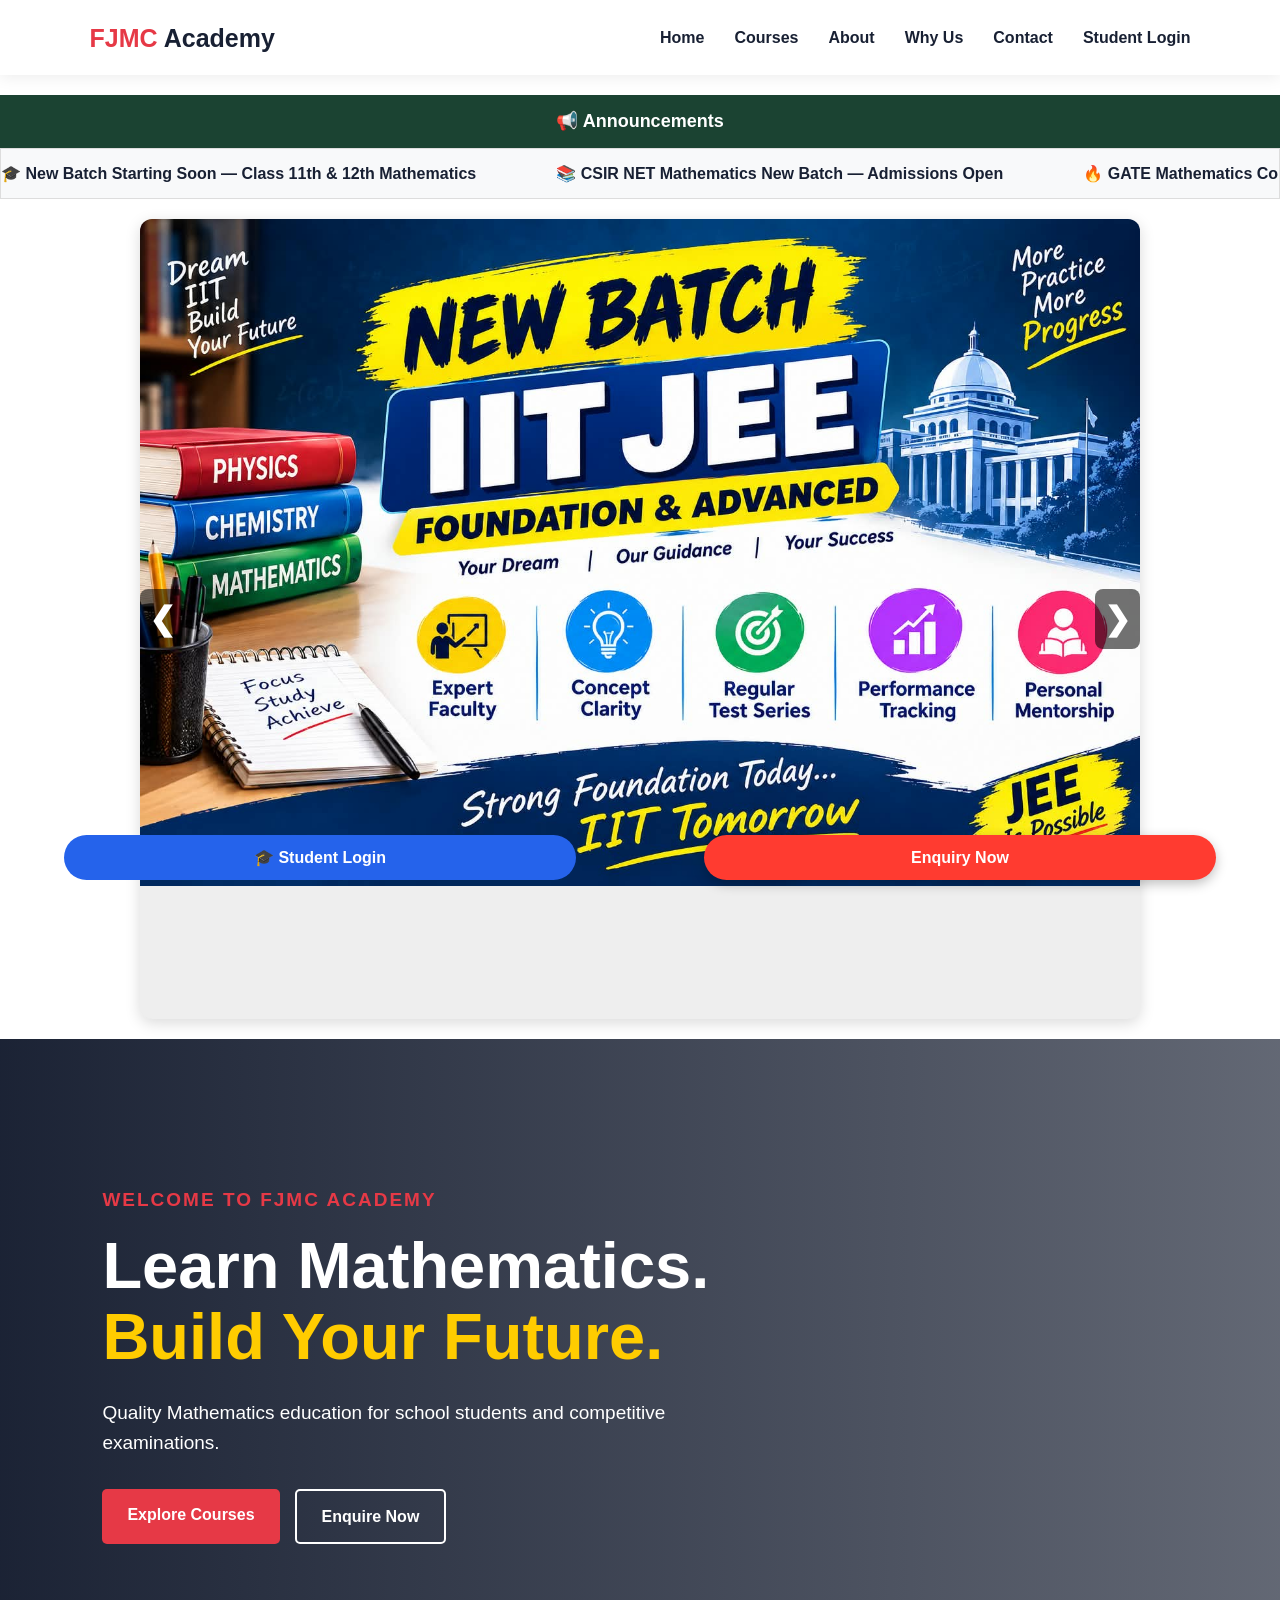
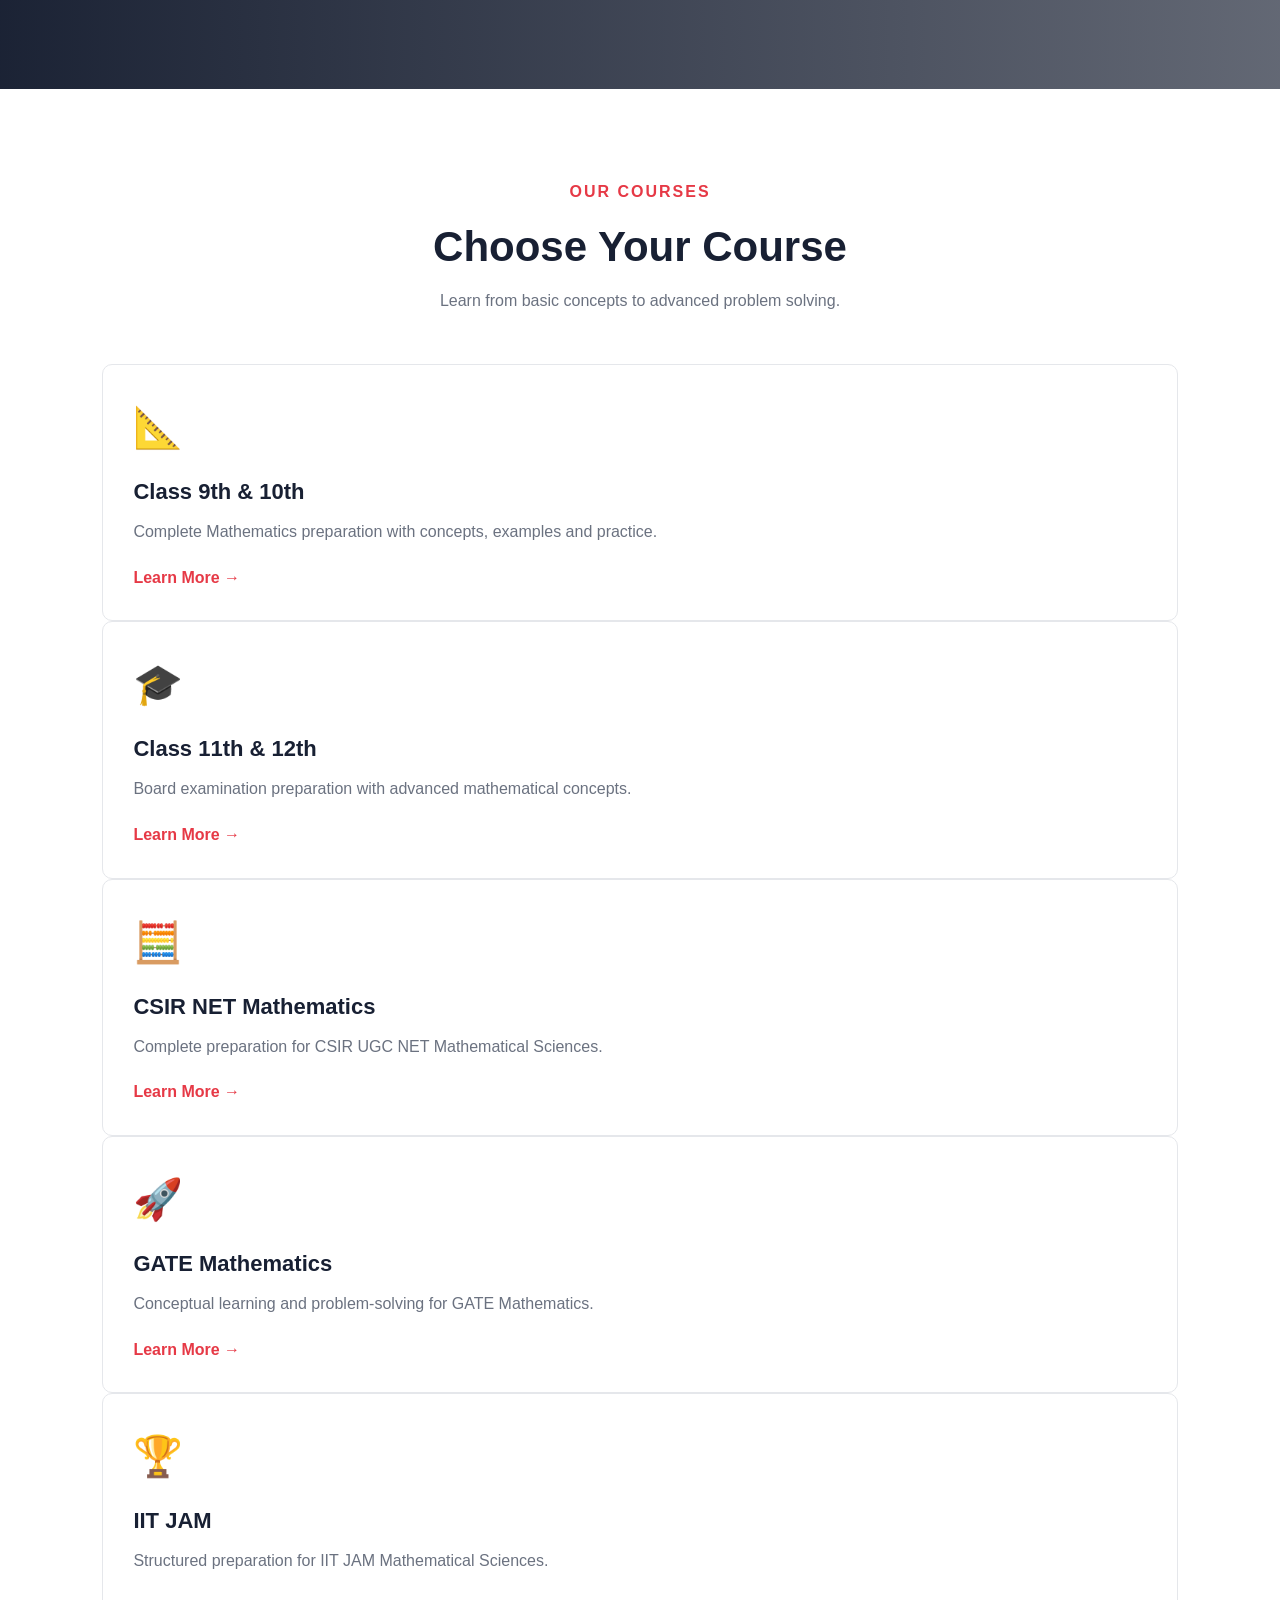
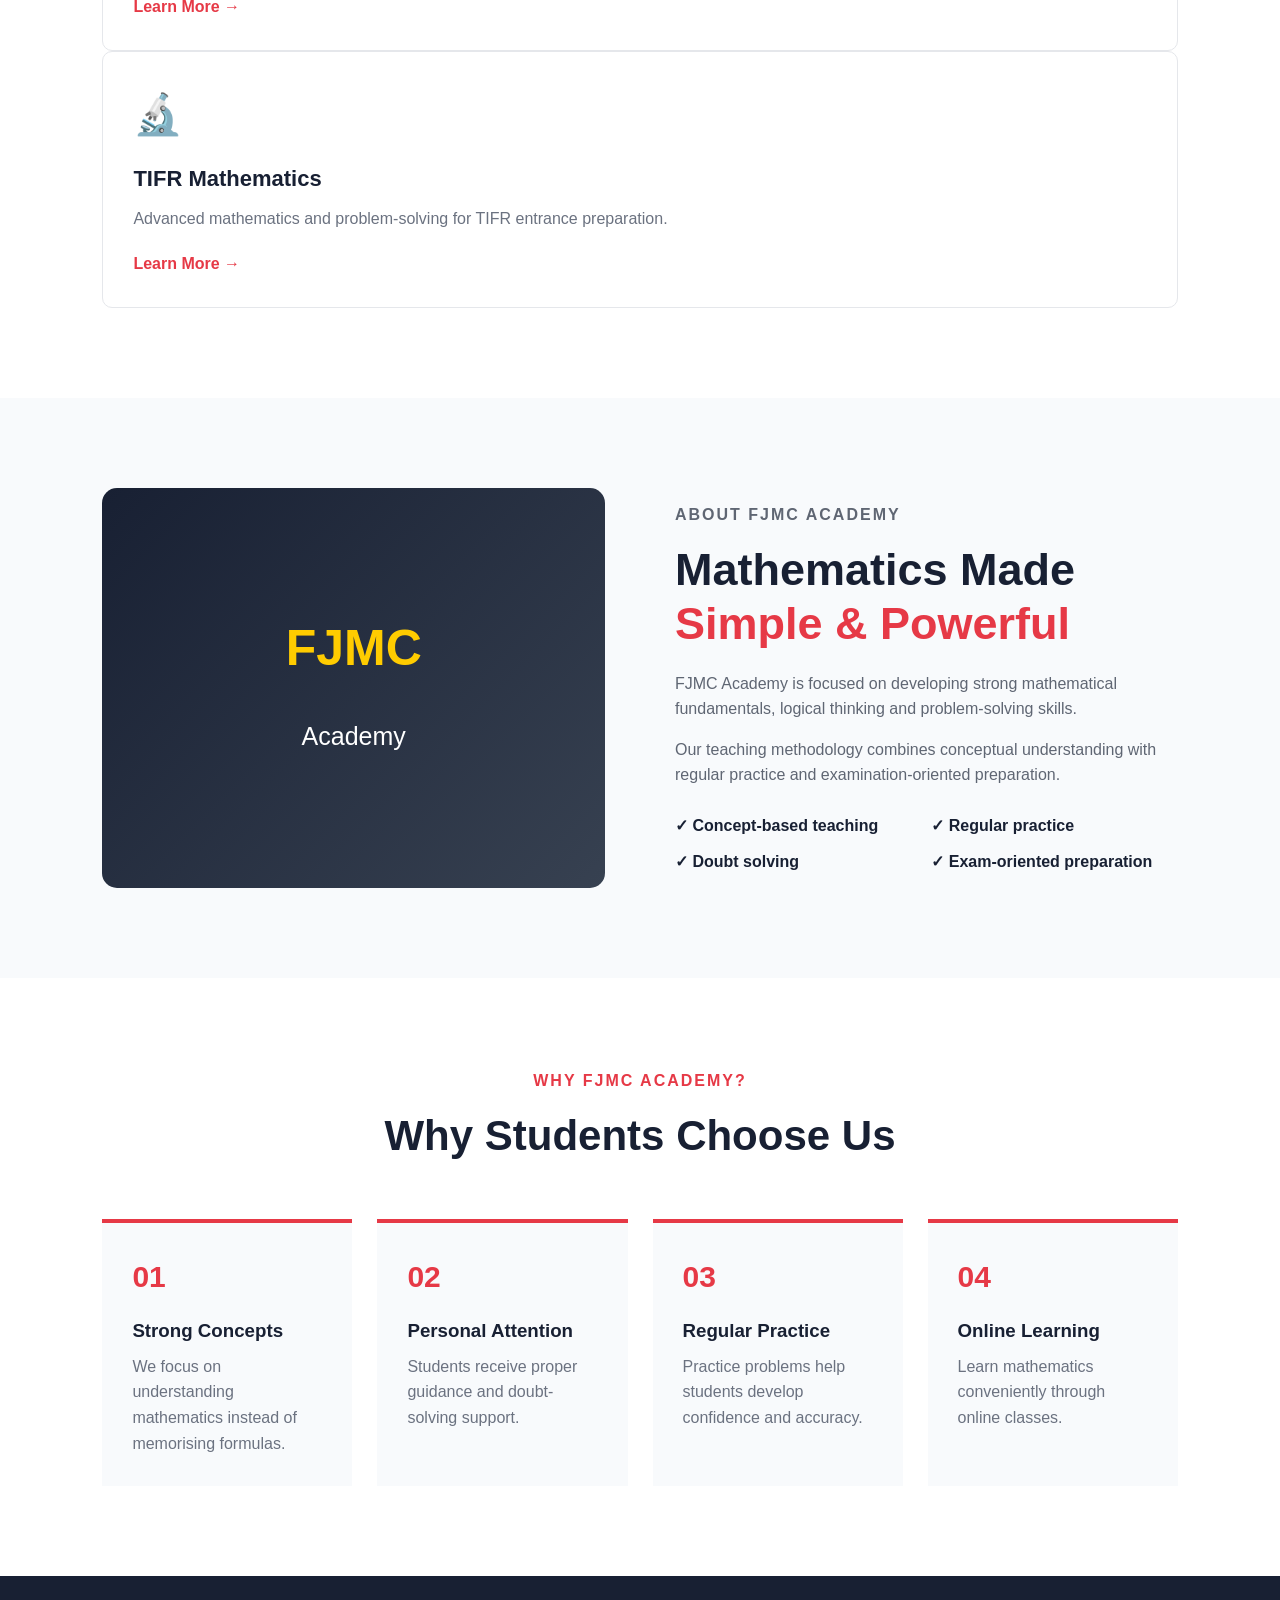
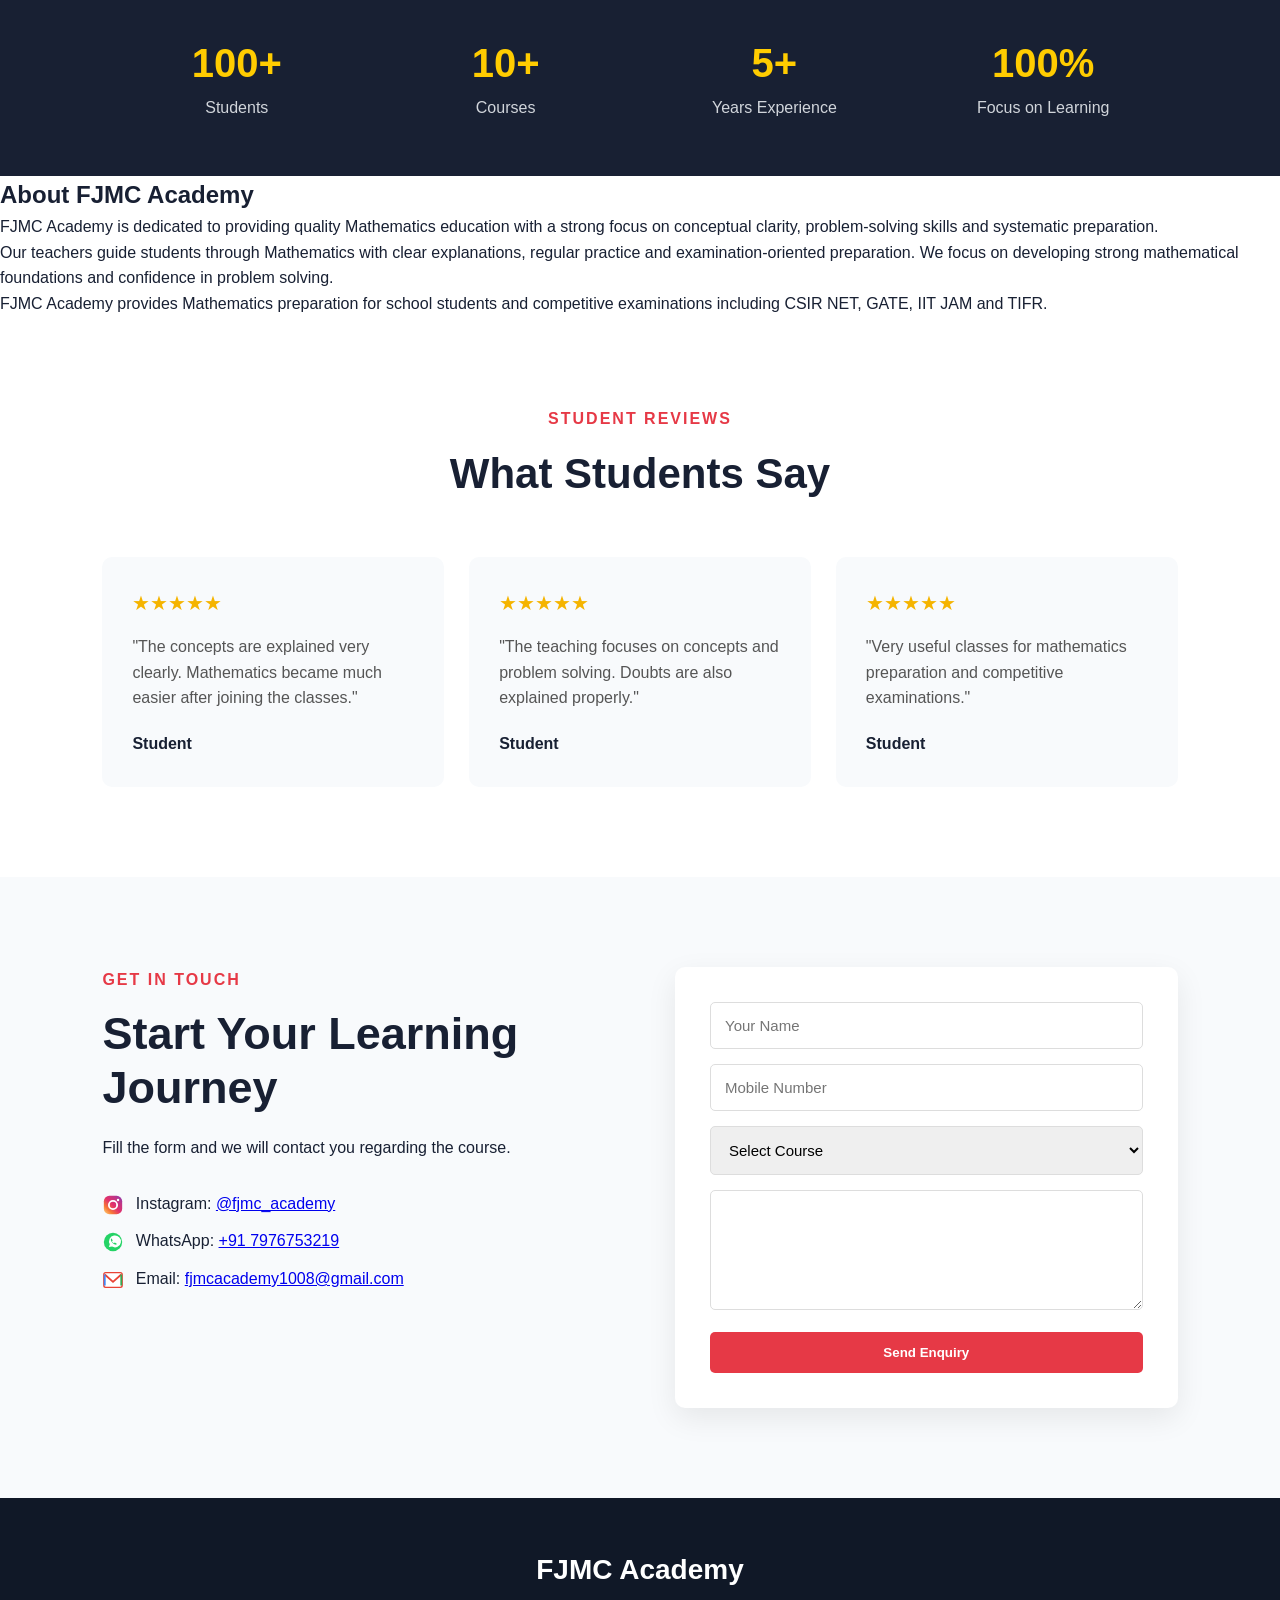
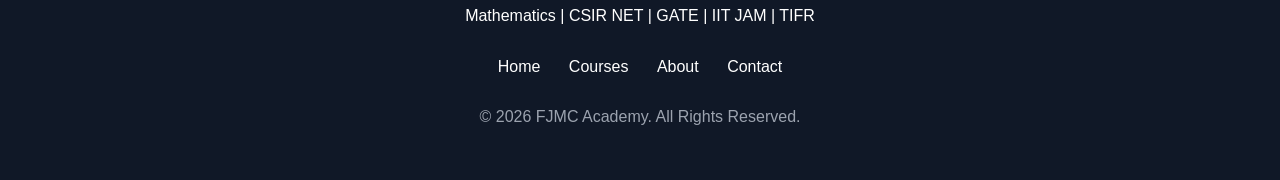
==== commit 6d19f82e: "Update index.html" ====
--- a/index.html
+++ b/index.html
@@ -161,14 +161,14 @@
 /* LEFT */
 
 .poster-left {
-    left: 10px;
+    left: 0px;
 }
 
 
 /* RIGHT */
 
 .poster-right {
-    right: 10px;
+    right: 0px;
 }
 
 
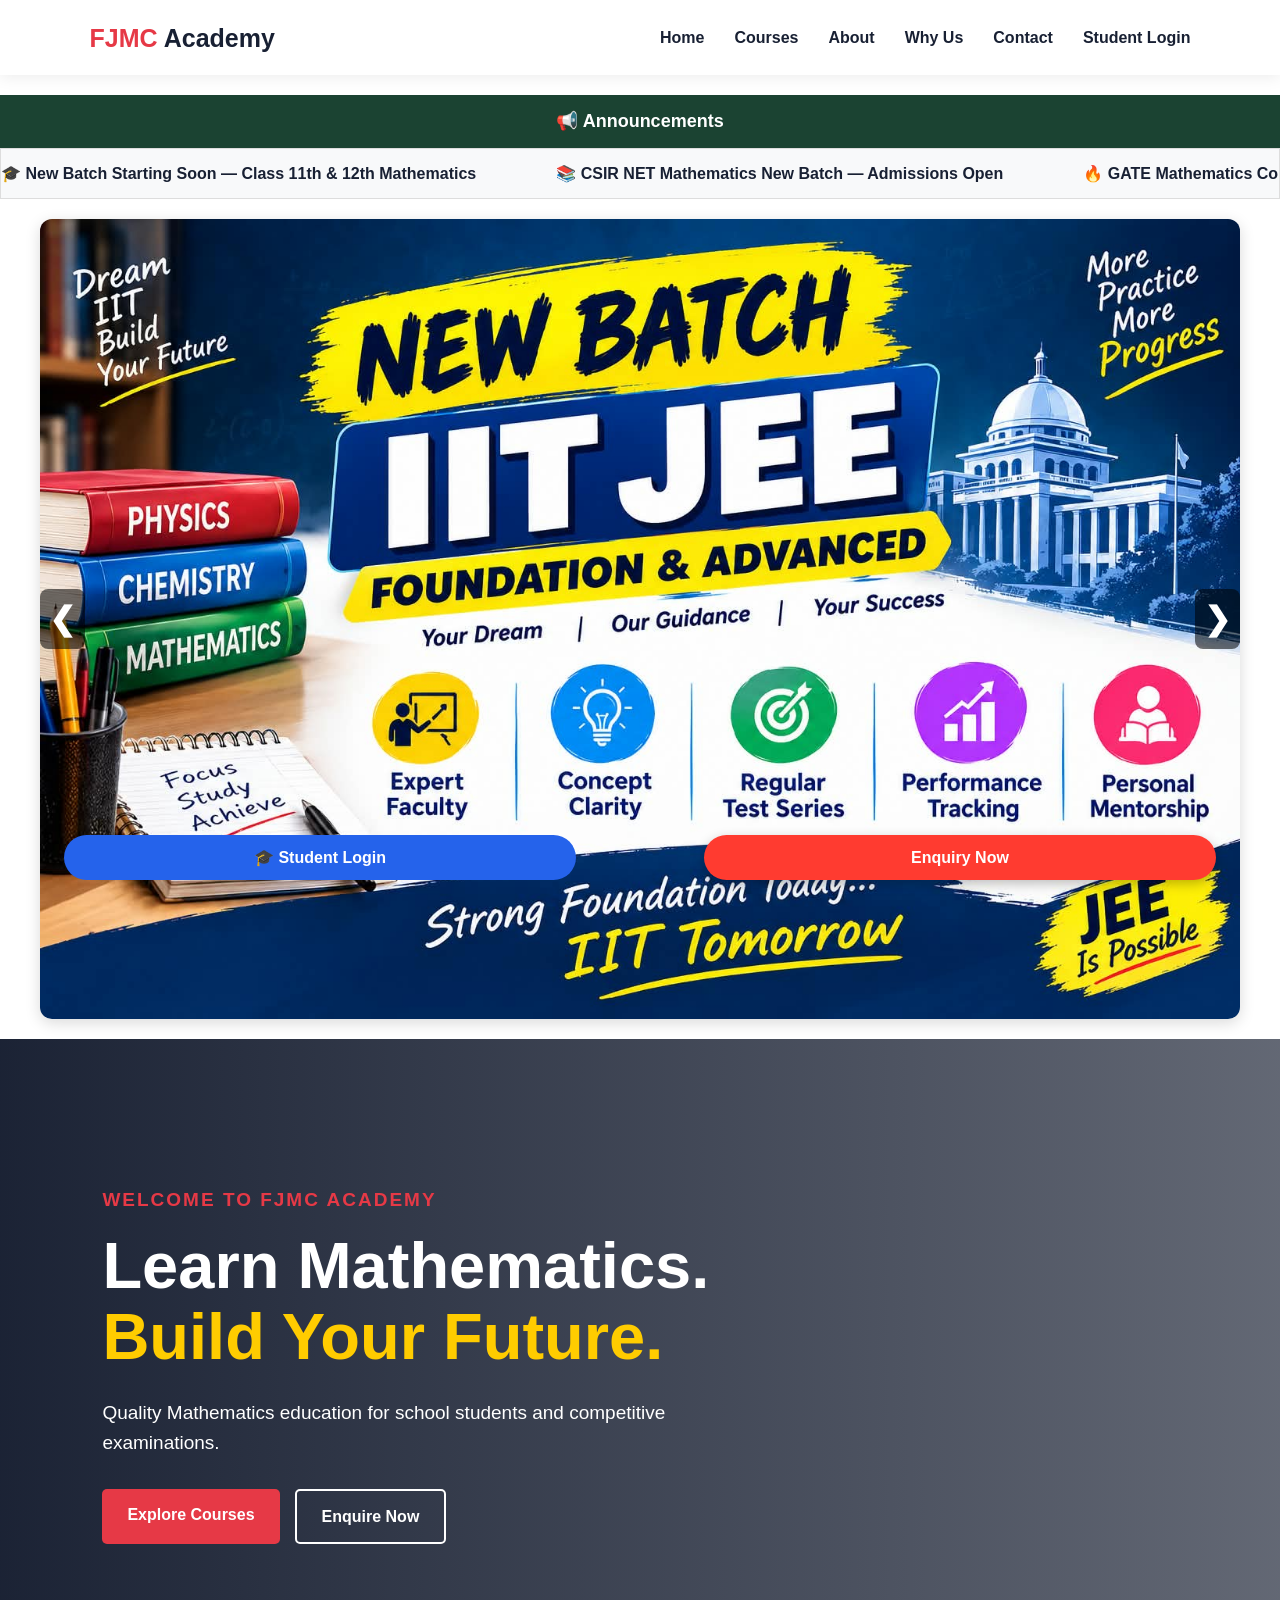
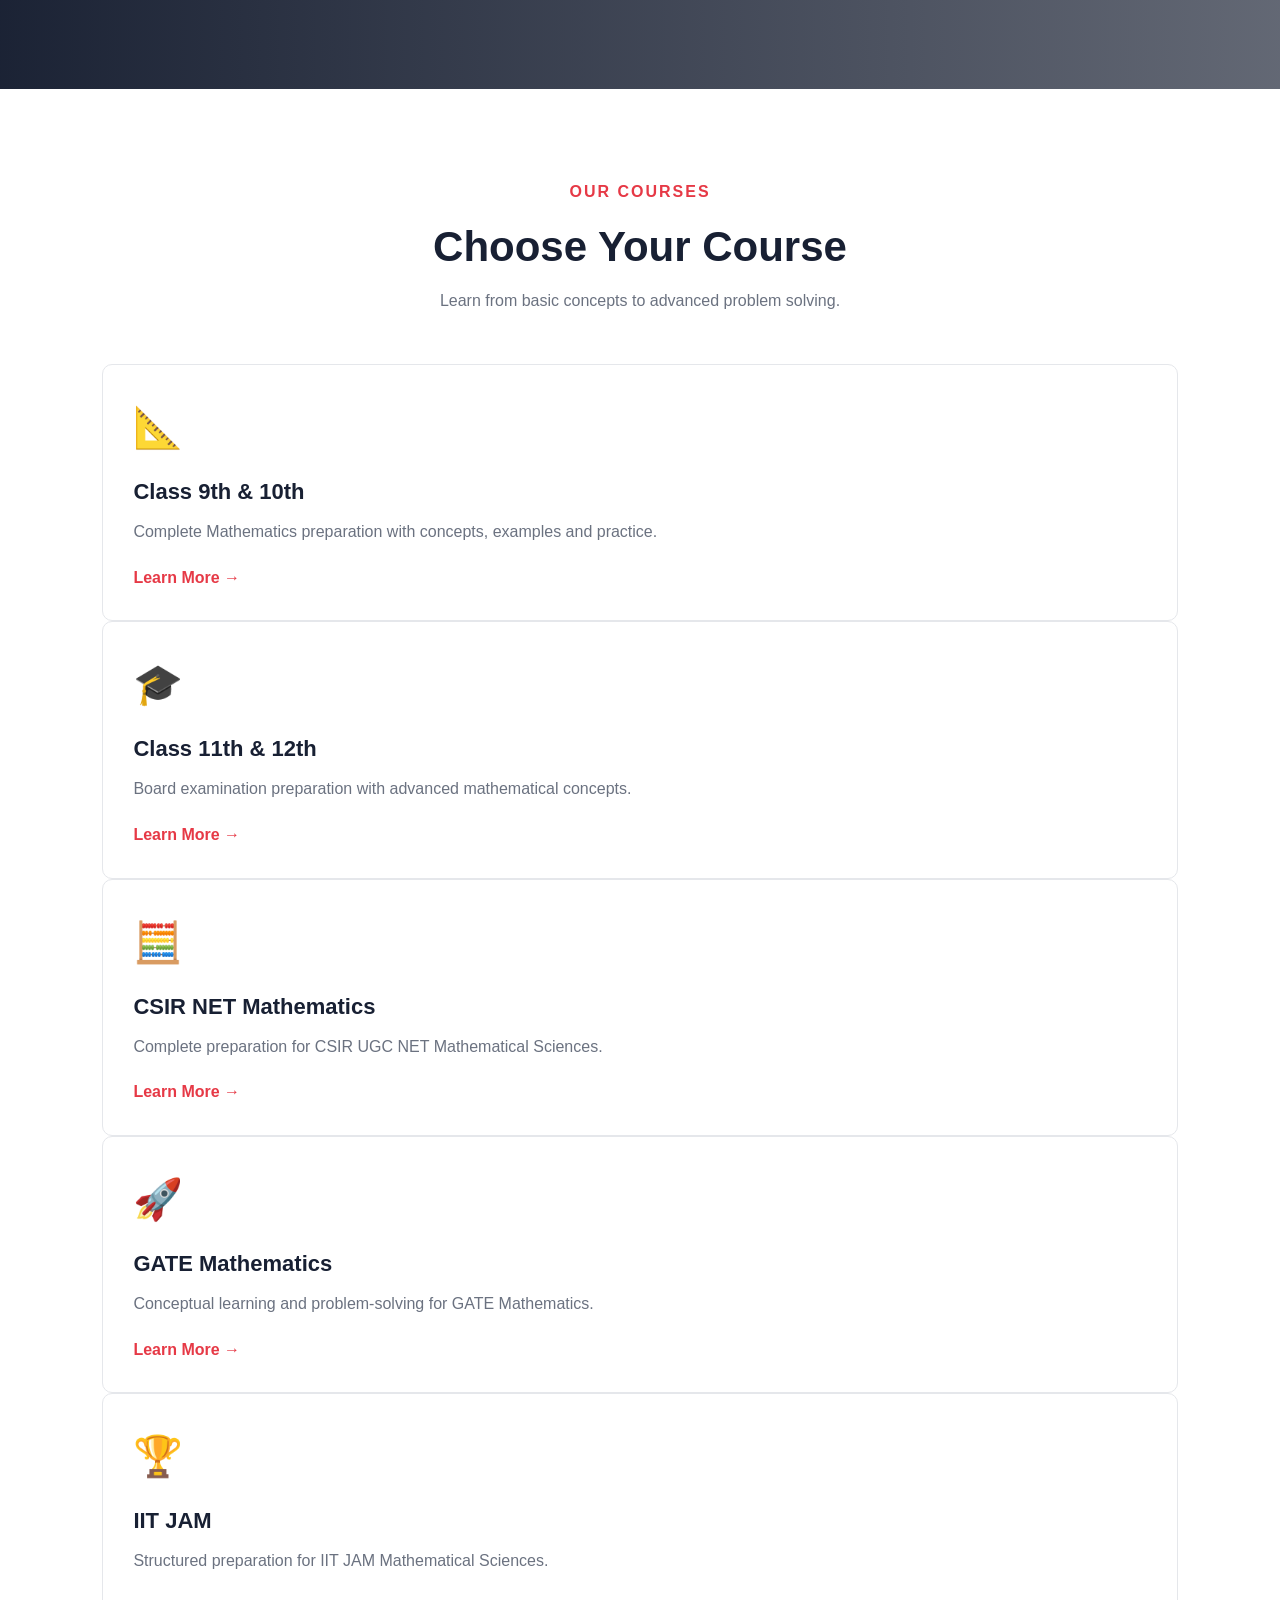
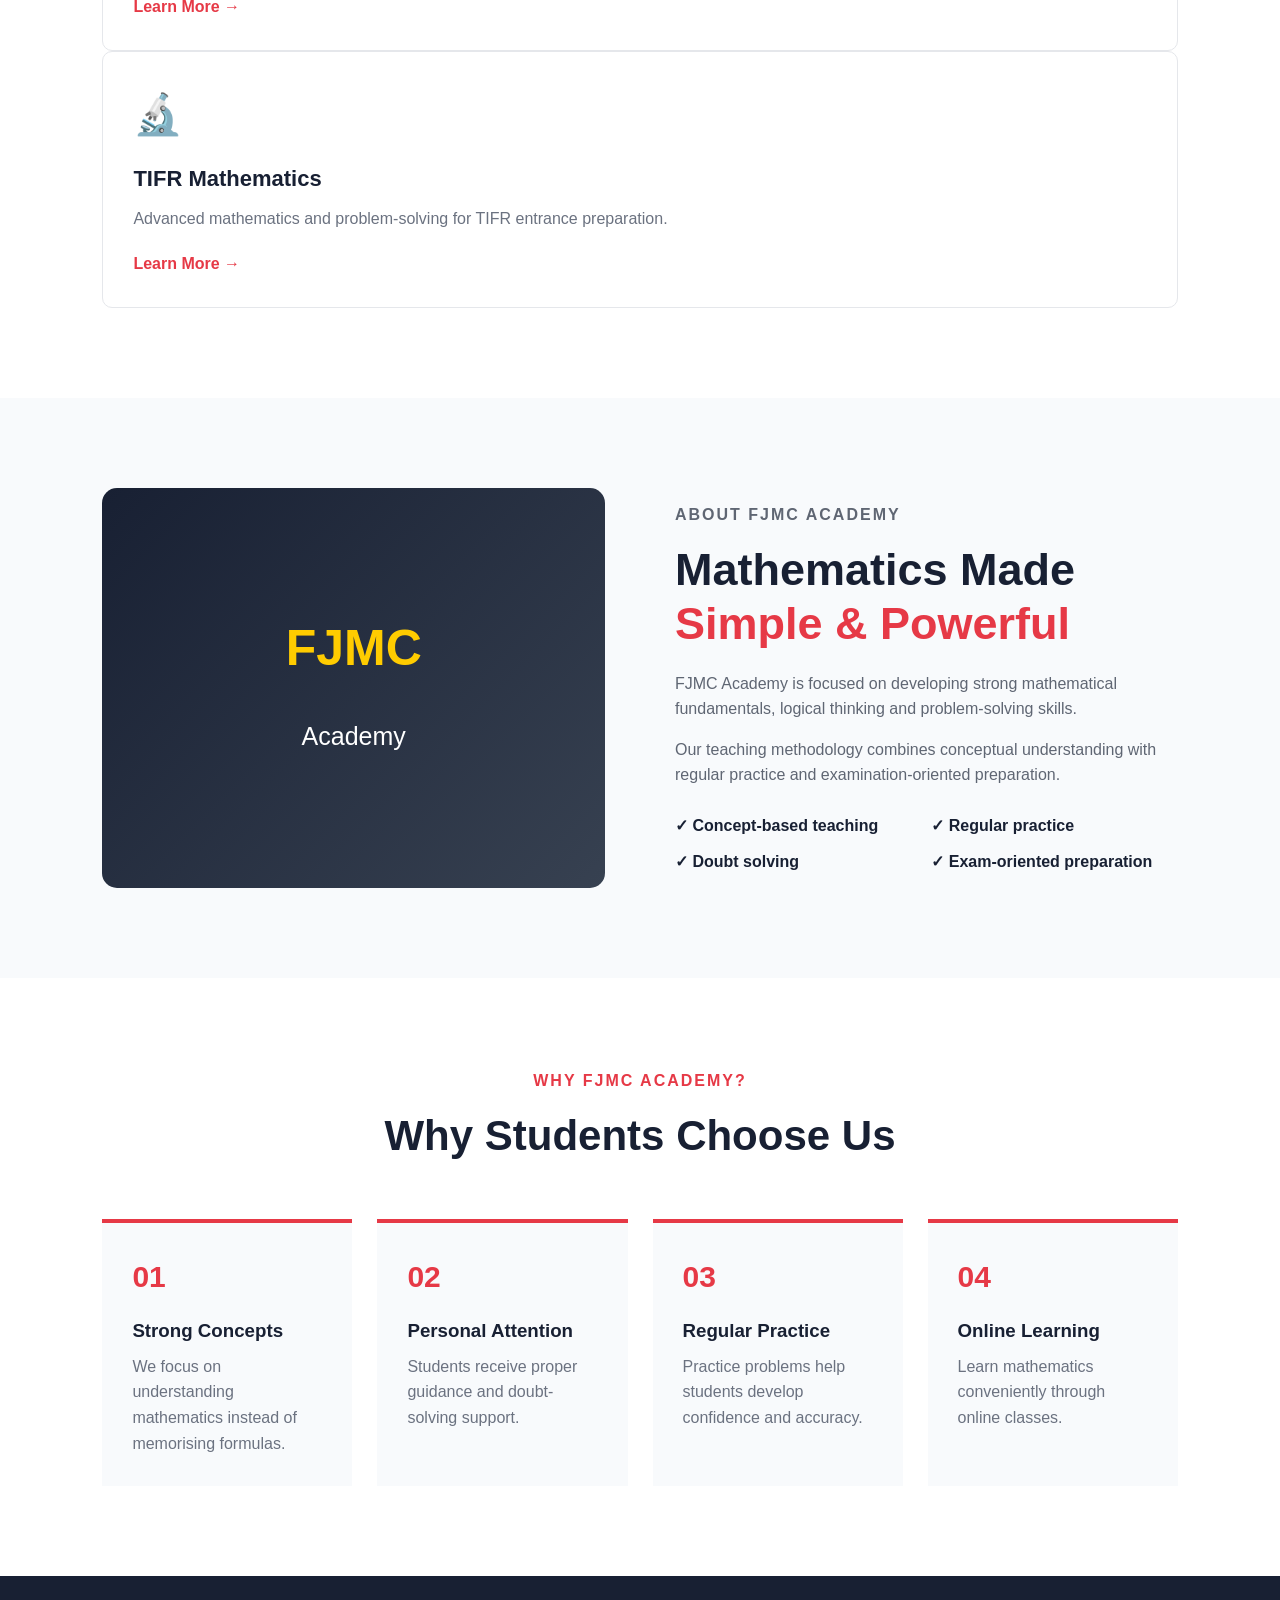
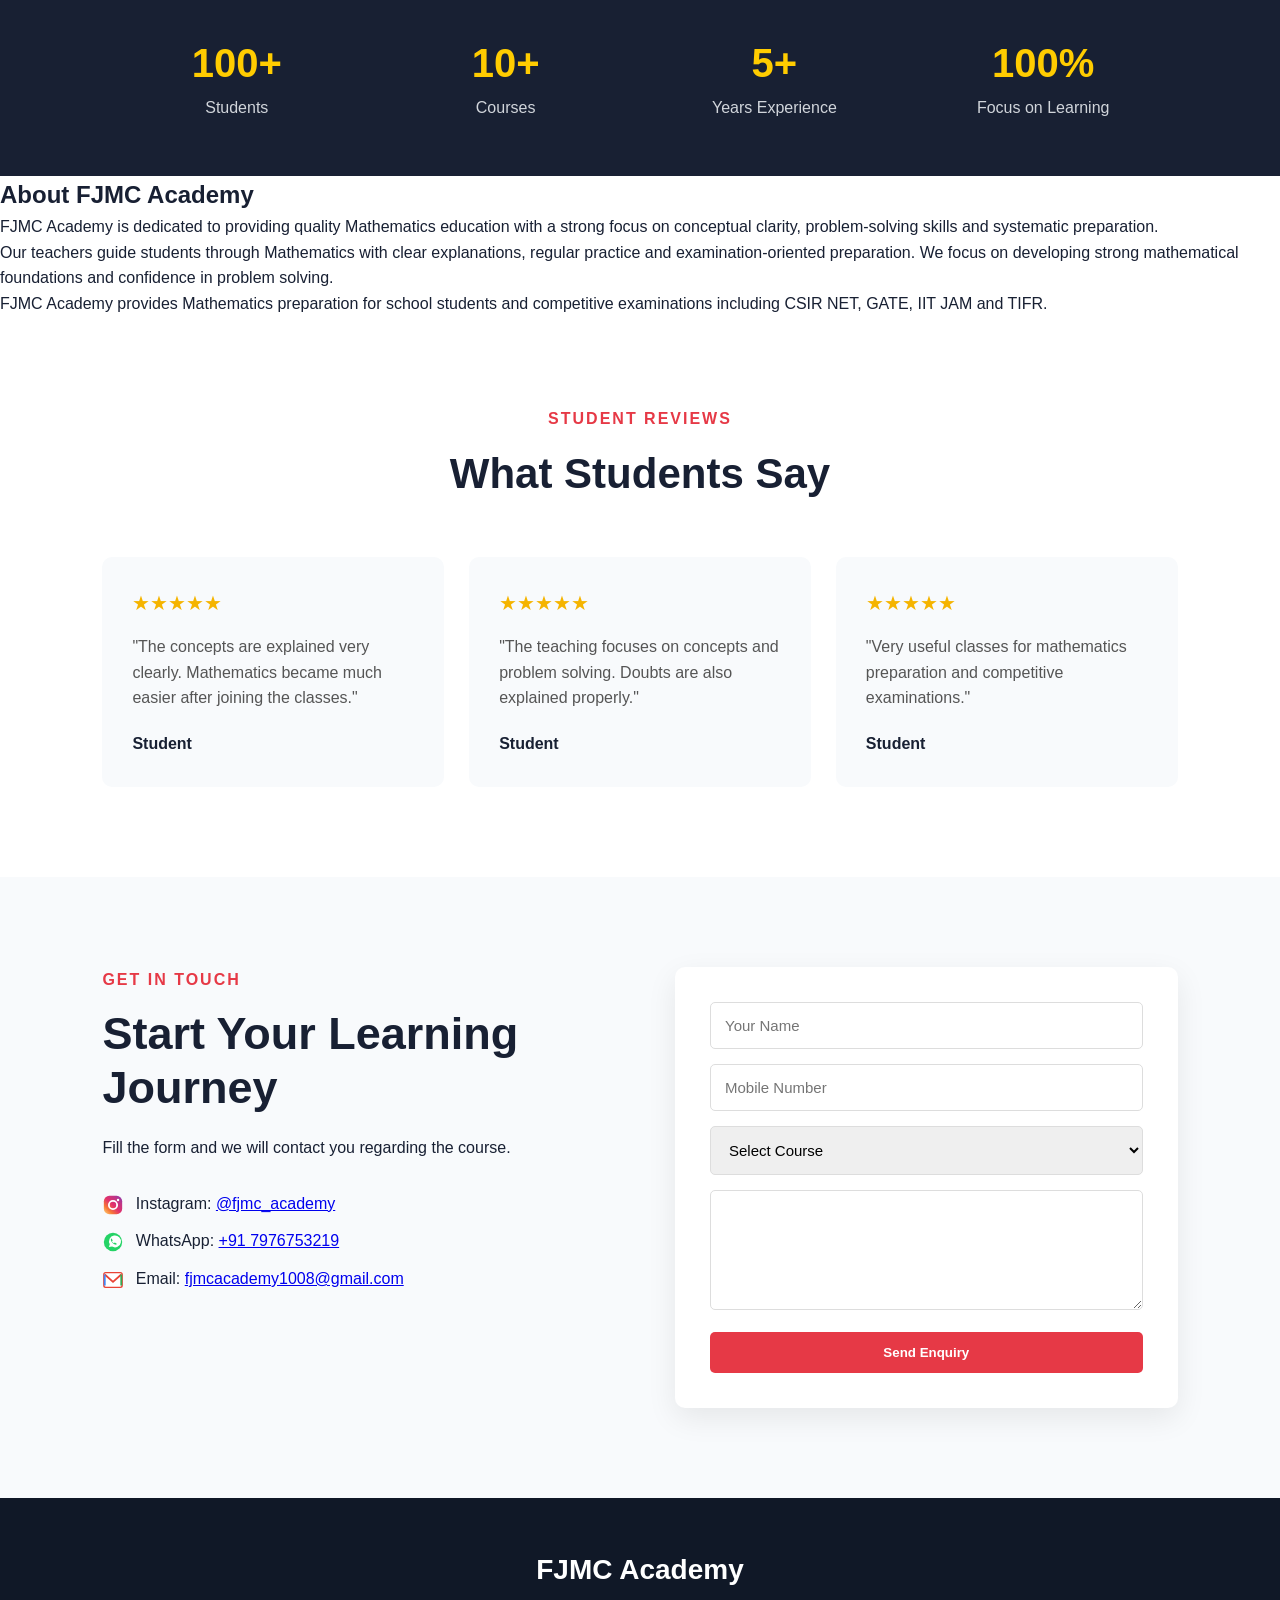
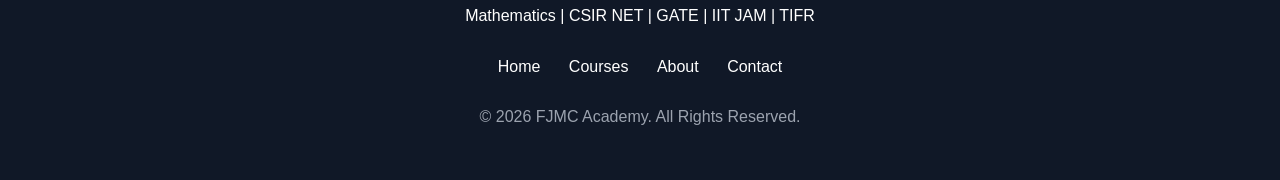
==== commit 3bbd7239: "Update index.html" ====
--- a/index.html
+++ b/index.html
@@ -119,8 +119,8 @@
 .poster-slider {
     position: relative;
     width: 100%;
-    max-width: 1000px;
-    margin: auto;
+    max-width: 1200px;
+    margin: 0 auto;
     overflow: hidden;
 }
 
